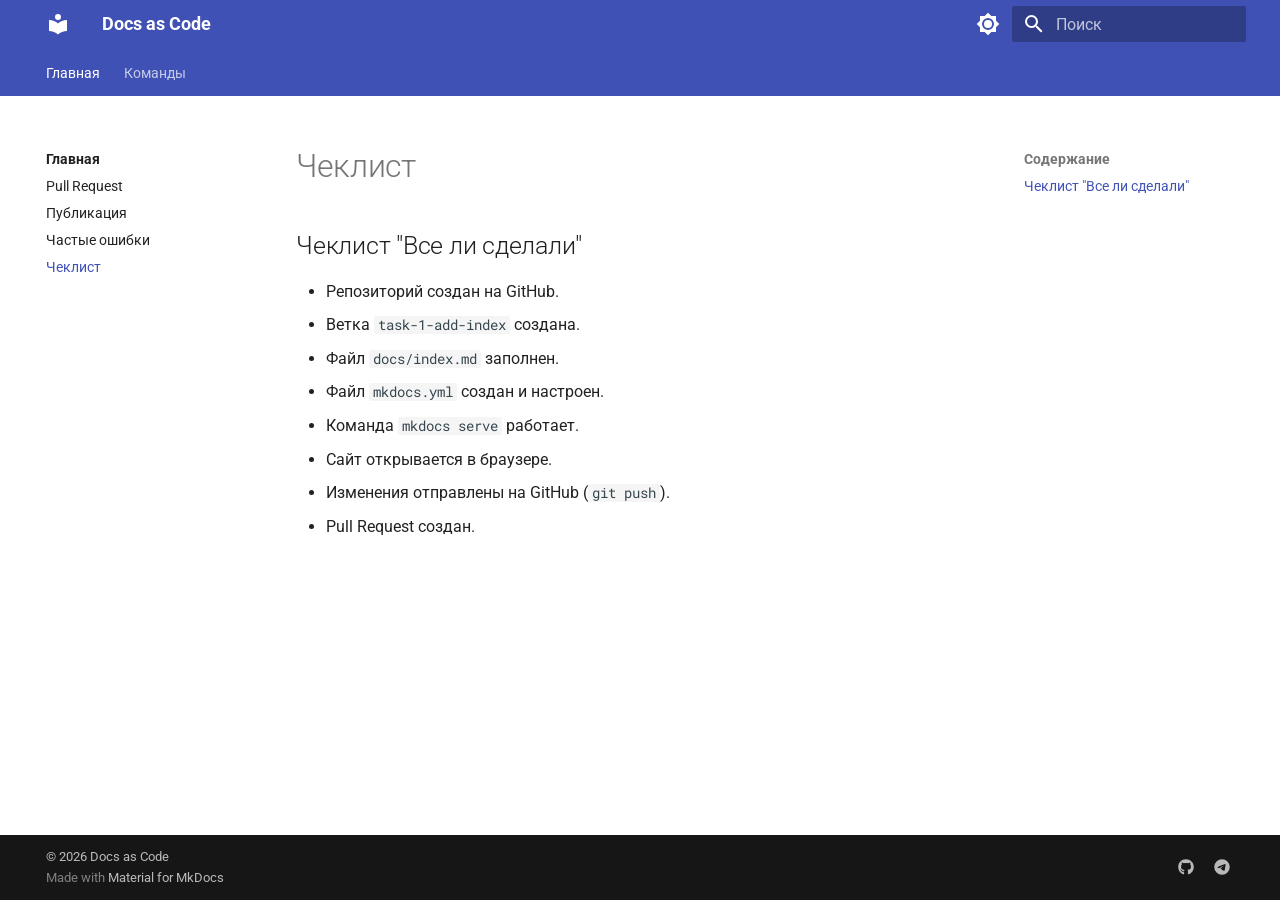
==== checklist/index.html @ 2bb911ba "Deployed bdbad8c with MkDocs version: 1.6.1" ====
<!doctype html>
<html lang="ru" class="no-js">
  <head>
    
      <meta charset="utf-8">
      <meta name="viewport" content="width=device-width,initial-scale=1">
      
        <meta name="description" content="Документация проекта по методологии Docs as Code">
      
      
        <meta name="author" content="Алина">
      
      
      
        <link rel="prev" href="../mistakes/">
      
      
        <link rel="next" href="../commands/">
      
      
        
      
      
      <link rel="icon" href="../assets/images/favicon.png">
      <meta name="generator" content="mkdocs-1.6.1, mkdocs-material-9.7.6">
    
    
      
        <title>Чеклист - Docs as Code</title>
      
    
    
      <link rel="stylesheet" href="../assets/stylesheets/main.484c7ddc.min.css">
      
        
        <link rel="stylesheet" href="../assets/stylesheets/palette.ab4e12ef.min.css">
      
      


    
    
      
    
    
      
        
        
        <link rel="preconnect" href="https://fonts.gstatic.com" crossorigin>
        <link rel="stylesheet" href="https://fonts.googleapis.com/css?family=Roboto:300,300i,400,400i,700,700i%7CRoboto+Mono:400,400i,700,700i&display=fallback">
        <style>:root{--md-text-font:"Roboto";--md-code-font:"Roboto Mono"}</style>
      
    
    
    <script>__md_scope=new URL("..",location),__md_hash=e=>[...e].reduce(((e,_)=>(e<<5)-e+_.charCodeAt(0)),0),__md_get=(e,_=localStorage,t=__md_scope)=>JSON.parse(_.getItem(t.pathname+"."+e)),__md_set=(e,_,t=localStorage,a=__md_scope)=>{try{t.setItem(a.pathname+"."+e,JSON.stringify(_))}catch(e){}}</script>
    
      

    
    
  </head>
  
  
    
    
      
    
    
    
    
    <body dir="ltr" data-md-color-scheme="default" data-md-color-primary="indigo" data-md-color-accent="deep-purple">
  
    
    <input class="md-toggle" data-md-toggle="drawer" type="checkbox" id="__drawer" autocomplete="off">
    <input class="md-toggle" data-md-toggle="search" type="checkbox" id="__search" autocomplete="off">
    <label class="md-overlay" for="__drawer"></label>
    <div data-md-component="skip">
      
        
        <a href="#_1" class="md-skip">
          Перейти к содержанию
        </a>
      
    </div>
    <div data-md-component="announce">
      
    </div>
    
    
      

<header class="md-header" data-md-component="header">
  <nav class="md-header__inner md-grid" aria-label="Верхний колонтитул">
    <a href=".." title="Docs as Code" class="md-header__button md-logo" aria-label="Docs as Code" data-md-component="logo">
      
  
  <svg xmlns="http://www.w3.org/2000/svg" viewBox="0 0 24 24"><path d="M12 8a3 3 0 0 0 3-3 3 3 0 0 0-3-3 3 3 0 0 0-3 3 3 3 0 0 0 3 3m0 3.54C9.64 9.35 6.5 8 3 8v11c3.5 0 6.64 1.35 9 3.54 2.36-2.19 5.5-3.54 9-3.54V8c-3.5 0-6.64 1.35-9 3.54"/></svg>

    </a>
    <label class="md-header__button md-icon" for="__drawer">
      
      <svg xmlns="http://www.w3.org/2000/svg" viewBox="0 0 24 24"><path d="M3 6h18v2H3zm0 5h18v2H3zm0 5h18v2H3z"/></svg>
    </label>
    <div class="md-header__title" data-md-component="header-title">
      <div class="md-header__ellipsis">
        <div class="md-header__topic">
          <span class="md-ellipsis">
            Docs as Code
          </span>
        </div>
        <div class="md-header__topic" data-md-component="header-topic">
          <span class="md-ellipsis">
            
              Чеклист
            
          </span>
        </div>
      </div>
    </div>
    
      
        <form class="md-header__option" data-md-component="palette">
  
    
    
    
    <input class="md-option" data-md-color-media="" data-md-color-scheme="default" data-md-color-primary="indigo" data-md-color-accent="deep-purple"  aria-label="Переключить на темную тему"  type="radio" name="__palette" id="__palette_0">
    
      <label class="md-header__button md-icon" title="Переключить на темную тему" for="__palette_1" hidden>
        <svg xmlns="http://www.w3.org/2000/svg" viewBox="0 0 24 24"><path d="M12 8a4 4 0 0 0-4 4 4 4 0 0 0 4 4 4 4 0 0 0 4-4 4 4 0 0 0-4-4m0 10a6 6 0 0 1-6-6 6 6 0 0 1 6-6 6 6 0 0 1 6 6 6 6 0 0 1-6 6m8-9.31V4h-4.69L12 .69 8.69 4H4v4.69L.69 12 4 15.31V20h4.69L12 23.31 15.31 20H20v-4.69L23.31 12z"/></svg>
      </label>
    
  
    
    
    
    <input class="md-option" data-md-color-media="" data-md-color-scheme="slate" data-md-color-primary="indigo" data-md-color-accent="deep-purple"  aria-label="Переключить на светлую тему"  type="radio" name="__palette" id="__palette_1">
    
      <label class="md-header__button md-icon" title="Переключить на светлую тему" for="__palette_0" hidden>
        <svg xmlns="http://www.w3.org/2000/svg" viewBox="0 0 24 24"><path d="M12 18c-.89 0-1.74-.2-2.5-.55C11.56 16.5 13 14.42 13 12s-1.44-4.5-3.5-5.45C10.26 6.2 11.11 6 12 6a6 6 0 0 1 6 6 6 6 0 0 1-6 6m8-9.31V4h-4.69L12 .69 8.69 4H4v4.69L.69 12 4 15.31V20h4.69L12 23.31 15.31 20H20v-4.69L23.31 12z"/></svg>
      </label>
    
  
</form>
      
    
    
      <script>var palette=__md_get("__palette");if(palette&&palette.color){if("(prefers-color-scheme)"===palette.color.media){var media=matchMedia("(prefers-color-scheme: light)"),input=document.querySelector(media.matches?"[data-md-color-media='(prefers-color-scheme: light)']":"[data-md-color-media='(prefers-color-scheme: dark)']");palette.color.media=input.getAttribute("data-md-color-media"),palette.color.scheme=input.getAttribute("data-md-color-scheme"),palette.color.primary=input.getAttribute("data-md-color-primary"),palette.color.accent=input.getAttribute("data-md-color-accent")}for(var[key,value]of Object.entries(palette.color))document.body.setAttribute("data-md-color-"+key,value)}</script>
    
    
    
      
      
        <label class="md-header__button md-icon" for="__search">
          
          <svg xmlns="http://www.w3.org/2000/svg" viewBox="0 0 24 24"><path d="M9.5 3A6.5 6.5 0 0 1 16 9.5c0 1.61-.59 3.09-1.56 4.23l.27.27h.79l5 5-1.5 1.5-5-5v-.79l-.27-.27A6.52 6.52 0 0 1 9.5 16 6.5 6.5 0 0 1 3 9.5 6.5 6.5 0 0 1 9.5 3m0 2C7 5 5 7 5 9.5S7 14 9.5 14 14 12 14 9.5 12 5 9.5 5"/></svg>
        </label>
        <div class="md-search" data-md-component="search" role="dialog">
  <label class="md-search__overlay" for="__search"></label>
  <div class="md-search__inner" role="search">
    <form class="md-search__form" name="search">
      <input type="text" class="md-search__input" name="query" aria-label="Поиск" placeholder="Поиск" autocapitalize="off" autocorrect="off" autocomplete="off" spellcheck="false" data-md-component="search-query" required>
      <label class="md-search__icon md-icon" for="__search">
        
        <svg xmlns="http://www.w3.org/2000/svg" viewBox="0 0 24 24"><path d="M9.5 3A6.5 6.5 0 0 1 16 9.5c0 1.61-.59 3.09-1.56 4.23l.27.27h.79l5 5-1.5 1.5-5-5v-.79l-.27-.27A6.52 6.52 0 0 1 9.5 16 6.5 6.5 0 0 1 3 9.5 6.5 6.5 0 0 1 9.5 3m0 2C7 5 5 7 5 9.5S7 14 9.5 14 14 12 14 9.5 12 5 9.5 5"/></svg>
        
        <svg xmlns="http://www.w3.org/2000/svg" viewBox="0 0 24 24"><path d="M20 11v2H8l5.5 5.5-1.42 1.42L4.16 12l7.92-7.92L13.5 5.5 8 11z"/></svg>
      </label>
      <nav class="md-search__options" aria-label="Поиск">
        
        <button type="reset" class="md-search__icon md-icon" title="Очистить" aria-label="Очистить" tabindex="-1">
          
          <svg xmlns="http://www.w3.org/2000/svg" viewBox="0 0 24 24"><path d="M19 6.41 17.59 5 12 10.59 6.41 5 5 6.41 10.59 12 5 17.59 6.41 19 12 13.41 17.59 19 19 17.59 13.41 12z"/></svg>
        </button>
      </nav>
      
        <div class="md-search__suggest" data-md-component="search-suggest"></div>
      
    </form>
    <div class="md-search__output">
      <div class="md-search__scrollwrap" tabindex="0" data-md-scrollfix>
        <div class="md-search-result" data-md-component="search-result">
          <div class="md-search-result__meta">
            Инициализация поиска
          </div>
          <ol class="md-search-result__list" role="presentation"></ol>
        </div>
      </div>
    </div>
  </div>
</div>
      
    
    
  </nav>
  
</header>
    
    <div class="md-container" data-md-component="container">
      
      
        
          
            
<nav class="md-tabs" aria-label="Вкладки" data-md-component="tabs">
  <div class="md-grid">
    <ul class="md-tabs__list">
      
        
  
  
  
    
  
  
    
    
      <li class="md-tabs__item md-tabs__item--active">
        <a href=".." class="md-tabs__link">
          
  
  
    
  
  Главная

        </a>
      </li>
    
  

      
        
  
  
  
  
    
    
      <li class="md-tabs__item">
        <a href="../commands/" class="md-tabs__link">
          
  
  
    
  
  Команды

        </a>
      </li>
    
  

      
    </ul>
  </div>
</nav>
          
        
      
      <main class="md-main" data-md-component="main">
        <div class="md-main__inner md-grid">
          
            
              
              <div class="md-sidebar md-sidebar--primary" data-md-component="sidebar" data-md-type="navigation" >
                <div class="md-sidebar__scrollwrap">
                  <div class="md-sidebar__inner">
                    


  


<nav class="md-nav md-nav--primary md-nav--lifted" aria-label="Навигация" data-md-level="0">
  <label class="md-nav__title" for="__drawer">
    <a href=".." title="Docs as Code" class="md-nav__button md-logo" aria-label="Docs as Code" data-md-component="logo">
      
  
  <svg xmlns="http://www.w3.org/2000/svg" viewBox="0 0 24 24"><path d="M12 8a3 3 0 0 0 3-3 3 3 0 0 0-3-3 3 3 0 0 0-3 3 3 3 0 0 0 3 3m0 3.54C9.64 9.35 6.5 8 3 8v11c3.5 0 6.64 1.35 9 3.54 2.36-2.19 5.5-3.54 9-3.54V8c-3.5 0-6.64 1.35-9 3.54"/></svg>

    </a>
    Docs as Code
  </label>
  
  <ul class="md-nav__list" data-md-scrollfix>
    
      
      
  
  
    
  
  
  
    
    
      
        
          
        
      
        
      
        
      
        
      
        
      
    
    
    
      
        
        
      
      
        
      
    
    
    <li class="md-nav__item md-nav__item--active md-nav__item--section md-nav__item--nested">
      
        
        
        <input class="md-nav__toggle md-toggle " type="checkbox" id="__nav_1" checked>
        
          
          <div class="md-nav__link md-nav__container">
            <a href=".." class="md-nav__link ">
              
  
  
  <span class="md-ellipsis">
    
  
    Главная
  

    
  </span>
  
  

            </a>
            
              
              <label class="md-nav__link " for="__nav_1" id="__nav_1_label" tabindex="">
                <span class="md-nav__icon md-icon"></span>
              </label>
            
          </div>
        
        <nav class="md-nav" data-md-level="1" aria-labelledby="__nav_1_label" aria-expanded="true">
          <label class="md-nav__title" for="__nav_1">
            <span class="md-nav__icon md-icon"></span>
            
  
    Главная
  

          </label>
          <ul class="md-nav__list" data-md-scrollfix>
            
              
            
              
                
  
  
  
  
    <li class="md-nav__item">
      <a href="../github-pr/" class="md-nav__link">
        
  
  
  <span class="md-ellipsis">
    
  
    Pull Request
  

    
  </span>
  
  

      </a>
    </li>
  

              
            
              
                
  
  
  
  
    <li class="md-nav__item">
      <a href="../publish/" class="md-nav__link">
        
  
  
  <span class="md-ellipsis">
    
  
    Публикация
  

    
  </span>
  
  

      </a>
    </li>
  

              
            
              
                
  
  
  
  
    <li class="md-nav__item">
      <a href="../mistakes/" class="md-nav__link">
        
  
  
  <span class="md-ellipsis">
    
  
    Частые ошибки
  

    
  </span>
  
  

      </a>
    </li>
  

              
            
              
                
  
  
    
  
  
  
    <li class="md-nav__item md-nav__item--active">
      
      <input class="md-nav__toggle md-toggle" type="checkbox" id="__toc">
      
      
      
        <label class="md-nav__link md-nav__link--active" for="__toc">
          
  
  
  <span class="md-ellipsis">
    
  
    Чеклист
  

    
  </span>
  
  

          <span class="md-nav__icon md-icon"></span>
        </label>
      
      <a href="./" class="md-nav__link md-nav__link--active">
        
  
  
  <span class="md-ellipsis">
    
  
    Чеклист
  

    
  </span>
  
  

      </a>
      
        

<nav class="md-nav md-nav--secondary" aria-label="Содержание">
  
  
  
  
    <label class="md-nav__title" for="__toc">
      <span class="md-nav__icon md-icon"></span>
      Содержание
    </label>
    <ul class="md-nav__list" data-md-component="toc" data-md-scrollfix>
      
        <li class="md-nav__item">
  <a href="#_1" class="md-nav__link">
    <span class="md-ellipsis">
      
        Чеклист "Все ли сделали"
      
    </span>
  </a>
  
</li>
      
    </ul>
  
</nav>
      
    </li>
  

              
            
          </ul>
        </nav>
      
    </li>
  

    
      
      
  
  
  
  
    
    
      
        
      
    
    
    
      
      
        
      
    
    
    <li class="md-nav__item md-nav__item--nested">
      
        
        
        <input class="md-nav__toggle md-toggle " type="checkbox" id="__nav_2" >
        
          
          <label class="md-nav__link" for="__nav_2" id="__nav_2_label" tabindex="0">
            
  
  
  <span class="md-ellipsis">
    
  
    Команды
  

    
  </span>
  
  

            <span class="md-nav__icon md-icon"></span>
          </label>
        
        <nav class="md-nav" data-md-level="1" aria-labelledby="__nav_2_label" aria-expanded="false">
          <label class="md-nav__title" for="__nav_2">
            <span class="md-nav__icon md-icon"></span>
            
  
    Команды
  

          </label>
          <ul class="md-nav__list" data-md-scrollfix>
            
              
                
  
  
  
  
    <li class="md-nav__item">
      <a href="../commands/" class="md-nav__link">
        
  
  
  <span class="md-ellipsis">
    
  
    Основные команды Git
  

    
  </span>
  
  

      </a>
    </li>
  

              
            
          </ul>
        </nav>
      
    </li>
  

    
  </ul>
</nav>
                  </div>
                </div>
              </div>
            
            
              
              <div class="md-sidebar md-sidebar--secondary" data-md-component="sidebar" data-md-type="toc" >
                <div class="md-sidebar__scrollwrap">
                  <div class="md-sidebar__inner">
                    

<nav class="md-nav md-nav--secondary" aria-label="Содержание">
  
  
  
  
    <label class="md-nav__title" for="__toc">
      <span class="md-nav__icon md-icon"></span>
      Содержание
    </label>
    <ul class="md-nav__list" data-md-component="toc" data-md-scrollfix>
      
        <li class="md-nav__item">
  <a href="#_1" class="md-nav__link">
    <span class="md-ellipsis">
      
        Чеклист "Все ли сделали"
      
    </span>
  </a>
  
</li>
      
    </ul>
  
</nav>
                  </div>
                </div>
              </div>
            
          
          
            <div class="md-content" data-md-component="content">
              
                




              
              <article class="md-content__inner md-typeset">
                
                  



  <h1>Чеклист</h1>

<h2 id="_1">Чеклист "Все ли сделали"</h2>
<ul>
<li>Репозиторий создан на GitHub.</li>
<li>Ветка <code>task-1-add-index</code> создана.</li>
<li>Файл <code>docs/index.md</code> заполнен.</li>
<li>Файл <code>mkdocs.yml</code> создан и настроен.</li>
<li>Команда <code>mkdocs serve</code> работает.</li>
<li>Сайт открывается в браузере.</li>
<li>Изменения отправлены на GitHub (<code>git push</code>).</li>
<li>Pull Request создан.</li>
</ul>












                
              </article>
            </div>
          
          
<script>var target=document.getElementById(location.hash.slice(1));target&&target.name&&(target.checked=target.name.startsWith("__tabbed_"))</script>
        </div>
        
          <button type="button" class="md-top md-icon" data-md-component="top" hidden>
  
  <svg xmlns="http://www.w3.org/2000/svg" viewBox="0 0 24 24"><path d="M13 20h-2V8l-5.5 5.5-1.42-1.42L12 4.16l7.92 7.92-1.42 1.42L13 8z"/></svg>
  К началу
</button>
        
      </main>
      
        <footer class="md-footer">
  
  <div class="md-footer-meta md-typeset">
    <div class="md-footer-meta__inner md-grid">
      <div class="md-copyright">
  
    <div class="md-copyright__highlight">
      © 2026 Docs as Code
    </div>
  
  
    Made with
    <a href="https://squidfunk.github.io/mkdocs-material/" target="_blank" rel="noopener">
      Material for MkDocs
    </a>
  
</div>
      
        
<div class="md-social">
  
    
    
    
    
    <a href="https://github.com/AlinARinAtovNa" target="_blank" rel="noopener" title="GitHub" class="md-social__link">
      <svg xmlns="http://www.w3.org/2000/svg" viewBox="0 0 512 512"><!--! Font Awesome Free 7.1.0 by @fontawesome - https://fontawesome.com License - https://fontawesome.com/license/free (Icons: CC BY 4.0, Fonts: SIL OFL 1.1, Code: MIT License) Copyright 2025 Fonticons, Inc.--><path d="M173.9 397.4c0 2-2.3 3.6-5.2 3.6-3.3.3-5.6-1.3-5.6-3.6 0-2 2.3-3.6 5.2-3.6 3-.3 5.6 1.3 5.6 3.6m-31.1-4.5c-.7 2 1.3 4.3 4.3 4.9 2.6 1 5.6 0 6.2-2s-1.3-4.3-4.3-5.2c-2.6-.7-5.5.3-6.2 2.3m44.2-1.7c-2.9.7-4.9 2.6-4.6 4.9.3 2 2.9 3.3 5.9 2.6 2.9-.7 4.9-2.6 4.6-4.6-.3-1.9-3-3.2-5.9-2.9M252.8 8C114.1 8 8 113.3 8 252c0 110.9 69.8 205.8 169.5 239.2 12.8 2.3 17.3-5.6 17.3-12.1 0-6.2-.3-40.4-.3-61.4 0 0-70 15-84.7-29.8 0 0-11.4-29.1-27.8-36.6 0 0-22.9-15.7 1.6-15.4 0 0 24.9 2 38.6 25.8 21.9 38.6 58.6 27.5 72.9 20.9 2.3-16 8.8-27.1 16-33.7-55.9-6.2-112.3-14.3-112.3-110.5 0-27.5 7.6-41.3 23.6-58.9-2.6-6.5-11.1-33.3 2.6-67.9 20.9-6.5 69 27 69 27 20-5.6 41.5-8.5 62.8-8.5s42.8 2.9 62.8 8.5c0 0 48.1-33.6 69-27 13.7 34.7 5.2 61.4 2.6 67.9 16 17.7 25.8 31.5 25.8 58.9 0 96.5-58.9 104.2-114.8 110.5 9.2 7.9 17 22.9 17 46.4 0 33.7-.3 75.4-.3 83.6 0 6.5 4.6 14.4 17.3 12.1C436.2 457.8 504 362.9 504 252 504 113.3 391.5 8 252.8 8M105.2 352.9c-1.3 1-1 3.3.7 5.2 1.6 1.6 3.9 2.3 5.2 1 1.3-1 1-3.3-.7-5.2-1.6-1.6-3.9-2.3-5.2-1m-10.8-8.1c-.7 1.3.3 2.9 2.3 3.9 1.6 1 3.6.7 4.3-.7.7-1.3-.3-2.9-2.3-3.9-2-.6-3.6-.3-4.3.7m32.4 35.6c-1.6 1.3-1 4.3 1.3 6.2 2.3 2.3 5.2 2.6 6.5 1 1.3-1.3.7-4.3-1.3-6.2-2.2-2.3-5.2-2.6-6.5-1m-11.4-14.7c-1.6 1-1.6 3.6 0 5.9s4.3 3.3 5.6 2.3c1.6-1.3 1.6-3.9 0-6.2-1.4-2.3-4-3.3-5.6-2"/></svg>
    </a>
  
    
    
    
    
    <a href="https://t.me/H_AlinaR" target="_blank" rel="noopener" title="Telegram" class="md-social__link">
      <svg xmlns="http://www.w3.org/2000/svg" viewBox="0 0 512 512"><!--! Font Awesome Free 7.1.0 by @fontawesome - https://fontawesome.com License - https://fontawesome.com/license/free (Icons: CC BY 4.0, Fonts: SIL OFL 1.1, Code: MIT License) Copyright 2025 Fonticons, Inc.--><path d="M256 8a248 248 0 1 0 0 496 248 248 0 1 0 0-496m115 168.7c-3.7 39.2-19.9 134.4-28.1 178.3-3.5 18.6-10.3 24.8-16.9 25.4-14.4 1.3-25.3-9.5-39.3-18.7-21.8-14.3-34.2-23.2-55.3-37.2-24.5-16.1-8.6-25 5.3-39.5 3.7-3.8 67.1-61.5 68.3-66.7.2-.7.3-3.1-1.2-4.4s-3.6-.8-5.1-.5c-2.2.5-37.1 23.5-104.6 69.1-9.9 6.8-18.9 10.1-26.9 9.9-8.9-.2-25.9-5-38.6-9.1-15.5-5-27.9-7.7-26.8-16.3.6-4.5 6.7-9 18.4-13.7 72.3-31.5 120.5-52.3 144.6-62.3 68.9-28.6 83.2-33.6 92.5-33.8 2.1 0 6.6.5 9.6 2.9 2 1.7 3.2 4.1 3.5 6.7.5 3.2.6 6.5.4 9.8z"/></svg>
    </a>
  
</div>
      
    </div>
  </div>
</footer>
      
    </div>
    <div class="md-dialog" data-md-component="dialog">
      <div class="md-dialog__inner md-typeset"></div>
    </div>
    
    
    
      
      
      <script id="__config" type="application/json">{"annotate": null, "base": "..", "features": ["navigation.tabs", "navigation.sections", "navigation.top", "navigation.tracking", "navigation.path", "navigation.instant", "navigation.indexes", "search.suggest", "search.highlight", "content.code.copy"], "search": "../assets/javascripts/workers/search.2c215733.min.js", "tags": null, "translations": {"clipboard.copied": "\u0421\u043a\u043e\u043f\u0438\u0440\u043e\u0432\u0430\u043d\u043e \u0432 \u0431\u0443\u0444\u0435\u0440", "clipboard.copy": "\u041a\u043e\u043f\u0438\u0440\u043e\u0432\u0430\u0442\u044c \u0432 \u0431\u0443\u0444\u0435\u0440", "search.result.more.one": "\u0415\u0449\u0451 1 \u043d\u0430 \u044d\u0442\u043e\u0439 \u0441\u0442\u0440\u0430\u043d\u0438\u0446\u0435", "search.result.more.other": "\u0415\u0449\u0451 # \u043d\u0430 \u044d\u0442\u043e\u0439 \u0441\u0442\u0440\u0430\u043d\u0438\u0446\u0435", "search.result.none": "\u0421\u043e\u0432\u043f\u0430\u0434\u0435\u043d\u0438\u0439 \u043d\u0435 \u043d\u0430\u0439\u0434\u0435\u043d\u043e", "search.result.one": "\u041d\u0430\u0439\u0434\u0435\u043d\u043e 1 \u0441\u043e\u0432\u043f\u0430\u0434\u0435\u043d\u0438\u0435", "search.result.other": "\u041d\u0430\u0439\u0434\u0435\u043d\u043e \u0441\u043e\u0432\u043f\u0430\u0434\u0435\u043d\u0438\u0439: #", "search.result.placeholder": "\u041d\u0430\u0447\u043d\u0438\u0442\u0435 \u043f\u0435\u0447\u0430\u0442\u0430\u0442\u044c \u0434\u043b\u044f \u043f\u043e\u0438\u0441\u043a\u0430", "search.result.term.missing": "\u041e\u0442\u0441\u0443\u0442\u0441\u0442\u0432\u0443\u0435\u0442", "select.version": "\u0412\u044b\u0431\u0435\u0440\u0438\u0442\u0435 \u0432\u0435\u0440\u0441\u0438\u044e"}, "version": null}</script>
    
    
      <script src="../assets/javascripts/bundle.79ae519e.min.js"></script>
      
    
  </body>
</html>
---- assets/stylesheets/main.484c7ddc.min.css ----
@charset "UTF-8";html{-webkit-text-size-adjust:none;-moz-text-size-adjust:none;text-size-adjust:none;box-sizing:border-box}*,:after,:before{box-sizing:inherit}@media (prefers-reduced-motion){*,:after,:before{transition:none!important}}body{margin:0}a,button,input,label{-webkit-tap-highlight-color:transparent}a{color:inherit;text-decoration:none}hr{border:0;box-sizing:initial;display:block;height:.05rem;overflow:visible;padding:0}small{font-size:80%}sub,sup{line-height:1em}img{border-style:none}table{border-collapse:initial;border-spacing:0}td,th{font-weight:400;vertical-align:top}button{background:#0000;border:0;font-family:inherit;font-size:inherit;margin:0;padding:0}input{border:0;outline:none}:root{--md-primary-fg-color:#4051b5;--md-primary-fg-color--light:#5d6cc0;--md-primary-fg-color--dark:#303fa1;--md-primary-bg-color:#fff;--md-primary-bg-color--light:#ffffffb3;--md-accent-fg-color:#526cfe;--md-accent-fg-color--transparent:#526cfe1a;--md-accent-bg-color:#fff;--md-accent-bg-color--light:#ffffffb3}[data-md-color-scheme=default]{color-scheme:light}[data-md-color-scheme=default] img[src$="#gh-dark-mode-only"],[data-md-color-scheme=default] img[src$="#only-dark"]{display:none}:root,[data-md-color-scheme=default]{--md-hue:225deg;--md-default-fg-color:#000000de;--md-default-fg-color--light:#0000008a;--md-default-fg-color--lighter:#00000052;--md-default-fg-color--lightest:#00000012;--md-default-bg-color:#fff;--md-default-bg-color--light:#ffffffb3;--md-default-bg-color--lighter:#ffffff4d;--md-default-bg-color--lightest:#ffffff1f;--md-code-fg-color:#36464e;--md-code-bg-color:#f5f5f5;--md-code-bg-color--light:#f5f5f5b3;--md-code-bg-color--lighter:#f5f5f54d;--md-code-hl-color:#4287ff;--md-code-hl-color--light:#4287ff1a;--md-code-hl-number-color:#d52a2a;--md-code-hl-special-color:#db1457;--md-code-hl-function-color:#a846b9;--md-code-hl-constant-color:#6e59d9;--md-code-hl-keyword-color:#3f6ec6;--md-code-hl-string-color:#1c7d4d;--md-code-hl-name-color:var(--md-code-fg-color);--md-code-hl-operator-color:var(--md-default-fg-color--light);--md-code-hl-punctuation-color:var(--md-default-fg-color--light);--md-code-hl-comment-color:var(--md-default-fg-color--light);--md-code-hl-generic-color:var(--md-default-fg-color--light);--md-code-hl-variable-color:var(--md-default-fg-color--light);--md-typeset-color:var(--md-default-fg-color);--md-typeset-a-color:var(--md-primary-fg-color);--md-typeset-del-color:#f5503d26;--md-typeset-ins-color:#0bd57026;--md-typeset-kbd-color:#fafafa;--md-typeset-kbd-accent-color:#fff;--md-typeset-kbd-border-color:#b8b8b8;--md-typeset-mark-color:#ffff0080;--md-typeset-table-color:#0000001f;--md-typeset-table-color--light:rgba(0,0,0,.035);--md-admonition-fg-color:var(--md-default-fg-color);--md-admonition-bg-color:var(--md-default-bg-color);--md-warning-fg-color:#000000de;--md-warning-bg-color:#ff9;--md-footer-fg-color:#fff;--md-footer-fg-color--light:#ffffffb3;--md-footer-fg-color--lighter:#ffffff73;--md-footer-bg-color:#000000de;--md-footer-bg-color--dark:#00000052;--md-shadow-z1:0 0.2rem 0.5rem #0000000d,0 0 0.05rem #0000001a;--md-shadow-z2:0 0.2rem 0.5rem #0000001a,0 0 0.05rem #00000040;--md-shadow-z3:0 0.2rem 0.5rem #0003,0 0 0.05rem #00000059}.md-icon svg{fill:currentcolor;display:block;height:1.2rem;width:1.2rem}body{-webkit-font-smoothing:antialiased;-moz-osx-font-smoothing:grayscale;--md-text-font-family:var(--md-text-font,_),-apple-system,BlinkMacSystemFont,Helvetica,Arial,sans-serif;--md-code-font-family:var(--md-code-font,_),SFMono-Regular,Consolas,Menlo,monospace}aside,body,input{font-feature-settings:"kern","liga";color:var(--md-typeset-color);font-family:var(--md-text-font-family)}code,kbd,pre{font-feature-settings:"kern";font-family:var(--md-code-font-family)}:root{--md-typeset-table-sort-icon:url('data:image/svg+xml;charset=utf-8,<svg xmlns="http://www.w3.org/2000/svg" viewBox="0 0 24 24"><path d="m18 21-4-4h3V7h-3l4-4 4 4h-3v10h3M2 19v-2h10v2M2 13v-2h7v2M2 7V5h4v2z"/></svg>');--md-typeset-table-sort-icon--asc:url('data:image/svg+xml;charset=utf-8,<svg xmlns="http://www.w3.org/2000/svg" viewBox="0 0 24 24"><path d="M19 17h3l-4 4-4-4h3V3h2M2 17h10v2H2M6 5v2H2V5m0 6h7v2H2z"/></svg>');--md-typeset-table-sort-icon--desc:url('data:image/svg+xml;charset=utf-8,<svg xmlns="http://www.w3.org/2000/svg" viewBox="0 0 24 24"><path d="M19 7h3l-4-4-4 4h3v14h2M2 17h10v2H2M6 5v2H2V5m0 6h7v2H2z"/></svg>')}.md-typeset{-webkit-print-color-adjust:exact;color-adjust:exact;font-size:.8rem;line-height:1.6;overflow-wrap:break-word}@media print{.md-typeset{font-size:.68rem}}.md-typeset blockquote,.md-typeset dl,.md-typeset figure,.md-typeset ol,.md-typeset pre,.md-typeset ul{margin-bottom:1em;margin-top:1em}.md-typeset h1{color:var(--md-default-fg-color--light);font-size:2em;line-height:1.3;margin:0 0 1.25em}.md-typeset h1,.md-typeset h2{font-weight:300;letter-spacing:-.01em}.md-typeset h2{font-size:1.5625em;line-height:1.4;margin:1.6em 0 .64em}.md-typeset h3{font-size:1.25em;font-weight:400;letter-spacing:-.01em;line-height:1.5;margin:1.6em 0 .8em}.md-typeset h2+h3{margin-top:.8em}.md-typeset h4{font-weight:700;letter-spacing:-.01em;margin:1em 0}.md-typeset h5,.md-typeset h6{color:var(--md-default-fg-color--light);font-size:.8em;font-weight:700;letter-spacing:-.01em;margin:1.25em 0}.md-typeset h5{text-transform:uppercase}.md-typeset h5 code{text-transform:none}.md-typeset hr{border-bottom:.05rem solid var(--md-default-fg-color--lightest);display:flow-root;margin:1.5em 0}.md-typeset a{color:var(--md-typeset-a-color);word-break:break-word}.md-typeset a,.md-typeset a:before{transition:color 125ms}.md-typeset a:focus,.md-typeset a:hover{color:var(--md-accent-fg-color)}.md-typeset a:focus code,.md-typeset a:hover code{background-color:var(--md-accent-fg-color--transparent);color:var(--md-accent-fg-color)}.md-typeset a code{color:var(--md-typeset-a-color)}.md-typeset a.focus-visible{outline-color:var(--md-accent-fg-color);outline-offset:.2rem}.md-typeset code,.md-typeset kbd,.md-typeset pre{color:var(--md-code-fg-color);direction:ltr;font-variant-ligatures:none;transition:background-color 125ms}@media print{.md-typeset code,.md-typeset kbd,.md-typeset pre{white-space:pre-wrap}}.md-typeset code{background-color:var(--md-code-bg-color);border-radius:.1rem;-webkit-box-decoration-break:clone;box-decoration-break:clone;font-size:.85em;padding:0 .2941176471em;transition:color 125ms,background-color 125ms;word-break:break-word}.md-typeset code:not(.focus-visible){-webkit-tap-highlight-color:transparent;outline:none}.md-typeset pre{display:flow-root;line-height:1.4;position:relative}.md-typeset pre>code{-webkit-box-decoration-break:slice;box-decoration-break:slice;box-shadow:none;display:block;margin:0;outline-color:var(--md-accent-fg-color);overflow:auto;padding:.7720588235em 1.1764705882em;scrollbar-color:var(--md-default-fg-color--lighter) #0000;scrollbar-width:thin;touch-action:auto;word-break:normal}.md-typeset pre>code:hover{scrollbar-color:var(--md-accent-fg-color) #0000}.md-typeset pre>code::-webkit-scrollbar{height:.2rem;width:.2rem}.md-typeset pre>code::-webkit-scrollbar-thumb{background-color:var(--md-default-fg-color--lighter)}.md-typeset pre>code::-webkit-scrollbar-thumb:hover{background-color:var(--md-accent-fg-color)}.md-typeset kbd{background-color:var(--md-typeset-kbd-color);border-radius:.1rem;box-shadow:0 .1rem 0 .05rem var(--md-typeset-kbd-border-color),0 .1rem 0 var(--md-typeset-kbd-border-color),0 -.1rem .2rem var(--md-typeset-kbd-accent-color) inset;color:var(--md-default-fg-color);display:inline-block;font-size:.75em;padding:0 .6666666667em;vertical-align:text-top;word-break:break-word}.md-typeset mark{background-color:var(--md-typeset-mark-color);-webkit-box-decoration-break:clone;box-decoration-break:clone;color:inherit;word-break:break-word}.md-typeset abbr{cursor:help;text-decoration:none}.md-typeset [data-preview],.md-typeset abbr{border-bottom:.05rem dotted var(--md-default-fg-color--light)}.md-typeset small{opacity:.75}[dir=ltr] .md-typeset sub,[dir=ltr] .md-typeset sup{margin-left:.078125em}[dir=rtl] .md-typeset sub,[dir=rtl] .md-typeset sup{margin-right:.078125em}[dir=ltr] .md-typeset blockquote{padding-left:.6rem}[dir=rtl] .md-typeset blockquote{padding-right:.6rem}[dir=ltr] .md-typeset blockquote{border-left:.2rem solid var(--md-default-fg-color--lighter)}[dir=rtl] .md-typeset blockquote{border-right:.2rem solid var(--md-default-fg-color--lighter)}.md-typeset blockquote{color:var(--md-default-fg-color--light);margin-left:0;margin-right:0}.md-typeset ul{list-style-type:disc}.md-typeset ul[type]{list-style-type:revert-layer}[dir=ltr] .md-typeset ol,[dir=ltr] .md-typeset ul{margin-left:.625em}[dir=rtl] .md-typeset ol,[dir=rtl] .md-typeset ul{margin-right:.625em}.md-typeset ol,.md-typeset ul{padding:0}.md-typeset ol:not([hidden]),.md-typeset ul:not([hidden]){display:flow-root}.md-typeset ol ol,.md-typeset ul ol{list-style-type:lower-alpha}.md-typeset ol ol ol,.md-typeset ul ol ol{list-style-type:lower-roman}.md-typeset ol ol ol ol,.md-typeset ul ol ol ol{list-style-type:upper-alpha}.md-typeset ol ol ol ol ol,.md-typeset ul ol ol ol ol{list-style-type:upper-roman}.md-typeset ol[type],.md-typeset ul[type]{list-style-type:revert-layer}[dir=ltr] .md-typeset ol li,[dir=ltr] .md-typeset ul li{margin-left:1.25em}[dir=rtl] .md-typeset ol li,[dir=rtl] .md-typeset ul li{margin-right:1.25em}.md-typeset ol li,.md-typeset ul li{margin-bottom:.5em}.md-typeset ol li blockquote,.md-typeset ol li p,.md-typeset ul li blockquote,.md-typeset ul li p{margin:.5em 0}.md-typeset ol li:last-child,.md-typeset ul li:last-child{margin-bottom:0}[dir=ltr] .md-typeset ol li ol,[dir=ltr] .md-typeset ol li ul,[dir=ltr] .md-typeset ul li ol,[dir=ltr] .md-typeset ul li ul{margin-left:.625em}[dir=rtl] .md-typeset ol li ol,[dir=rtl] .md-typeset ol li ul,[dir=rtl] .md-typeset ul li ol,[dir=rtl] .md-typeset ul li ul{margin-right:.625em}.md-typeset ol li ol,.md-typeset ol li ul,.md-typeset ul li ol,.md-typeset ul li ul{margin-bottom:.5em;margin-top:.5em}[dir=ltr] .md-typeset dd{margin-left:1.875em}[dir=rtl] .md-typeset dd{margin-right:1.875em}.md-typeset dd{margin-bottom:1.5em;margin-top:1em}.md-typeset img,.md-typeset svg,.md-typeset video{height:auto;max-width:100%}.md-typeset img[align=left]{margin:1em 1em 1em 0}.md-typeset img[align=right]{margin:1em 0 1em 1em}.md-typeset img[align]:only-child{margin-top:0}.md-typeset figure{display:flow-root;margin:1em auto;max-width:100%;text-align:center;width:fit-content}.md-typeset figure img{display:block;margin:0 auto}.md-typeset figcaption{font-style:italic;margin:1em auto;max-width:24rem}.md-typeset iframe{max-width:100%}.md-typeset table:not([class]){background-color:var(--md-default-bg-color);border:.05rem solid var(--md-typeset-table-color);border-radius:.1rem;display:inline-block;font-size:.64rem;max-width:100%;overflow:auto;touch-action:auto}@media print{.md-typeset table:not([class]){display:table}}.md-typeset table:not([class])+*{margin-top:1.5em}.md-typeset table:not([class]) td>:first-child,.md-typeset table:not([class]) th>:first-child{margin-top:0}.md-typeset table:not([class]) td>:last-child,.md-typeset table:not([class]) th>:last-child{margin-bottom:0}.md-typeset table:not([class]) td:not([align]),.md-typeset table:not([class]) th:not([align]){text-align:left}[dir=rtl] .md-typeset table:not([class]) td:not([align]),[dir=rtl] .md-typeset table:not([class]) th:not([align]){text-align:right}.md-typeset table:not([class]) th{font-weight:700;min-width:5rem;padding:.9375em 1.25em;vertical-align:top}.md-typeset table:not([class]) td{border-top:.05rem solid var(--md-typeset-table-color);padding:.9375em 1.25em;vertical-align:top}.md-typeset table:not([class]) tbody tr{transition:background-color 125ms}.md-typeset table:not([class]) tbody tr:hover{background-color:var(--md-typeset-table-color--light);box-shadow:0 .05rem 0 var(--md-default-bg-color) inset}.md-typeset table:not([class]) a{word-break:normal}.md-typeset table th[role=columnheader]{cursor:pointer}[dir=ltr] .md-typeset table th[role=columnheader]:after{margin-left:.5em}[dir=rtl] .md-typeset table th[role=columnheader]:after{margin-right:.5em}.md-typeset table th[role=columnheader]:after{content:"";display:inline-block;height:1.2em;-webkit-mask-image:var(--md-typeset-table-sort-icon);mask-image:var(--md-typeset-table-sort-icon);-webkit-mask-repeat:no-repeat;mask-repeat:no-repeat;-webkit-mask-size:contain;mask-size:contain;transition:background-color 125ms;vertical-align:text-bottom;width:1.2em}.md-typeset table th[role=columnheader]:hover:after{background-color:var(--md-default-fg-color--lighter)}.md-typeset table th[role=columnheader][aria-sort=ascending]:after{background-color:var(--md-default-fg-color--light);-webkit-mask-image:var(--md-typeset-table-sort-icon--asc);mask-image:var(--md-typeset-table-sort-icon--asc)}.md-typeset table th[role=columnheader][aria-sort=descending]:after{background-color:var(--md-default-fg-color--light);-webkit-mask-image:var(--md-typeset-table-sort-icon--desc);mask-image:var(--md-typeset-table-sort-icon--desc)}.md-typeset__scrollwrap{margin:1em -.8rem;overflow-x:auto;touch-action:auto}.md-typeset__table{display:inline-block;margin-bottom:.5em;padding:0 .8rem}@media print{.md-typeset__table{display:block}}html .md-typeset__table table{display:table;margin:0;overflow:hidden;width:100%}@media screen and (max-width:44.984375em){.md-content__inner>pre{margin:1em -.8rem}.md-content__inner>pre code{border-radius:0}}.md-typeset .md-author{border-radius:100%;display:block;flex-shrink:0;height:1.6rem;overflow:hidden;position:relative;transition:color 125ms,transform 125ms;width:1.6rem}.md-typeset .md-author img{display:block}.md-typeset .md-author--more{background:var(--md-default-fg-color--lightest);color:var(--md-default-fg-color--lighter);font-size:.6rem;font-weight:700;line-height:1.6rem;text-align:center}.md-typeset .md-author--long{height:2.4rem;width:2.4rem}.md-typeset a.md-author{transform:scale(1)}.md-typeset a.md-author img{border-radius:100%;filter:grayscale(100%) opacity(75%);transition:filter 125ms}.md-typeset a.md-author:focus,.md-typeset a.md-author:hover{transform:scale(1.1);z-index:1}.md-typeset a.md-author:focus img,.md-typeset a.md-author:hover img{filter:grayscale(0)}.md-banner{background-color:var(--md-footer-bg-color);color:var(--md-footer-fg-color);overflow:auto}@media print{.md-banner{display:none}}.md-banner--warning{background-color:var(--md-warning-bg-color);color:var(--md-warning-fg-color)}.md-banner__inner{font-size:.7rem;margin:.6rem auto;padding:0 .8rem}[dir=ltr] .md-banner__button{float:right}[dir=rtl] .md-banner__button{float:left}.md-banner__button{color:inherit;cursor:pointer;transition:opacity .25s}.no-js .md-banner__button{display:none}.md-banner__button:hover{opacity:.7}html{font-size:125%;height:100%;overflow-x:hidden}@media screen and (min-width:100em){html{font-size:137.5%}}@media screen and (min-width:125em){html{font-size:150%}}body{background-color:var(--md-default-bg-color);display:flex;flex-direction:column;font-size:.5rem;min-height:100%;position:relative;width:100%}@media print{body{display:block}}@media screen and (max-width:59.984375em){body[data-md-scrolllock]{position:fixed}}.md-grid{margin-left:auto;margin-right:auto;max-width:61rem}.md-container{display:flex;flex-direction:column;flex-grow:1}@media print{.md-container{display:block}}.md-main{flex-grow:1}.md-main__inner{display:flex;height:100%;margin-top:1.5rem}.md-ellipsis{overflow:hidden;text-overflow:ellipsis}.md-toggle{display:none}.md-option{height:0;opacity:0;position:absolute;width:0}.md-option:checked+label:not([hidden]){display:block}.md-option.focus-visible+label{outline-color:var(--md-accent-fg-color);outline-style:auto}.md-skip{background-color:var(--md-default-fg-color);border-radius:.1rem;color:var(--md-default-bg-color);font-size:.64rem;margin:.5rem;opacity:0;outline-color:var(--md-accent-fg-color);padding:.3rem .5rem;position:fixed;transform:translateY(.4rem);z-index:-1}.md-skip:focus{opacity:1;transform:translateY(0);transition:transform .25s cubic-bezier(.4,0,.2,1),opacity 175ms 75ms;z-index:10}@page{margin:25mm}:root{--md-clipboard-icon:url('data:image/svg+xml;charset=utf-8,<svg xmlns="http://www.w3.org/2000/svg" viewBox="0 0 24 24"><path d="M19 21H8V7h11m0-2H8a2 2 0 0 0-2 2v14a2 2 0 0 0 2 2h11a2 2 0 0 0 2-2V7a2 2 0 0 0-2-2m-3-4H4a2 2 0 0 0-2 2v14h2V3h12z"/></svg>')}.md-clipboard{border-radius:.1rem;color:var(--md-default-fg-color--lightest);cursor:pointer;height:1.5em;outline-color:var(--md-accent-fg-color);outline-offset:.1rem;transition:color .25s;width:1.5em;z-index:1}@media print{.md-clipboard{display:none}}.md-clipboard:not(.focus-visible){-webkit-tap-highlight-color:transparent;outline:none}:hover>.md-clipboard{color:var(--md-default-fg-color--light)}.md-clipboard:focus,.md-clipboard:hover{color:var(--md-accent-fg-color)}.md-clipboard:after{background-color:currentcolor;content:"";display:block;height:1.125em;margin:0 auto;-webkit-mask-image:var(--md-clipboard-icon);mask-image:var(--md-clipboard-icon);-webkit-mask-position:center;mask-position:center;-webkit-mask-repeat:no-repeat;mask-repeat:no-repeat;-webkit-mask-size:contain;mask-size:contain;width:1.125em}.md-clipboard--inline{cursor:pointer}.md-clipboard--inline code{transition:color .25s,background-color .25s}.md-clipboard--inline:focus code,.md-clipboard--inline:hover code{background-color:var(--md-accent-fg-color--transparent);color:var(--md-accent-fg-color)}:root{--md-code-select-icon:url('data:image/svg+xml;charset=utf-8,<svg xmlns="http://www.w3.org/2000/svg" viewBox="0 0 24 24"><path d="M19 19h-4v2h4c1.1 0 2-.9 2-2v-4h-2m0-12h-4v2h4v4h2V5c0-1.1-.9-2-2-2M5 5h4V3H5c-1.1 0-2 .9-2 2v4h2m0 6H3v4c0 1.1.9 2 2 2h4v-2H5zm2-4h2v2H7zm4 0h2v2h-2zm4 0h2v2h-2zM7 7h2v2H7zm4 0h2v2h-2zm4 0h2v2h-2zm-8 8h2v2H7zm4 0h2v2h-2zm4 0h2v2h-2z"/></svg>');--md-code-copy-icon:url('data:image/svg+xml;charset=utf-8,<svg xmlns="http://www.w3.org/2000/svg" viewBox="0 0 24 24"><path d="M19 21H8V7h11m0-2H8a2 2 0 0 0-2 2v14a2 2 0 0 0 2 2h11a2 2 0 0 0 2-2V7a2 2 0 0 0-2-2m-3-4H4a2 2 0 0 0-2 2v14h2V3h12z"/></svg>')}.md-typeset .md-code__content{display:grid}.md-code__nav{background-color:var(--md-code-bg-color--lighter);border-radius:.1rem;display:flex;gap:.2rem;padding:.2rem;position:absolute;right:.25em;top:.25em;transition:background-color .25s;z-index:1}:hover>.md-code__nav{background-color:var(--md-code-bg-color--light)}.md-code__button{color:var(--md-default-fg-color--lightest);cursor:pointer;display:block;height:1.5em;outline-color:var(--md-accent-fg-color);outline-offset:.1rem;transition:color .25s;width:1.5em}:hover>*>.md-code__button{color:var(--md-default-fg-color--light)}.md-code__button.focus-visible,.md-code__button:hover{color:var(--md-accent-fg-color)}.md-code__button--active{color:var(--md-default-fg-color)!important}.md-code__button:after{background-color:currentcolor;content:"";display:block;height:1.125em;margin:0 auto;-webkit-mask-position:center;mask-position:center;-webkit-mask-repeat:no-repeat;mask-repeat:no-repeat;-webkit-mask-size:contain;mask-size:contain;width:1.125em}.md-code__button[data-md-type=select]:after{-webkit-mask-image:var(--md-code-select-icon);mask-image:var(--md-code-select-icon)}.md-code__button[data-md-type=copy]:after{-webkit-mask-image:var(--md-code-copy-icon);mask-image:var(--md-code-copy-icon)}@keyframes consent{0%{opacity:0;transform:translateY(100%)}to{opacity:1;transform:translateY(0)}}@keyframes overlay{0%{opacity:0}to{opacity:1}}.md-consent__overlay{animation:overlay .25s both;-webkit-backdrop-filter:blur(.1rem);backdrop-filter:blur(.1rem);background-color:#0000008a;height:100%;opacity:1;position:fixed;top:0;width:100%;z-index:5}.md-consent__inner{animation:consent .5s cubic-bezier(.1,.7,.1,1) both;background-color:var(--md-default-bg-color);border:0;border-radius:.1rem;bottom:0;box-shadow:0 0 .2rem #0000001a,0 .2rem .4rem #0003;max-height:100%;overflow:auto;padding:0;position:fixed;width:100%;z-index:5}.md-consent__form{padding:.8rem}.md-consent__settings{display:none;margin:1em 0}input:checked+.md-consent__settings{display:block}.md-consent__controls{margin-bottom:.8rem}.md-typeset .md-consent__controls .md-button{display:inline}@media screen and (max-width:44.984375em){.md-typeset .md-consent__controls .md-button{display:block;margin-top:.4rem;text-align:center;width:100%}}.md-consent label{cursor:pointer}.md-content{flex-grow:1;min-width:0}.md-content__inner{margin:0 .8rem 1.2rem;padding-top:.6rem}@media screen and (min-width:76.25em){[dir=ltr] .md-sidebar--primary:not([hidden])~.md-content>.md-content__inner{margin-left:1.2rem}[dir=ltr] .md-sidebar--secondary:not([hidden])~.md-content>.md-content__inner,[dir=rtl] .md-sidebar--primary:not([hidden])~.md-content>.md-content__inner{margin-right:1.2rem}[dir=rtl] .md-sidebar--secondary:not([hidden])~.md-content>.md-content__inner{margin-left:1.2rem}}.md-content__inner:before{content:"";display:block;height:.4rem}.md-content__inner>:last-child{margin-bottom:0}[dir=ltr] .md-content__button{float:right}[dir=rtl] .md-content__button{float:left}[dir=ltr] .md-content__button{margin-left:.4rem}[dir=rtl] .md-content__button{margin-right:.4rem}.md-content__button{margin:.4rem 0;padding:0}@media print{.md-content__button{display:none}}.md-typeset .md-content__button{color:var(--md-default-fg-color--lighter)}.md-content__button svg{display:inline;vertical-align:top}[dir=rtl] .md-content__button svg{transform:scaleX(-1)}[dir=ltr] .md-dialog{right:.8rem}[dir=rtl] .md-dialog{left:.8rem}.md-dialog{background-color:var(--md-default-fg-color);border-radius:.1rem;bottom:.8rem;box-shadow:var(--md-shadow-z3);min-width:11.1rem;opacity:0;padding:.4rem .6rem;pointer-events:none;position:fixed;transform:translateY(100%);transition:transform 0ms .4s,opacity .4s;z-index:4}@media print{.md-dialog{display:none}}.md-dialog--active{opacity:1;pointer-events:auto;transform:translateY(0);transition:transform .4s cubic-bezier(.075,.85,.175,1),opacity .4s}.md-dialog__inner{color:var(--md-default-bg-color);font-size:.7rem}.md-feedback{margin:2em 0 1em;text-align:center}.md-feedback fieldset{border:none;margin:0;padding:0}.md-feedback__title{font-weight:700;margin:1em auto}.md-feedback__inner{position:relative}.md-feedback__list{display:flex;flex-wrap:wrap;place-content:baseline center;position:relative}.md-feedback__list:hover .md-icon:not(:disabled){color:var(--md-default-fg-color--lighter)}:disabled .md-feedback__list{min-height:1.8rem}.md-feedback__icon{color:var(--md-default-fg-color--light);cursor:pointer;flex-shrink:0;margin:0 .1rem;transition:color 125ms}.md-feedback__icon:not(:disabled).md-icon:hover{color:var(--md-accent-fg-color)}.md-feedback__icon:disabled{color:var(--md-default-fg-color--lightest);pointer-events:none}.md-feedback__note{opacity:0;position:relative;transform:translateY(.4rem);transition:transform .4s cubic-bezier(.1,.7,.1,1),opacity .15s}.md-feedback__note>*{margin:0 auto;max-width:16rem}:disabled .md-feedback__note{opacity:1;transform:translateY(0)}@media print{.md-feedback{display:none}}.md-footer{background-color:var(--md-footer-bg-color);color:var(--md-footer-fg-color)}@media print{.md-footer{display:none}}.md-footer__inner{justify-content:space-between;overflow:auto;padding:.2rem}.md-footer__inner:not([hidden]){display:flex}.md-footer__link{align-items:end;display:flex;flex-grow:0.01;margin-bottom:.4rem;margin-top:1rem;max-width:100%;outline-color:var(--md-accent-fg-color);overflow:hidden;transition:opacity .25s}.md-footer__link:focus,.md-footer__link:hover{opacity:.7}[dir=rtl] .md-footer__link svg{transform:scaleX(-1)}@media screen and (max-width:44.984375em){.md-footer__link--prev{flex-shrink:0}.md-footer__link--prev .md-footer__title{display:none}}[dir=ltr] .md-footer__link--next{margin-left:auto}[dir=rtl] .md-footer__link--next{margin-right:auto}.md-footer__link--next{text-align:right}[dir=rtl] .md-footer__link--next{text-align:left}.md-footer__title{flex-grow:1;font-size:.9rem;margin-bottom:.7rem;max-width:calc(100% - 2.4rem);padding:0 1rem;white-space:nowrap}.md-footer__button{margin:.2rem;padding:.4rem}.md-footer__direction{font-size:.64rem;opacity:.7}.md-footer-meta{background-color:var(--md-footer-bg-color--dark)}.md-footer-meta__inner{display:flex;flex-wrap:wrap;justify-content:space-between;padding:.2rem}html .md-footer-meta.md-typeset a{color:var(--md-footer-fg-color--light)}html .md-footer-meta.md-typeset a:focus,html .md-footer-meta.md-typeset a:hover{color:var(--md-footer-fg-color)}.md-copyright{color:var(--md-footer-fg-color--lighter);font-size:.64rem;margin:auto .6rem;padding:.4rem 0;width:100%}@media screen and (min-width:45em){.md-copyright{width:auto}}.md-copyright__highlight{color:var(--md-footer-fg-color--light)}.md-social{display:inline-flex;gap:.2rem;margin:0 .4rem;padding:.2rem 0 .6rem}@media screen and (min-width:45em){.md-social{padding:.6rem 0}}.md-social__link{display:inline-block;height:1.6rem;text-align:center;width:1.6rem}.md-social__link:before{line-height:1.9}.md-social__link svg{fill:currentcolor;max-height:.8rem;vertical-align:-25%}.md-typeset .md-button{border:.1rem solid;border-radius:.1rem;color:var(--md-primary-fg-color);cursor:pointer;display:inline-block;font-weight:700;padding:.625em 2em;transition:color 125ms,background-color 125ms,border-color 125ms}.md-typeset .md-button--primary{background-color:var(--md-primary-fg-color);border-color:var(--md-primary-fg-color);color:var(--md-primary-bg-color)}.md-typeset .md-button:focus,.md-typeset .md-button:hover{background-color:var(--md-accent-fg-color);border-color:var(--md-accent-fg-color);color:var(--md-accent-bg-color)}[dir=ltr] .md-typeset .md-input{border-top-left-radius:.1rem}[dir=ltr] .md-typeset .md-input,[dir=rtl] .md-typeset .md-input{border-top-right-radius:.1rem}[dir=rtl] .md-typeset .md-input{border-top-left-radius:.1rem}.md-typeset .md-input{border-bottom:.1rem solid var(--md-default-fg-color--lighter);box-shadow:var(--md-shadow-z1);font-size:.8rem;height:1.8rem;padding:0 .6rem;transition:border .25s,box-shadow .25s}.md-typeset .md-input:focus,.md-typeset .md-input:hover{border-bottom-color:var(--md-accent-fg-color);box-shadow:var(--md-shadow-z2)}.md-typeset .md-input--stretch{width:100%}.md-header{background-color:var(--md-primary-fg-color);box-shadow:0 0 .2rem #0000,0 .2rem .4rem #0000;color:var(--md-primary-bg-color);display:block;left:0;position:sticky;right:0;top:0;z-index:4}@media print{.md-header{display:none}}.md-header[hidden]{transform:translateY(-100%);transition:transform .25s cubic-bezier(.8,0,.6,1),box-shadow .25s}.md-header--shadow{box-shadow:0 0 .2rem #0000001a,0 .2rem .4rem #0003;transition:transform .25s cubic-bezier(.1,.7,.1,1),box-shadow .25s}.md-header__inner{align-items:center;display:flex;padding:0 .2rem}.md-header__button{color:currentcolor;cursor:pointer;margin:.2rem;outline-color:var(--md-accent-fg-color);padding:.4rem;position:relative;transition:opacity .25s;vertical-align:middle;z-index:1}.md-header__button:hover{opacity:.7}.md-header__button:not([hidden]){display:inline-block}.md-header__button:not(.focus-visible){-webkit-tap-highlight-color:transparent;outline:none}.md-header__button.md-logo{margin:.2rem;padding:.4rem}@media screen and (max-width:76.234375em){.md-header__button.md-logo{display:none}}.md-header__button.md-logo img,.md-header__button.md-logo svg{fill:currentcolor;display:block;height:1.2rem;width:auto}@media screen and (min-width:60em){.md-header__button[for=__search]{display:none}}.no-js .md-header__button[for=__search]{display:none}[dir=rtl] .md-header__button[for=__search] svg{transform:scaleX(-1)}@media screen and (min-width:76.25em){.md-header__button[for=__drawer]{display:none}}.md-header__topic{display:flex;max-width:100%;position:absolute;transition:transform .4s cubic-bezier(.1,.7,.1,1),opacity .15s;white-space:nowrap}.md-header__topic+.md-header__topic{opacity:0;pointer-events:none;transform:translateX(1.25rem);transition:transform .4s cubic-bezier(1,.7,.1,.1),opacity .15s;z-index:-1}[dir=rtl] .md-header__topic+.md-header__topic{transform:translateX(-1.25rem)}.md-header__topic:first-child{font-weight:700}[dir=ltr] .md-header__title{margin-left:1rem;margin-right:.4rem}[dir=rtl] .md-header__title{margin-left:.4rem;margin-right:1rem}.md-header__title{flex-grow:1;font-size:.9rem;height:2.4rem;line-height:2.4rem}.md-header__title--active .md-header__topic{opacity:0;pointer-events:none;transform:translateX(-1.25rem);transition:transform .4s cubic-bezier(1,.7,.1,.1),opacity .15s;z-index:-1}[dir=rtl] .md-header__title--active .md-header__topic{transform:translateX(1.25rem)}.md-header__title--active .md-header__topic+.md-header__topic{opacity:1;pointer-events:auto;transform:translateX(0);transition:transform .4s cubic-bezier(.1,.7,.1,1),opacity .15s;z-index:0}.md-header__title>.md-header__ellipsis{height:100%;position:relative;width:100%}.md-header__option{display:flex;flex-shrink:0;max-width:100%;transition:max-width 0ms .25s,opacity .25s .25s;white-space:nowrap}[data-md-toggle=search]:checked~.md-header .md-header__option{max-width:0;opacity:0;transition:max-width 0ms,opacity 0ms}.md-header__option>input{bottom:0}.md-header__source{display:none}@media screen and (min-width:60em){[dir=ltr] .md-header__source{margin-left:1rem}[dir=rtl] .md-header__source{margin-right:1rem}.md-header__source{display:block;max-width:11.7rem;width:11.7rem}}@media screen and (min-width:76.25em){[dir=ltr] .md-header__source{margin-left:1.4rem}[dir=rtl] .md-header__source{margin-right:1.4rem}}.md-meta{color:var(--md-default-fg-color--light);font-size:.7rem;line-height:1.3}.md-meta__list{display:inline-flex;flex-wrap:wrap;list-style:none;margin:0;padding:0}.md-meta__item:not(:last-child):after{content:"·";margin-left:.2rem;margin-right:.2rem}.md-meta__link{color:var(--md-typeset-a-color)}.md-meta__link:focus,.md-meta__link:hover{color:var(--md-accent-fg-color)}.md-draft{background-color:#ff1744;border-radius:.125em;color:#fff;display:inline-block;font-weight:700;padding-left:.5714285714em;padding-right:.5714285714em}:root{--md-nav-icon--prev:url('data:image/svg+xml;charset=utf-8,<svg xmlns="http://www.w3.org/2000/svg" viewBox="0 0 24 24"><path d="M20 11v2H8l5.5 5.5-1.42 1.42L4.16 12l7.92-7.92L13.5 5.5 8 11z"/></svg>');--md-nav-icon--next:url('data:image/svg+xml;charset=utf-8,<svg xmlns="http://www.w3.org/2000/svg" viewBox="0 0 24 24"><path d="M8.59 16.58 13.17 12 8.59 7.41 10 6l6 6-6 6z"/></svg>');--md-toc-icon:url('data:image/svg+xml;charset=utf-8,<svg xmlns="http://www.w3.org/2000/svg" viewBox="0 0 24 24"><path d="M3 9h14V7H3zm0 4h14v-2H3zm0 4h14v-2H3zm16 0h2v-2h-2zm0-10v2h2V7zm0 6h2v-2h-2z"/></svg>')}.md-nav{font-size:.7rem;line-height:1.3}.md-nav__title{color:var(--md-default-fg-color--light);display:block;font-weight:700;overflow:hidden;padding:0 .6rem;text-overflow:ellipsis}.md-nav__title .md-nav__button{display:none}.md-nav__title .md-nav__button img{height:100%;width:auto}.md-nav__title .md-nav__button.md-logo img,.md-nav__title .md-nav__button.md-logo svg{fill:currentcolor;display:block;height:2.4rem;max-width:100%;object-fit:contain;width:auto}.md-nav__list{list-style:none;margin:0;padding:0}.md-nav__link{align-items:flex-start;display:flex;gap:.4rem;margin-top:.625em;scroll-snap-align:start;transition:color 125ms}.md-nav__link--passed,.md-nav__link--passed code{color:var(--md-default-fg-color--light)}.md-nav__item .md-nav__link--active,.md-nav__item .md-nav__link--active code{color:var(--md-typeset-a-color)}.md-nav__link .md-ellipsis{position:relative}.md-nav__link .md-ellipsis code{word-break:normal}[dir=ltr] .md-nav__link .md-icon:last-child{margin-left:auto}[dir=rtl] .md-nav__link .md-icon:last-child{margin-right:auto}.md-nav__link .md-typeset{font-size:.7rem;line-height:1.3}.md-nav__link svg{fill:currentcolor;flex-shrink:0;height:1.3em;position:relative}.md-nav__link[for]:focus,.md-nav__link[for]:hover,.md-nav__link[href]:focus,.md-nav__link[href]:hover{color:var(--md-accent-fg-color);cursor:pointer}.md-nav__link[for]:focus code,.md-nav__link[for]:hover code,.md-nav__link[href]:focus code,.md-nav__link[href]:hover code{background-color:var(--md-accent-fg-color--transparent);color:var(--md-accent-fg-color)}.md-nav__link.focus-visible{outline-color:var(--md-accent-fg-color);outline-offset:.2rem}.md-nav--primary .md-nav__link[for=__toc]{display:none}.md-nav--primary .md-nav__link[for=__toc] .md-icon:after{background-color:currentcolor;display:block;height:100%;-webkit-mask-image:var(--md-toc-icon);mask-image:var(--md-toc-icon);width:100%}.md-nav--primary .md-nav__link[for=__toc]~.md-nav{display:none}.md-nav__container>.md-nav__link{margin-top:0}.md-nav__container>.md-nav__link:first-child{flex-grow:1;min-width:0}.md-nav__icon{flex-shrink:0}.md-nav__source{display:none}@media screen and (max-width:76.234375em){.md-nav--primary,.md-nav--primary .md-nav{background-color:var(--md-default-bg-color);display:flex;flex-direction:column;height:100%;left:0;position:absolute;right:0;top:0;z-index:1}.md-nav--primary .md-nav__item,.md-nav--primary .md-nav__title{font-size:.8rem;line-height:1.5}.md-nav--primary .md-nav__title{background-color:var(--md-default-fg-color--lightest);color:var(--md-default-fg-color--light);cursor:pointer;height:5.6rem;line-height:2.4rem;padding:3rem .8rem .2rem;position:relative;white-space:nowrap}[dir=ltr] .md-nav--primary .md-nav__title .md-nav__icon{left:.4rem}[dir=rtl] .md-nav--primary .md-nav__title .md-nav__icon{right:.4rem}.md-nav--primary .md-nav__title .md-nav__icon{display:block;height:1.2rem;margin:.2rem;position:absolute;top:.4rem;width:1.2rem}.md-nav--primary .md-nav__title .md-nav__icon:after{background-color:currentcolor;content:"";display:block;height:100%;-webkit-mask-image:var(--md-nav-icon--prev);mask-image:var(--md-nav-icon--prev);-webkit-mask-position:center;mask-position:center;-webkit-mask-repeat:no-repeat;mask-repeat:no-repeat;-webkit-mask-size:contain;mask-size:contain;width:100%}.md-nav--primary .md-nav__title~.md-nav__list{background-color:var(--md-default-bg-color);box-shadow:0 .05rem 0 var(--md-default-fg-color--lightest) inset;overflow-y:auto;scroll-snap-type:y mandatory;touch-action:pan-y}.md-nav--primary .md-nav__title~.md-nav__list>:first-child{border-top:0}.md-nav--primary .md-nav__title[for=__drawer]{background-color:var(--md-primary-fg-color);color:var(--md-primary-bg-color);font-weight:700}.md-nav--primary .md-nav__title .md-logo{display:block;left:.2rem;margin:.2rem;padding:.4rem;position:absolute;right:.2rem;top:.2rem}.md-nav--primary .md-nav__list{flex:1}.md-nav--primary .md-nav__item{border-top:.05rem solid var(--md-default-fg-color--lightest)}.md-nav--primary .md-nav__item--active>.md-nav__link{color:var(--md-typeset-a-color)}.md-nav--primary .md-nav__item--active>.md-nav__link:focus,.md-nav--primary .md-nav__item--active>.md-nav__link:hover{color:var(--md-accent-fg-color)}.md-nav--primary .md-nav__link{margin-top:0;padding:.6rem .8rem}.md-nav--primary .md-nav__link svg{margin-top:.1em}.md-nav--primary .md-nav__link>.md-nav__link{padding:0}[dir=ltr] .md-nav--primary .md-nav__link .md-nav__icon{margin-right:-.2rem}[dir=rtl] .md-nav--primary .md-nav__link .md-nav__icon{margin-left:-.2rem}.md-nav--primary .md-nav__link .md-nav__icon{font-size:1.2rem;height:1.2rem;width:1.2rem}.md-nav--primary .md-nav__link .md-nav__icon:after{background-color:currentcolor;content:"";display:block;height:100%;-webkit-mask-image:var(--md-nav-icon--next);mask-image:var(--md-nav-icon--next);-webkit-mask-position:center;mask-position:center;-webkit-mask-repeat:no-repeat;mask-repeat:no-repeat;-webkit-mask-size:contain;mask-size:contain;width:100%}[dir=rtl] .md-nav--primary .md-nav__icon:after{transform:scale(-1)}.md-nav--primary .md-nav--secondary .md-nav{background-color:initial;position:static}[dir=ltr] .md-nav--primary .md-nav--secondary .md-nav .md-nav__link{padding-left:1.4rem}[dir=rtl] .md-nav--primary .md-nav--secondary .md-nav .md-nav__link{padding-right:1.4rem}[dir=ltr] .md-nav--primary .md-nav--secondary .md-nav .md-nav .md-nav__link{padding-left:2rem}[dir=rtl] .md-nav--primary .md-nav--secondary .md-nav .md-nav .md-nav__link{padding-right:2rem}[dir=ltr] .md-nav--primary .md-nav--secondary .md-nav .md-nav .md-nav .md-nav__link{padding-left:2.6rem}[dir=rtl] .md-nav--primary .md-nav--secondary .md-nav .md-nav .md-nav .md-nav__link{padding-right:2.6rem}[dir=ltr] .md-nav--primary .md-nav--secondary .md-nav .md-nav .md-nav .md-nav .md-nav__link{padding-left:3.2rem}[dir=rtl] .md-nav--primary .md-nav--secondary .md-nav .md-nav .md-nav .md-nav .md-nav__link{padding-right:3.2rem}.md-nav--secondary{background-color:initial}.md-nav__toggle~.md-nav{display:flex;opacity:0;transform:translateX(100%);transition:transform .25s cubic-bezier(.8,0,.6,1),opacity 125ms 50ms}[dir=rtl] .md-nav__toggle~.md-nav{transform:translateX(-100%)}.md-nav__toggle:checked~.md-nav{opacity:1;transform:translateX(0);transition:transform .25s cubic-bezier(.4,0,.2,1),opacity 125ms 125ms}.md-nav__toggle:checked~.md-nav>.md-nav__list{backface-visibility:hidden}}@media screen and (max-width:59.984375em){.md-nav--primary .md-nav__link[for=__toc]{display:flex}.md-nav--primary .md-nav__link[for=__toc] .md-icon:after{content:""}.md-nav--primary .md-nav__link[for=__toc]+.md-nav__link{display:none}.md-nav--primary .md-nav__link[for=__toc]~.md-nav{display:flex}.md-nav__source{background-color:var(--md-primary-fg-color--dark);color:var(--md-primary-bg-color);display:block;padding:0 .2rem}}@media screen and (min-width:60em) and (max-width:76.234375em){.md-nav--integrated .md-nav__link[for=__toc]{display:flex}.md-nav--integrated .md-nav__link[for=__toc] .md-icon:after{content:""}.md-nav--integrated .md-nav__link[for=__toc]+.md-nav__link{display:none}.md-nav--integrated .md-nav__link[for=__toc]~.md-nav{display:flex}}@media screen and (min-width:60em){.md-nav{margin-bottom:-.4rem}.md-nav--secondary .md-nav__title{background:var(--md-default-bg-color);box-shadow:0 0 .4rem .4rem var(--md-default-bg-color);position:sticky;top:0;z-index:1}.md-nav--secondary .md-nav__title[for=__toc]{scroll-snap-align:start}.md-nav--secondary .md-nav__title .md-nav__icon{display:none}[dir=ltr] .md-nav--secondary .md-nav__list{padding-left:.6rem}[dir=rtl] .md-nav--secondary .md-nav__list{padding-right:.6rem}.md-nav--secondary .md-nav__list{padding-bottom:.4rem}[dir=ltr] .md-nav--secondary .md-nav__item>.md-nav__link{margin-right:.4rem}[dir=rtl] .md-nav--secondary .md-nav__item>.md-nav__link{margin-left:.4rem}}@media screen and (min-width:76.25em){.md-nav{margin-bottom:-.4rem;transition:max-height .25s cubic-bezier(.86,0,.07,1)}.md-nav--primary .md-nav__title{background:var(--md-default-bg-color);box-shadow:0 0 .4rem .4rem var(--md-default-bg-color);position:sticky;top:0;z-index:1}.md-nav--primary .md-nav__title[for=__drawer]{scroll-snap-align:start}.md-nav--primary .md-nav__title .md-nav__icon{display:none}[dir=ltr] .md-nav--primary .md-nav__list{padding-left:.6rem}[dir=rtl] .md-nav--primary .md-nav__list{padding-right:.6rem}.md-nav--primary .md-nav__list{padding-bottom:.4rem}[dir=ltr] .md-nav--primary .md-nav__item>.md-nav__link{margin-right:.4rem}[dir=rtl] .md-nav--primary .md-nav__item>.md-nav__link{margin-left:.4rem}.md-nav__toggle~.md-nav{display:grid;grid-template-rows:minmax(.4rem,0fr);opacity:0;transition:grid-template-rows .25s cubic-bezier(.86,0,.07,1),opacity .25s,visibility 0ms .25s;visibility:collapse}.md-nav__toggle~.md-nav>.md-nav__list{overflow:hidden}.md-nav__toggle.md-toggle--indeterminate~.md-nav,.md-nav__toggle:checked~.md-nav{grid-template-rows:minmax(.4rem,1fr);opacity:1;transition:grid-template-rows .25s cubic-bezier(.86,0,.07,1),opacity .15s .1s,visibility 0ms;visibility:visible}.md-nav__toggle.md-toggle--indeterminate~.md-nav{transition:none}.md-nav__item--nested>.md-nav>.md-nav__title{display:none}.md-nav__item--section{display:block;margin:1.25em 0}.md-nav__item--section:last-child{margin-bottom:0}.md-nav__item--section>.md-nav__link{font-weight:700}.md-nav__item--section>.md-nav__link[for]{color:var(--md-default-fg-color--light)}.md-nav__item--section>.md-nav__link:not(.md-nav__container){pointer-events:none}.md-nav__item--section>.md-nav__link .md-icon,.md-nav__item--section>.md-nav__link>[for]{display:none}[dir=ltr] .md-nav__item--section>.md-nav{margin-left:-.6rem}[dir=rtl] .md-nav__item--section>.md-nav{margin-right:-.6rem}.md-nav__item--section>.md-nav{display:block;opacity:1;visibility:visible}.md-nav__item--section>.md-nav>.md-nav__list>.md-nav__item{padding:0}.md-nav__icon{border-radius:100%;height:.9rem;transition:background-color .25s;width:.9rem}.md-nav__icon:hover{background-color:var(--md-accent-fg-color--transparent)}.md-nav__icon:after{background-color:currentcolor;border-radius:100%;content:"";display:inline-block;height:100%;-webkit-mask-image:var(--md-nav-icon--next);mask-image:var(--md-nav-icon--next);-webkit-mask-position:center;mask-position:center;-webkit-mask-repeat:no-repeat;mask-repeat:no-repeat;-webkit-mask-size:contain;mask-size:contain;transition:transform .25s;vertical-align:-.1rem;width:100%}[dir=rtl] .md-nav__icon:after{transform:rotate(180deg)}.md-nav__item--nested .md-nav__toggle:checked~.md-nav__link .md-nav__icon:after,.md-nav__item--nested .md-toggle--indeterminate~.md-nav__link .md-nav__icon:after{transform:rotate(90deg)}.md-nav--lifted>.md-nav__list>.md-nav__item,.md-nav--lifted>.md-nav__title{display:none}.md-nav--lifted>.md-nav__list>.md-nav__item--active{display:block}.md-nav--lifted>.md-nav__list>.md-nav__item--active>.md-nav__link{background:var(--md-default-bg-color);box-shadow:0 0 .4rem .4rem var(--md-default-bg-color);margin-top:0;position:sticky;top:0;z-index:1}.md-nav--lifted>.md-nav__list>.md-nav__item--active>.md-nav__link:not(.md-nav__container){pointer-events:none}.md-nav--lifted>.md-nav__list>.md-nav__item--active.md-nav__item--section{margin:0}[dir=ltr] .md-nav--lifted>.md-nav__list>.md-nav__item>.md-nav:not(.md-nav--secondary){margin-left:-.6rem}[dir=rtl] .md-nav--lifted>.md-nav__list>.md-nav__item>.md-nav:not(.md-nav--secondary){margin-right:-.6rem}.md-nav--lifted>.md-nav__list>.md-nav__item>[for]{color:var(--md-default-fg-color--light)}.md-nav--lifted .md-nav[data-md-level="1"]{grid-template-rows:minmax(.4rem,1fr);opacity:1;visibility:visible}[dir=ltr] .md-nav--integrated>.md-nav__list>.md-nav__item--active .md-nav--secondary{border-left:.05rem solid var(--md-primary-fg-color)}[dir=rtl] .md-nav--integrated>.md-nav__list>.md-nav__item--active .md-nav--secondary{border-right:.05rem solid var(--md-primary-fg-color)}.md-nav--integrated>.md-nav__list>.md-nav__item--active .md-nav--secondary{display:block;margin-bottom:1.25em;opacity:1;visibility:visible}.md-nav--integrated>.md-nav__list>.md-nav__item--active .md-nav--secondary>.md-nav__list{overflow:visible;padding-bottom:0}.md-nav--integrated>.md-nav__list>.md-nav__item--active .md-nav--secondary>.md-nav__title{display:none}}.md-pagination{font-size:.8rem;font-weight:700;gap:.4rem}.md-pagination,.md-pagination>*{align-items:center;display:flex;justify-content:center}.md-pagination>*{border-radius:.2rem;height:1.8rem;min-width:1.8rem;text-align:center}.md-pagination__current{background-color:var(--md-default-fg-color--lightest);color:var(--md-default-fg-color--light)}.md-pagination__link{transition:color 125ms,background-color 125ms}.md-pagination__link:focus,.md-pagination__link:hover{background-color:var(--md-accent-fg-color--transparent);color:var(--md-accent-fg-color)}.md-pagination__link:focus svg,.md-pagination__link:hover svg{color:var(--md-accent-fg-color)}.md-pagination__link.focus-visible{outline-color:var(--md-accent-fg-color);outline-offset:.2rem}.md-pagination__link svg{fill:currentcolor;color:var(--md-default-fg-color--lighter);display:block;max-height:100%;width:1.2rem}:root{--md-path-icon:url('data:image/svg+xml;charset=utf-8,<svg xmlns="http://www.w3.org/2000/svg" viewBox="0 0 24 24"><path d="M8.59 16.58 13.17 12 8.59 7.41 10 6l6 6-6 6z"/></svg>')}.md-path{font-size:.7rem;margin:0 .8rem;overflow:auto;padding-top:1.2rem}.md-path:not([hidden]){display:block}@media screen and (min-width:76.25em){.md-path{margin:0 1.2rem}}.md-path__list{align-items:center;display:flex;gap:.2rem;list-style:none;margin:0;padding:0}.md-path__item:not(:first-child){display:inline-flex;gap:.2rem;white-space:nowrap}.md-path__item:not(:first-child):before{background-color:var(--md-default-fg-color--lighter);content:"";display:inline;height:.8rem;-webkit-mask-image:var(--md-path-icon);mask-image:var(--md-path-icon);width:.8rem}.md-path__link{align-items:center;color:var(--md-default-fg-color--light);display:flex}.md-path__link:focus,.md-path__link:hover{color:var(--md-accent-fg-color)}:root{--md-post-pin-icon:url('data:image/svg+xml;charset=utf-8,<svg xmlns="http://www.w3.org/2000/svg" viewBox="0 0 24 24"><path d="M16 12V4h1V2H7v2h1v8l-2 2v2h5.2v6h1.6v-6H18v-2z"/></svg>')}.md-post__back{border-bottom:.05rem solid var(--md-default-fg-color--lightest);margin-bottom:1.2rem;padding-bottom:1.2rem}@media screen and (max-width:76.234375em){.md-post__back{display:none}}[dir=rtl] .md-post__back svg{transform:scaleX(-1)}.md-post__authors{display:flex;flex-direction:column;gap:.6rem;margin:0 .6rem 1.2rem}.md-post .md-post__meta a{transition:color 125ms}.md-post .md-post__meta a:focus,.md-post .md-post__meta a:hover{color:var(--md-accent-fg-color)}.md-post__title{color:var(--md-default-fg-color--light);font-weight:700}.md-post--excerpt{margin-bottom:3.2rem}.md-post--excerpt .md-post__header{align-items:center;display:flex;gap:.6rem;min-height:1.6rem}.md-post--excerpt .md-post__authors{align-items:center;display:inline-flex;flex-direction:row;gap:.2rem;margin:0;min-height:2.4rem}[dir=ltr] .md-post--excerpt .md-post__meta .md-meta__list{margin-right:.4rem}[dir=rtl] .md-post--excerpt .md-post__meta .md-meta__list{margin-left:.4rem}.md-post--excerpt .md-post__content>:first-child{--md-scroll-margin:6rem;margin-top:0}.md-post>.md-nav--secondary{margin:1em 0}.md-pin{background:var(--md-default-fg-color--lightest);border-radius:1rem;margin-top:-.05rem;padding:.2rem}.md-pin:after{background-color:currentcolor;content:"";display:block;height:.6rem;margin:0 auto;-webkit-mask-image:var(--md-post-pin-icon);mask-image:var(--md-post-pin-icon);-webkit-mask-position:center;mask-position:center;-webkit-mask-repeat:no-repeat;mask-repeat:no-repeat;-webkit-mask-size:contain;mask-size:contain;width:.6rem}.md-profile{align-items:center;display:flex;font-size:.7rem;gap:.6rem;line-height:1.4;width:100%}.md-profile__description{flex-grow:1}.md-content--post{display:flex}@media screen and (max-width:76.234375em){.md-content--post{flex-flow:column-reverse}}.md-content--post>.md-content__inner{flex-grow:1;min-width:0}@media screen and (min-width:76.25em){[dir=ltr] .md-content--post>.md-content__inner{margin-left:1.2rem}[dir=rtl] .md-content--post>.md-content__inner{margin-right:1.2rem}}@media screen and (max-width:76.234375em){.md-sidebar.md-sidebar--post{padding:0;position:static;width:100%}.md-sidebar.md-sidebar--post .md-sidebar__scrollwrap{overflow:visible}.md-sidebar.md-sidebar--post .md-sidebar__inner{padding:0}.md-sidebar.md-sidebar--post .md-post__meta{margin-left:.6rem;margin-right:.6rem}.md-sidebar.md-sidebar--post .md-nav__item{border:none;display:inline}.md-sidebar.md-sidebar--post .md-nav__list{display:inline-flex;flex-wrap:wrap;gap:.6rem;padding-bottom:.6rem;padding-top:.6rem}.md-sidebar.md-sidebar--post .md-nav__link{padding:0}.md-sidebar.md-sidebar--post .md-nav{height:auto;margin-bottom:0;position:static}}:root{--md-progress-value:0;--md-progress-delay:400ms}.md-progress{background:var(--md-primary-bg-color);height:.075rem;opacity:min(clamp(0,var(--md-progress-value),1),clamp(0,100 - var(--md-progress-value),1));position:fixed;top:0;transform:scaleX(calc(var(--md-progress-value)*1%));transform-origin:left;transition:transform .5s cubic-bezier(.19,1,.22,1),opacity .25s var(--md-progress-delay);width:100%;z-index:4}:root{--md-search-result-icon:url('data:image/svg+xml;charset=utf-8,<svg xmlns="http://www.w3.org/2000/svg" viewBox="0 0 24 24"><path d="M14 2H6a2 2 0 0 0-2 2v16a2 2 0 0 0 2 2h7c-.41-.25-.8-.56-1.14-.9-.33-.33-.61-.7-.86-1.1H6V4h7v5h5v1.18c.71.16 1.39.43 2 .82V8zm6.31 16.9c1.33-2.11.69-4.9-1.4-6.22-2.11-1.33-4.91-.68-6.22 1.4-1.34 2.11-.69 4.89 1.4 6.22 1.46.93 3.32.93 4.79.02L22 23.39 23.39 22zm-3.81.1a2.5 2.5 0 0 1-2.5-2.5 2.5 2.5 0 0 1 2.5-2.5 2.5 2.5 0 0 1 2.5 2.5 2.5 2.5 0 0 1-2.5 2.5"/></svg>')}.md-search{position:relative}@media screen and (min-width:60em){.md-search{padding:.2rem 0}}.no-js .md-search{display:none}.md-search__overlay{opacity:0;z-index:1}@media screen and (max-width:59.984375em){[dir=ltr] .md-search__overlay{left:-2.2rem}[dir=rtl] .md-search__overlay{right:-2.2rem}.md-search__overlay{background-color:var(--md-default-bg-color);border-radius:1rem;height:2rem;overflow:hidden;pointer-events:none;position:absolute;top:-1rem;transform-origin:center;transition:transform .3s .1s,opacity .2s .2s;width:2rem}[data-md-toggle=search]:checked~.md-header .md-search__overlay{opacity:1;transition:transform .4s,opacity .1s}}@media screen and (min-width:60em){[dir=ltr] .md-search__overlay{left:0}[dir=rtl] .md-search__overlay{right:0}.md-search__overlay{background-color:#0000008a;cursor:pointer;height:0;position:fixed;top:0;transition:width 0ms .25s,height 0ms .25s,opacity .25s;width:0}[data-md-toggle=search]:checked~.md-header .md-search__overlay{height:200vh;opacity:1;transition:width 0ms,height 0ms,opacity .25s;width:100%}}@media screen and (max-width:29.984375em){[data-md-toggle=search]:checked~.md-header .md-search__overlay{transform:scale(45)}}@media screen and (min-width:30em) and (max-width:44.984375em){[data-md-toggle=search]:checked~.md-header .md-search__overlay{transform:scale(60)}}@media screen and (min-width:45em) and (max-width:59.984375em){[data-md-toggle=search]:checked~.md-header .md-search__overlay{transform:scale(75)}}.md-search__inner{backface-visibility:hidden}@media screen and (max-width:59.984375em){[dir=ltr] .md-search__inner{left:0}[dir=rtl] .md-search__inner{right:0}.md-search__inner{height:0;opacity:0;overflow:hidden;position:fixed;top:0;transform:translateX(5%);transition:width 0ms .3s,height 0ms .3s,transform .15s cubic-bezier(.4,0,.2,1) .15s,opacity .15s .15s;width:0;z-index:2}[dir=rtl] .md-search__inner{transform:translateX(-5%)}[data-md-toggle=search]:checked~.md-header .md-search__inner{height:100%;opacity:1;transform:translateX(0);transition:width 0ms 0ms,height 0ms 0ms,transform .15s cubic-bezier(.1,.7,.1,1) .15s,opacity .15s .15s;width:100%}}@media screen and (min-width:60em){[dir=ltr] .md-search__inner{float:right}[dir=rtl] .md-search__inner{float:left}.md-search__inner{padding:.1rem 0;position:relative;transition:width .25s cubic-bezier(.1,.7,.1,1);width:11.7rem}}@media screen and (min-width:60em) and (max-width:76.234375em){[data-md-toggle=search]:checked~.md-header .md-search__inner{width:23.4rem}}@media screen and (min-width:76.25em){[data-md-toggle=search]:checked~.md-header .md-search__inner{width:34.4rem}}.md-search__form{background-color:var(--md-default-bg-color);box-shadow:0 0 .6rem #0000;height:2.4rem;position:relative;transition:color .25s,background-color .25s;z-index:2}@media screen and (min-width:60em){.md-search__form{background-color:#00000042;border-radius:.1rem;height:1.8rem}.md-search__form:hover{background-color:#ffffff1f}}[data-md-toggle=search]:checked~.md-header .md-search__form{background-color:var(--md-default-bg-color);border-radius:.1rem .1rem 0 0;box-shadow:0 0 .6rem #00000012;color:var(--md-default-fg-color)}[dir=ltr] .md-search__input{padding-left:3.6rem;padding-right:2.2rem}[dir=rtl] .md-search__input{padding-left:2.2rem;padding-right:3.6rem}.md-search__input{background:#0000;font-size:.9rem;height:100%;position:relative;text-overflow:ellipsis;width:100%;z-index:2}.md-search__input::placeholder{transition:color .25s}.md-search__input::placeholder,.md-search__input~.md-search__icon{color:var(--md-default-fg-color--light)}.md-search__input::-ms-clear{display:none}@media screen and (max-width:59.984375em){.md-search__input{font-size:.9rem;height:2.4rem;width:100%}}@media screen and (min-width:60em){[dir=ltr] .md-search__input{padding-left:2.2rem}[dir=rtl] .md-search__input{padding-right:2.2rem}.md-search__input{color:inherit;font-size:.8rem}.md-search__input::placeholder{color:var(--md-primary-bg-color--light)}.md-search__input+.md-search__icon{color:var(--md-primary-bg-color)}[data-md-toggle=search]:checked~.md-header .md-search__input{text-overflow:clip}[data-md-toggle=search]:checked~.md-header .md-search__input+.md-search__icon{color:var(--md-default-fg-color--light)}[data-md-toggle=search]:checked~.md-header .md-search__input::placeholder{color:#0000}}.md-search__icon{cursor:pointer;display:inline-block;height:1.2rem;transition:color .25s,opacity .25s;width:1.2rem}.md-search__icon:hover{opacity:.7}[dir=ltr] .md-search__icon[for=__search]{left:.5rem}[dir=rtl] .md-search__icon[for=__search]{right:.5rem}.md-search__icon[for=__search]{position:absolute;top:.3rem;z-index:2}[dir=rtl] .md-search__icon[for=__search] svg{transform:scaleX(-1)}@media screen and (max-width:59.984375em){[dir=ltr] .md-search__icon[for=__search]{left:.8rem}[dir=rtl] .md-search__icon[for=__search]{right:.8rem}.md-search__icon[for=__search]{top:.6rem}.md-search__icon[for=__search] svg:first-child{display:none}}@media screen and (min-width:60em){.md-search__icon[for=__search]{pointer-events:none}.md-search__icon[for=__search] svg:last-child{display:none}}[dir=ltr] .md-search__options{right:.5rem}[dir=rtl] .md-search__options{left:.5rem}.md-search__options{pointer-events:none;position:absolute;top:.3rem;z-index:2}@media screen and (max-width:59.984375em){[dir=ltr] .md-search__options{right:.8rem}[dir=rtl] .md-search__options{left:.8rem}.md-search__options{top:.6rem}}[dir=ltr] .md-search__options>.md-icon{margin-left:.2rem}[dir=rtl] .md-search__options>.md-icon{margin-right:.2rem}.md-search__options>.md-icon{color:var(--md-default-fg-color--light);opacity:0;transform:scale(.75);transition:transform .15s cubic-bezier(.1,.7,.1,1),opacity .15s}.md-search__options>.md-icon:not(.focus-visible){-webkit-tap-highlight-color:transparent;outline:none}[data-md-toggle=search]:checked~.md-header .md-search__input:valid~.md-search__options>.md-icon{opacity:1;pointer-events:auto;transform:scale(1)}[data-md-toggle=search]:checked~.md-header .md-search__input:valid~.md-search__options>.md-icon:hover{opacity:.7}[dir=ltr] .md-search__suggest{padding-left:3.6rem;padding-right:2.2rem}[dir=rtl] .md-search__suggest{padding-left:2.2rem;padding-right:3.6rem}.md-search__suggest{align-items:center;color:var(--md-default-fg-color--lighter);display:flex;font-size:.9rem;height:100%;opacity:0;position:absolute;top:0;transition:opacity 50ms;white-space:nowrap;width:100%}@media screen and (min-width:60em){[dir=ltr] .md-search__suggest{padding-left:2.2rem}[dir=rtl] .md-search__suggest{padding-right:2.2rem}.md-search__suggest{font-size:.8rem}}[data-md-toggle=search]:checked~.md-header .md-search__suggest{opacity:1;transition:opacity .3s .1s}[dir=ltr] .md-search__output{border-bottom-left-radius:.1rem}[dir=ltr] .md-search__output,[dir=rtl] .md-search__output{border-bottom-right-radius:.1rem}[dir=rtl] .md-search__output{border-bottom-left-radius:.1rem}.md-search__output{overflow:hidden;position:absolute;width:100%;z-index:1}@media screen and (max-width:59.984375em){.md-search__output{bottom:0;top:2.4rem}}@media screen and (min-width:60em){.md-search__output{opacity:0;top:1.9rem;transition:opacity .4s}[data-md-toggle=search]:checked~.md-header .md-search__output{box-shadow:var(--md-shadow-z3);opacity:1}}.md-search__scrollwrap{backface-visibility:hidden;background-color:var(--md-default-bg-color);height:100%;overflow-y:auto;touch-action:pan-y}@media (-webkit-max-device-pixel-ratio:1),(max-resolution:1dppx){.md-search__scrollwrap{transform:translateZ(0)}}@media screen and (min-width:60em) and (max-width:76.234375em){.md-search__scrollwrap{width:23.4rem}}@media screen and (min-width:76.25em){.md-search__scrollwrap{width:34.4rem}}@media screen and (min-width:60em){.md-search__scrollwrap{max-height:0;scrollbar-color:var(--md-default-fg-color--lighter) #0000;scrollbar-width:thin}[data-md-toggle=search]:checked~.md-header .md-search__scrollwrap{max-height:75vh}.md-search__scrollwrap:hover{scrollbar-color:var(--md-accent-fg-color) #0000}.md-search__scrollwrap::-webkit-scrollbar{height:.2rem;width:.2rem}.md-search__scrollwrap::-webkit-scrollbar-thumb{background-color:var(--md-default-fg-color--lighter)}.md-search__scrollwrap::-webkit-scrollbar-thumb:hover{background-color:var(--md-accent-fg-color)}}.md-search-result{color:var(--md-default-fg-color);word-break:break-word}.md-search-result__meta{background-color:var(--md-default-fg-color--lightest);color:var(--md-default-fg-color--light);font-size:.64rem;line-height:1.8rem;padding:0 .8rem;scroll-snap-align:start}@media screen and (min-width:60em){[dir=ltr] .md-search-result__meta{padding-left:2.2rem}[dir=rtl] .md-search-result__meta{padding-right:2.2rem}}.md-search-result__list{list-style:none;margin:0;padding:0;-webkit-user-select:none;user-select:none}.md-search-result__item{box-shadow:0 -.05rem var(--md-default-fg-color--lightest)}.md-search-result__item:first-child{box-shadow:none}.md-search-result__link{display:block;outline:none;scroll-snap-align:start;transition:background-color .25s}.md-search-result__link:focus,.md-search-result__link:hover{background-color:var(--md-accent-fg-color--transparent)}.md-search-result__link:last-child p:last-child{margin-bottom:.6rem}.md-search-result__more>summary{cursor:pointer;display:block;outline:none;position:sticky;scroll-snap-align:start;top:0;z-index:1}.md-search-result__more>summary::marker{display:none}.md-search-result__more>summary::-webkit-details-marker{display:none}.md-search-result__more>summary>div{color:var(--md-typeset-a-color);font-size:.64rem;padding:.75em .8rem;transition:color .25s,background-color .25s}@media screen and (min-width:60em){[dir=ltr] .md-search-result__more>summary>div{padding-left:2.2rem}[dir=rtl] .md-search-result__more>summary>div{padding-right:2.2rem}}.md-search-result__more>summary:focus>div,.md-search-result__more>summary:hover>div{background-color:var(--md-accent-fg-color--transparent);color:var(--md-accent-fg-color)}.md-search-result__more[open]>summary{background-color:var(--md-default-bg-color)}.md-search-result__article{overflow:hidden;padding:0 .8rem;position:relative}@media screen and (min-width:60em){[dir=ltr] .md-search-result__article{padding-left:2.2rem}[dir=rtl] .md-search-result__article{padding-right:2.2rem}}[dir=ltr] .md-search-result__icon{left:0}[dir=rtl] .md-search-result__icon{right:0}.md-search-result__icon{color:var(--md-default-fg-color--light);height:1.2rem;margin:.5rem;position:absolute;width:1.2rem}@media screen and (max-width:59.984375em){.md-search-result__icon{display:none}}.md-search-result__icon:after{background-color:currentcolor;content:"";display:inline-block;height:100%;-webkit-mask-image:var(--md-search-result-icon);mask-image:var(--md-search-result-icon);-webkit-mask-position:center;mask-position:center;-webkit-mask-repeat:no-repeat;mask-repeat:no-repeat;-webkit-mask-size:contain;mask-size:contain;width:100%}[dir=rtl] .md-search-result__icon:after{transform:scaleX(-1)}.md-search-result .md-typeset{color:var(--md-default-fg-color--light);font-size:.64rem;line-height:1.6}.md-search-result .md-typeset h1{color:var(--md-default-fg-color);font-size:.8rem;font-weight:400;line-height:1.4;margin:.55rem 0}.md-search-result .md-typeset h1 mark{text-decoration:none}.md-search-result .md-typeset h2{color:var(--md-default-fg-color);font-size:.64rem;font-weight:700;line-height:1.6;margin:.5em 0}.md-search-result .md-typeset h2 mark{text-decoration:none}.md-search-result__terms{color:var(--md-default-fg-color);display:block;font-size:.64rem;font-style:italic;margin:.5em 0}.md-search-result mark{background-color:initial;color:var(--md-accent-fg-color);text-decoration:underline}.md-select{position:relative;z-index:1}.md-select__inner{background-color:var(--md-default-bg-color);border-radius:.1rem;box-shadow:var(--md-shadow-z2);color:var(--md-default-fg-color);left:50%;margin-top:.2rem;max-height:0;opacity:0;position:absolute;top:calc(100% - .2rem);transform:translate3d(-50%,.3rem,0);transition:transform .25s 375ms,opacity .25s .25s,max-height 0ms .5s}.md-select:focus-within .md-select__inner,.md-select:hover .md-select__inner{max-height:10rem;opacity:1;transform:translate3d(-50%,0,0);transition:transform .25s cubic-bezier(.1,.7,.1,1),opacity .25s,max-height 0ms}.md-select__inner:after{border-bottom:.2rem solid #0000;border-bottom-color:var(--md-default-bg-color);border-left:.2rem solid #0000;border-right:.2rem solid #0000;border-top:0;content:"";height:0;left:50%;margin-left:-.2rem;margin-top:-.2rem;position:absolute;top:0;width:0}.md-select__list{border-radius:.1rem;font-size:.8rem;list-style-type:none;margin:0;max-height:inherit;overflow:auto;padding:0}.md-select__item{line-height:1.8rem}[dir=ltr] .md-select__link{padding-left:.6rem;padding-right:1.2rem}[dir=rtl] .md-select__link{padding-left:1.2rem;padding-right:.6rem}.md-select__link{cursor:pointer;display:block;outline:none;scroll-snap-align:start;transition:background-color .25s,color .25s;width:100%}.md-select__link:focus,.md-select__link:hover{color:var(--md-accent-fg-color)}.md-select__link:focus{background-color:var(--md-default-fg-color--lightest)}.md-sidebar{align-self:flex-start;flex-shrink:0;padding:1.2rem 0;position:sticky;top:2.4rem;width:12.1rem}@media print{.md-sidebar{display:none}}@media screen and (max-width:76.234375em){[dir=ltr] .md-sidebar--primary{left:-12.1rem}[dir=rtl] .md-sidebar--primary{right:-12.1rem}.md-sidebar--primary{background-color:var(--md-default-bg-color);display:block;height:100%;position:fixed;top:0;transform:translateX(0);transition:transform .25s cubic-bezier(.4,0,.2,1),box-shadow .25s;width:12.1rem;z-index:5}[data-md-toggle=drawer]:checked~.md-container .md-sidebar--primary{box-shadow:var(--md-shadow-z3);transform:translateX(12.1rem)}[dir=rtl] [data-md-toggle=drawer]:checked~.md-container .md-sidebar--primary{transform:translateX(-12.1rem)}.md-sidebar--primary .md-sidebar__scrollwrap{bottom:0;left:0;margin:0;overflow:hidden;position:absolute;right:0;scroll-snap-type:none;top:0}}@media screen and (min-width:76.25em){.md-sidebar{height:0}.no-js .md-sidebar{height:auto}.md-header--lifted~.md-container .md-sidebar{top:4.8rem}}.md-sidebar--secondary{display:none;order:2}@media screen and (min-width:60em){.md-sidebar--secondary{height:0}.no-js .md-sidebar--secondary{height:auto}.md-sidebar--secondary:not([hidden]){display:block}.md-sidebar--secondary .md-sidebar__scrollwrap{touch-action:pan-y}}.md-sidebar__scrollwrap{backface-visibility:hidden;margin:0 .2rem;overflow-y:auto;scrollbar-color:var(--md-default-fg-color--lighter) #0000}@media screen and (min-width:60em){.md-sidebar__scrollwrap{scrollbar-gutter:stable;scrollbar-width:thin}}.md-sidebar__scrollwrap::-webkit-scrollbar{height:.2rem;width:.2rem}.md-sidebar__scrollwrap:focus-within,.md-sidebar__scrollwrap:hover{scrollbar-color:var(--md-accent-fg-color) #0000}.md-sidebar__scrollwrap:focus-within::-webkit-scrollbar-thumb,.md-sidebar__scrollwrap:hover::-webkit-scrollbar-thumb{background-color:var(--md-default-fg-color--lighter)}.md-sidebar__scrollwrap:focus-within::-webkit-scrollbar-thumb:hover,.md-sidebar__scrollwrap:hover::-webkit-scrollbar-thumb:hover{background-color:var(--md-accent-fg-color)}@supports selector(::-webkit-scrollbar){.md-sidebar__scrollwrap{scrollbar-gutter:auto}[dir=ltr] .md-sidebar__inner{padding-right:calc(100% - 11.5rem)}[dir=rtl] .md-sidebar__inner{padding-left:calc(100% - 11.5rem)}}@media screen and (max-width:76.234375em){.md-overlay{background-color:#0000008a;height:0;opacity:0;position:fixed;top:0;transition:width 0ms .25s,height 0ms .25s,opacity .25s;width:0;z-index:5}[data-md-toggle=drawer]:checked~.md-overlay{height:100%;opacity:1;transition:width 0ms,height 0ms,opacity .25s;width:100%}}@keyframes facts{0%{height:0}to{height:.65rem}}@keyframes fact{0%{opacity:0;transform:translateY(100%)}50%{opacity:0}to{opacity:1;transform:translateY(0)}}:root{--md-source-forks-icon:url('data:image/svg+xml;charset=utf-8,<svg xmlns="http://www.w3.org/2000/svg" viewBox="0 0 16 16"><path d="M5 5.372v.878c0 .414.336.75.75.75h4.5a.75.75 0 0 0 .75-.75v-.878a2.25 2.25 0 1 1 1.5 0v.878a2.25 2.25 0 0 1-2.25 2.25h-1.5v2.128a2.251 2.251 0 1 1-1.5 0V8.5h-1.5A2.25 2.25 0 0 1 3.5 6.25v-.878a2.25 2.25 0 1 1 1.5 0M5 3.25a.75.75 0 1 0-1.5 0 .75.75 0 0 0 1.5 0m6.75.75a.75.75 0 1 0 0-1.5.75.75 0 0 0 0 1.5m-3 8.75a.75.75 0 1 0-1.5 0 .75.75 0 0 0 1.5 0"/></svg>');--md-source-repositories-icon:url('data:image/svg+xml;charset=utf-8,<svg xmlns="http://www.w3.org/2000/svg" viewBox="0 0 16 16"><path d="M2 2.5A2.5 2.5 0 0 1 4.5 0h8.75a.75.75 0 0 1 .75.75v12.5a.75.75 0 0 1-.75.75h-2.5a.75.75 0 0 1 0-1.5h1.75v-2h-8a1 1 0 0 0-.714 1.7.75.75 0 1 1-1.072 1.05A2.5 2.5 0 0 1 2 11.5Zm10.5-1h-8a1 1 0 0 0-1 1v6.708A2.5 2.5 0 0 1 4.5 9h8ZM5 12.25a.25.25 0 0 1 .25-.25h3.5a.25.25 0 0 1 .25.25v3.25a.25.25 0 0 1-.4.2l-1.45-1.087a.25.25 0 0 0-.3 0L5.4 15.7a.25.25 0 0 1-.4-.2Z"/></svg>');--md-source-stars-icon:url('data:image/svg+xml;charset=utf-8,<svg xmlns="http://www.w3.org/2000/svg" viewBox="0 0 16 16"><path d="M8 .25a.75.75 0 0 1 .673.418l1.882 3.815 4.21.612a.75.75 0 0 1 .416 1.279l-3.046 2.97.719 4.192a.751.751 0 0 1-1.088.791L8 12.347l-3.766 1.98a.75.75 0 0 1-1.088-.79l.72-4.194L.818 6.374a.75.75 0 0 1 .416-1.28l4.21-.611L7.327.668A.75.75 0 0 1 8 .25m0 2.445L6.615 5.5a.75.75 0 0 1-.564.41l-3.097.45 2.24 2.184a.75.75 0 0 1 .216.664l-.528 3.084 2.769-1.456a.75.75 0 0 1 .698 0l2.77 1.456-.53-3.084a.75.75 0 0 1 .216-.664l2.24-2.183-3.096-.45a.75.75 0 0 1-.564-.41z"/></svg>');--md-source-version-icon:url('data:image/svg+xml;charset=utf-8,<svg xmlns="http://www.w3.org/2000/svg" viewBox="0 0 16 16"><path d="M1 7.775V2.75C1 1.784 1.784 1 2.75 1h5.025c.464 0 .91.184 1.238.513l6.25 6.25a1.75 1.75 0 0 1 0 2.474l-5.026 5.026a1.75 1.75 0 0 1-2.474 0l-6.25-6.25A1.75 1.75 0 0 1 1 7.775m1.5 0c0 .066.026.13.073.177l6.25 6.25a.25.25 0 0 0 .354 0l5.025-5.025a.25.25 0 0 0 0-.354l-6.25-6.25a.25.25 0 0 0-.177-.073H2.75a.25.25 0 0 0-.25.25ZM6 5a1 1 0 1 1 0 2 1 1 0 0 1 0-2"/></svg>')}.md-source{backface-visibility:hidden;display:block;font-size:.65rem;line-height:1.2;outline-color:var(--md-accent-fg-color);transition:opacity .25s;white-space:nowrap}.md-source:hover{opacity:.7}.md-source__icon{display:inline-block;height:2.4rem;vertical-align:middle;width:2rem}[dir=ltr] .md-source__icon svg{margin-left:.6rem}[dir=rtl] .md-source__icon svg{margin-right:.6rem}.md-source__icon svg{margin-top:.6rem}[dir=ltr] .md-source__icon+.md-source__repository{padding-left:2rem}[dir=rtl] .md-source__icon+.md-source__repository{padding-right:2rem}[dir=ltr] .md-source__icon+.md-source__repository{margin-left:-2rem}[dir=rtl] .md-source__icon+.md-source__repository{margin-right:-2rem}[dir=ltr] .md-source__repository{margin-left:.6rem}[dir=rtl] .md-source__repository{margin-right:.6rem}.md-source__repository{display:inline-block;max-width:calc(100% - 1.2rem);overflow:hidden;text-overflow:ellipsis;vertical-align:middle}.md-source__facts{display:flex;font-size:.55rem;gap:.4rem;list-style-type:none;margin:.1rem 0 0;opacity:.75;overflow:hidden;padding:0;width:100%}.md-source__repository--active .md-source__facts{animation:facts .25s ease-in}.md-source__fact{overflow:hidden;text-overflow:ellipsis}.md-source__repository--active .md-source__fact{animation:fact .4s ease-out}[dir=ltr] .md-source__fact:before{margin-right:.1rem}[dir=rtl] .md-source__fact:before{margin-left:.1rem}.md-source__fact:before{background-color:currentcolor;content:"";display:inline-block;height:.6rem;-webkit-mask-position:center;mask-position:center;-webkit-mask-repeat:no-repeat;mask-repeat:no-repeat;-webkit-mask-size:contain;mask-size:contain;vertical-align:text-top;width:.6rem}.md-source__fact:nth-child(1n+2){flex-shrink:0}.md-source__fact--version:before{-webkit-mask-image:var(--md-source-version-icon);mask-image:var(--md-source-version-icon)}.md-source__fact--stars:before{-webkit-mask-image:var(--md-source-stars-icon);mask-image:var(--md-source-stars-icon)}.md-source__fact--forks:before{-webkit-mask-image:var(--md-source-forks-icon);mask-image:var(--md-source-forks-icon)}.md-source__fact--repositories:before{-webkit-mask-image:var(--md-source-repositories-icon);mask-image:var(--md-source-repositories-icon)}.md-source-file{margin:1em 0}[dir=ltr] .md-source-file__fact{margin-right:.6rem}[dir=rtl] .md-source-file__fact{margin-left:.6rem}.md-source-file__fact{align-items:center;color:var(--md-default-fg-color--light);display:inline-flex;font-size:.68rem;gap:.3rem}.md-source-file__fact .md-icon{flex-shrink:0;margin-bottom:.05rem}[dir=ltr] .md-source-file__fact .md-author{float:left}[dir=rtl] .md-source-file__fact .md-author{float:right}.md-source-file__fact .md-author{margin-right:.2rem}.md-source-file__fact svg{width:.9rem}:root{--md-status:url('data:image/svg+xml;charset=utf-8,<svg xmlns="http://www.w3.org/2000/svg" viewBox="0 0 24 24"><path d="M11 9h2V7h-2m1 13c-4.41 0-8-3.59-8-8s3.59-8 8-8 8 3.59 8 8-3.59 8-8 8m0-18A10 10 0 0 0 2 12a10 10 0 0 0 10 10 10 10 0 0 0 10-10A10 10 0 0 0 12 2m-1 15h2v-6h-2z"/></svg>');--md-status--new:url('data:image/svg+xml;charset=utf-8,<svg xmlns="http://www.w3.org/2000/svg" viewBox="0 0 24 24"><path d="m23 12-2.44-2.78.34-3.68-3.61-.82-1.89-3.18L12 3 8.6 1.54 6.71 4.72l-3.61.81.34 3.68L1 12l2.44 2.78-.34 3.69 3.61.82 1.89 3.18L12 21l3.4 1.46 1.89-3.18 3.61-.82-.34-3.68zm-10 5h-2v-2h2zm0-4h-2V7h2z"/></svg>');--md-status--deprecated:url('data:image/svg+xml;charset=utf-8,<svg xmlns="http://www.w3.org/2000/svg" viewBox="0 0 24 24"><path d="M9 3v1H4v2h1v13a2 2 0 0 0 2 2h10a2 2 0 0 0 2-2V6h1V4h-5V3zm0 5h2v9H9zm4 0h2v9h-2z"/></svg>');--md-status--encrypted:url('data:image/svg+xml;charset=utf-8,<svg xmlns="http://www.w3.org/2000/svg" viewBox="0 0 24 24"><path d="M12 1 3 5v6c0 5.55 3.84 10.74 9 12 5.16-1.26 9-6.45 9-12V5zm0 6c1.4 0 2.8 1.1 2.8 2.5V11c.6 0 1.2.6 1.2 1.3v3.5c0 .6-.6 1.2-1.3 1.2H9.2c-.6 0-1.2-.6-1.2-1.3v-3.5c0-.6.6-1.2 1.2-1.2V9.5C9.2 8.1 10.6 7 12 7m0 1.2c-.8 0-1.5.5-1.5 1.3V11h3V9.5c0-.8-.7-1.3-1.5-1.3"/></svg>')}.md-status:after{background-color:var(--md-default-fg-color--light);content:"";display:inline-block;height:1.125em;-webkit-mask-image:var(--md-status);mask-image:var(--md-status);-webkit-mask-position:center;mask-position:center;-webkit-mask-repeat:no-repeat;mask-repeat:no-repeat;-webkit-mask-size:contain;mask-size:contain;vertical-align:text-bottom;width:1.125em}.md-status:hover:after{background-color:currentcolor}.md-status--new:after{-webkit-mask-image:var(--md-status--new);mask-image:var(--md-status--new)}.md-status--deprecated:after{-webkit-mask-image:var(--md-status--deprecated);mask-image:var(--md-status--deprecated)}.md-status--encrypted:after{-webkit-mask-image:var(--md-status--encrypted);mask-image:var(--md-status--encrypted)}.md-tabs{background-color:var(--md-primary-fg-color);color:var(--md-primary-bg-color);display:block;line-height:1.3;overflow:auto;width:100%;z-index:3}@media print{.md-tabs{display:none}}@media screen and (max-width:76.234375em){.md-tabs{display:none}}.md-tabs[hidden]{pointer-events:none}[dir=ltr] .md-tabs__list{margin-left:.2rem}[dir=rtl] .md-tabs__list{margin-right:.2rem}.md-tabs__list{contain:content;display:flex;list-style:none;margin:0;overflow:auto;padding:0;scrollbar-width:none;white-space:nowrap}.md-tabs__list::-webkit-scrollbar{display:none}.md-tabs__item{height:2.4rem;padding-left:.6rem;padding-right:.6rem}.md-tabs__item--active .md-tabs__link{color:inherit;opacity:1}.md-tabs__link{backface-visibility:hidden;display:flex;font-size:.7rem;margin-top:.8rem;opacity:.7;outline-color:var(--md-accent-fg-color);outline-offset:.2rem;transition:transform .4s cubic-bezier(.1,.7,.1,1),opacity .25s}.md-tabs__link:focus,.md-tabs__link:hover{color:inherit;opacity:1}[dir=ltr] .md-tabs__link svg{margin-right:.4rem}[dir=rtl] .md-tabs__link svg{margin-left:.4rem}.md-tabs__link svg{fill:currentcolor;height:1.3em}.md-tabs__item:nth-child(2) .md-tabs__link{transition-delay:20ms}.md-tabs__item:nth-child(3) .md-tabs__link{transition-delay:40ms}.md-tabs__item:nth-child(4) .md-tabs__link{transition-delay:60ms}.md-tabs__item:nth-child(5) .md-tabs__link{transition-delay:80ms}.md-tabs__item:nth-child(6) .md-tabs__link{transition-delay:.1s}.md-tabs__item:nth-child(7) .md-tabs__link{transition-delay:.12s}.md-tabs__item:nth-child(8) .md-tabs__link{transition-delay:.14s}.md-tabs__item:nth-child(9) .md-tabs__link{transition-delay:.16s}.md-tabs__item:nth-child(10) .md-tabs__link{transition-delay:.18s}.md-tabs__item:nth-child(11) .md-tabs__link{transition-delay:.2s}.md-tabs__item:nth-child(12) .md-tabs__link{transition-delay:.22s}.md-tabs__item:nth-child(13) .md-tabs__link{transition-delay:.24s}.md-tabs__item:nth-child(14) .md-tabs__link{transition-delay:.26s}.md-tabs__item:nth-child(15) .md-tabs__link{transition-delay:.28s}.md-tabs__item:nth-child(16) .md-tabs__link{transition-delay:.3s}.md-tabs[hidden] .md-tabs__link{opacity:0;transform:translateY(50%);transition:transform 0ms .1s,opacity .1s}:root{--md-tag-icon:url('data:image/svg+xml;charset=utf-8,<svg xmlns="http://www.w3.org/2000/svg" viewBox="0 0 24 24"><path d="m5.41 21 .71-4h-4l.35-2h4l1.06-6h-4l.35-2h4l.71-4h2l-.71 4h6l.71-4h2l-.71 4h4l-.35 2h-4l-1.06 6h4l-.35 2h-4l-.71 4h-2l.71-4h-6l-.71 4zM9.53 9l-1.06 6h6l1.06-6z"/></svg>')}.md-typeset .md-tags:not([hidden]){display:inline-flex;flex-wrap:wrap;gap:.5em;margin-bottom:.75em;margin-top:-.125em}.md-typeset .md-tag{align-items:center;background:var(--md-default-fg-color--lightest);border-radius:2.4rem;display:inline-flex;font-size:.64rem;font-size:min(.8em,.64rem);font-weight:700;gap:.5em;letter-spacing:normal;line-height:1.6;padding:.3125em .78125em}.md-typeset .md-tag[href]{-webkit-tap-highlight-color:transparent;color:inherit;outline:none;transition:color 125ms,background-color 125ms}.md-typeset .md-tag[href]:focus,.md-typeset .md-tag[href]:hover{background-color:var(--md-accent-fg-color);color:var(--md-accent-bg-color)}[id]>.md-typeset .md-tag{vertical-align:text-top}.md-typeset .md-tag-shadow{opacity:.5}.md-typeset .md-tag-icon:before{background-color:var(--md-default-fg-color--lighter);content:"";display:inline-block;height:1.2em;-webkit-mask-image:var(--md-tag-icon);mask-image:var(--md-tag-icon);-webkit-mask-position:center;mask-position:center;-webkit-mask-repeat:no-repeat;mask-repeat:no-repeat;-webkit-mask-size:contain;mask-size:contain;transition:background-color 125ms;vertical-align:text-bottom;width:1.2em}.md-typeset .md-tag-icon[href]:focus:before,.md-typeset .md-tag-icon[href]:hover:before{background-color:var(--md-accent-bg-color)}@keyframes pulse{0%{transform:scale(.95)}75%{transform:scale(1)}to{transform:scale(.95)}}:root{--md-annotation-bg-icon:url('data:image/svg+xml;charset=utf-8,<svg xmlns="http://www.w3.org/2000/svg" viewBox="0 0 24 24"><path d="M12 2A10 10 0 0 0 2 12a10 10 0 0 0 10 10 10 10 0 0 0 10-10A10 10 0 0 0 12 2"/></svg>');--md-annotation-icon:url('data:image/svg+xml;charset=utf-8,<svg xmlns="http://www.w3.org/2000/svg" viewBox="0 0 24 24"><path d="M17 13h-4v4h-2v-4H7v-2h4V7h2v4h4m-5-9A10 10 0 0 0 2 12a10 10 0 0 0 10 10 10 10 0 0 0 10-10A10 10 0 0 0 12 2"/></svg>')}.md-tooltip{backface-visibility:hidden;background-color:var(--md-default-bg-color);border-radius:.1rem;box-shadow:var(--md-shadow-z2);color:var(--md-default-fg-color);font-family:var(--md-text-font-family);left:clamp(var(--md-tooltip-0,0rem) + .8rem,var(--md-tooltip-x),100vw + var(--md-tooltip-0,0rem) + .8rem - var(--md-tooltip-width) - 2 * .8rem);max-width:calc(100vw - 1.6rem);opacity:0;position:absolute;top:var(--md-tooltip-y);transform:translateY(-.4rem);transition:transform 0ms .25s,opacity .25s,z-index .25s;width:var(--md-tooltip-width);z-index:0}.md-tooltip--active{opacity:1;transform:translateY(0);transition:transform .25s cubic-bezier(.1,.7,.1,1),opacity .25s,z-index 0ms;z-index:2}.md-tooltip--inline{font-weight:700;-webkit-user-select:none;user-select:none;width:auto}.md-tooltip--inline:not(.md-tooltip--active){transform:translateY(.2rem) scale(.9)}.md-tooltip--inline .md-tooltip__inner{font-size:.5rem;padding:.2rem .4rem}[hidden]+.md-tooltip--inline{display:none}.focus-visible>.md-tooltip,.md-tooltip:target{outline:var(--md-accent-fg-color) auto}.md-tooltip__inner{font-size:.64rem;padding:.8rem}.md-tooltip__inner.md-typeset>:first-child{margin-top:0}.md-tooltip__inner.md-typeset>:last-child{margin-bottom:0}.md-annotation{font-style:normal;font-weight:400;outline:none;text-align:initial;vertical-align:text-bottom;white-space:normal}[dir=rtl] .md-annotation{direction:rtl}code .md-annotation{font-family:var(--md-code-font-family);font-size:inherit}.md-annotation:not([hidden]){display:inline-block;line-height:1.25}.md-annotation__index{border-radius:.01px;cursor:pointer;display:inline-block;margin-left:.4ch;margin-right:.4ch;outline:none;overflow:hidden;position:relative;-webkit-user-select:none;user-select:none;vertical-align:text-top;z-index:0}.md-annotation .md-annotation__index{transition:z-index .25s}@media screen{.md-annotation__index{width:2.2ch}[data-md-visible]>.md-annotation__index{animation:pulse 2s infinite}.md-annotation__index:before{background:var(--md-default-bg-color);-webkit-mask-image:var(--md-annotation-bg-icon);mask-image:var(--md-annotation-bg-icon)}.md-annotation__index:after,.md-annotation__index:before{content:"";height:2.2ch;-webkit-mask-position:center;mask-position:center;-webkit-mask-repeat:no-repeat;mask-repeat:no-repeat;-webkit-mask-size:contain;mask-size:contain;position:absolute;top:-.1ch;width:2.2ch;z-index:-1}.md-annotation__index:after{background-color:var(--md-default-fg-color--lighter);-webkit-mask-image:var(--md-annotation-icon);mask-image:var(--md-annotation-icon);transform:scale(1.0001);transition:background-color .25s,transform .25s}.md-tooltip--active+.md-annotation__index:after{transform:rotate(45deg)}.md-tooltip--active+.md-annotation__index:after,:hover>.md-annotation__index:after{background-color:var(--md-accent-fg-color)}}.md-tooltip--active+.md-annotation__index{animation-play-state:paused;transition-duration:0ms;z-index:2}.md-annotation__index [data-md-annotation-id]{display:inline-block}@media print{.md-annotation__index [data-md-annotation-id]{background:var(--md-default-fg-color--lighter);border-radius:2ch;color:var(--md-default-bg-color);font-weight:700;padding:0 .6ch;white-space:nowrap}.md-annotation__index [data-md-annotation-id]:after{content:attr(data-md-annotation-id)}}.md-typeset .md-annotation-list{counter-reset:annotation;list-style:none!important}.md-typeset .md-annotation-list li{position:relative}[dir=ltr] .md-typeset .md-annotation-list li:before{left:-2.125em}[dir=rtl] .md-typeset .md-annotation-list li:before{right:-2.125em}.md-typeset .md-annotation-list li:before{background:var(--md-default-fg-color--lighter);border-radius:2ch;color:var(--md-default-bg-color);content:counter(annotation);counter-increment:annotation;font-size:.8875em;font-weight:700;height:2ch;line-height:1.25;min-width:2ch;padding:0 .6ch;position:absolute;text-align:center;top:.25em}:root{--md-tooltip-width:20rem;--md-tooltip-tail:0.3rem}.md-tooltip2{backface-visibility:hidden;color:var(--md-default-fg-color);font-family:var(--md-text-font-family);opacity:0;pointer-events:none;position:absolute;top:calc(var(--md-tooltip-host-y) + var(--md-tooltip-y));transform:translateY(-.4rem);transform-origin:calc(var(--md-tooltip-host-x) + var(--md-tooltip-x)) 0;transition:transform 0ms .25s,opacity .25s,z-index .25s;width:100%;z-index:0}.md-tooltip2:before{border-left:var(--md-tooltip-tail) solid #0000;border-right:var(--md-tooltip-tail) solid #0000;content:"";display:block;left:clamp(1.5 * .8rem,var(--md-tooltip-host-x) + var(--md-tooltip-x) - var(--md-tooltip-tail),100vw - 2 * var(--md-tooltip-tail) - 1.5 * .8rem);position:absolute;z-index:1}.md-tooltip2--top:before{border-top:var(--md-tooltip-tail) solid var(--md-default-bg-color);bottom:calc(var(--md-tooltip-tail)*-1 + .025rem);filter:drop-shadow(0 1px 0 hsla(0,0%,0%,.05))}.md-tooltip2--bottom:before{border-bottom:var(--md-tooltip-tail) solid var(--md-default-bg-color);filter:drop-shadow(0 -1px 0 hsla(0,0%,0%,.05));top:calc(var(--md-tooltip-tail)*-1 + .025rem)}.md-tooltip2--active{opacity:1;transform:translateY(0);transition:transform .4s cubic-bezier(0,1,.5,1),opacity .25s,z-index 0ms;z-index:2}.md-tooltip2__inner{scrollbar-gutter:stable;background-color:var(--md-default-bg-color);border-radius:.1rem;box-shadow:var(--md-shadow-z2);left:clamp(.8rem,var(--md-tooltip-host-x) - .8rem,100vw - var(--md-tooltip-width) - .8rem);max-height:40vh;max-width:calc(100vw - 1.6rem);position:relative;scrollbar-width:thin}.md-tooltip2__inner::-webkit-scrollbar{height:.2rem;width:.2rem}.md-tooltip2__inner::-webkit-scrollbar-thumb{background-color:var(--md-default-fg-color--lighter)}.md-tooltip2__inner::-webkit-scrollbar-thumb:hover{background-color:var(--md-accent-fg-color)}[role=dialog]>.md-tooltip2__inner{font-size:.64rem;overflow:auto;padding:0 .8rem;pointer-events:auto;width:var(--md-tooltip-width)}[role=dialog]>.md-tooltip2__inner:after,[role=dialog]>.md-tooltip2__inner:before{content:"";display:block;height:.8rem;position:sticky;width:100%;z-index:10}[role=dialog]>.md-tooltip2__inner:before{background:linear-gradient(var(--md-default-bg-color),#0000 75%);top:0}[role=dialog]>.md-tooltip2__inner:after{background:linear-gradient(#0000,var(--md-default-bg-color) 75%);bottom:0}[role=tooltip]>.md-tooltip2__inner{font-size:.5rem;font-weight:700;left:clamp(.8rem,var(--md-tooltip-host-x) + var(--md-tooltip-x) - var(--md-tooltip-width)/2,100vw - var(--md-tooltip-width) - .8rem);max-width:min(100vw - 2 * .8rem,400px);padding:.2rem .4rem;-webkit-user-select:none;user-select:none;width:fit-content}.md-tooltip2__inner.md-typeset>:first-child{margin-top:0}.md-tooltip2__inner.md-typeset>:last-child{margin-bottom:0}[dir=ltr] .md-top{margin-left:50%}[dir=rtl] .md-top{margin-right:50%}.md-top{background-color:var(--md-default-bg-color);border-radius:1.6rem;box-shadow:var(--md-shadow-z2);color:var(--md-default-fg-color--light);cursor:pointer;display:block;font-size:.7rem;outline:none;padding:.4rem .8rem;position:fixed;top:3.2rem;transform:translate(-50%);transition:color 125ms,background-color 125ms,transform 125ms cubic-bezier(.4,0,.2,1),opacity 125ms;z-index:2}@media print{.md-top{display:none}}[dir=rtl] .md-top{transform:translate(50%)}.md-top[hidden]{opacity:0;pointer-events:none;transform:translate(-50%,.2rem);transition-duration:0ms}[dir=rtl] .md-top[hidden]{transform:translate(50%,.2rem)}.md-top:focus,.md-top:hover{background-color:var(--md-accent-fg-color);color:var(--md-accent-bg-color)}.md-top svg{display:inline-block;vertical-align:-.5em}@keyframes hoverfix{0%{pointer-events:none}}:root{--md-version-icon:url('data:image/svg+xml;charset=utf-8,<svg xmlns="http://www.w3.org/2000/svg" viewBox="0 0 320 512"><!--! Font Awesome Free 7.1.0 by @fontawesome - https://fontawesome.com License - https://fontawesome.com/license/free (Icons: CC BY 4.0, Fonts: SIL OFL 1.1, Code: MIT License) Copyright 2025 Fonticons, Inc.--><path d="M140.3 376.8c12.6 10.2 31.1 9.5 42.8-2.2l128-128c9.2-9.2 11.9-22.9 6.9-34.9S301.4 192 288.5 192h-256c-12.9 0-24.6 7.8-29.6 19.8s-2.2 25.7 7 34.8l128 128z"/></svg>')}.md-version{flex-shrink:0;font-size:.8rem;height:2.4rem}[dir=ltr] .md-version__current{margin-left:1.4rem;margin-right:.4rem}[dir=rtl] .md-version__current{margin-left:.4rem;margin-right:1.4rem}.md-version__current{color:inherit;cursor:pointer;outline:none;position:relative;top:.05rem}[dir=ltr] .md-version__current:after{margin-left:.4rem}[dir=rtl] .md-version__current:after{margin-right:.4rem}.md-version__current:after{background-color:currentcolor;content:"";display:inline-block;height:.6rem;-webkit-mask-image:var(--md-version-icon);mask-image:var(--md-version-icon);-webkit-mask-position:center;mask-position:center;-webkit-mask-repeat:no-repeat;mask-repeat:no-repeat;-webkit-mask-size:contain;mask-size:contain;width:.4rem}.md-version__alias{margin-left:.3rem;opacity:.7}.md-version__list{background-color:var(--md-default-bg-color);border-radius:.1rem;box-shadow:var(--md-shadow-z2);color:var(--md-default-fg-color);list-style-type:none;margin:.2rem .8rem;max-height:0;opacity:0;overflow:auto;padding:0;position:absolute;scroll-snap-type:y mandatory;top:.15rem;transition:max-height 0ms .5s,opacity .25s .25s;z-index:3}.md-version:focus-within .md-version__list,.md-version:hover .md-version__list{max-height:10rem;opacity:1;transition:max-height 0ms,opacity .25s}@media (hover:none),(pointer:coarse){.md-version:hover .md-version__list{animation:hoverfix .25s forwards}.md-version:focus-within .md-version__list{animation:none}}.md-version__item{line-height:1.8rem}[dir=ltr] .md-version__link{padding-left:.6rem;padding-right:1.2rem}[dir=rtl] .md-version__link{padding-left:1.2rem;padding-right:.6rem}.md-version__link{cursor:pointer;display:block;outline:none;scroll-snap-align:start;transition:color .25s,background-color .25s;white-space:nowrap;width:100%}.md-version__link:focus,.md-version__link:hover{color:var(--md-accent-fg-color)}.md-version__link:focus{background-color:var(--md-default-fg-color--lightest)}:root{--md-admonition-icon--note:url('data:image/svg+xml;charset=utf-8,<svg xmlns="http://www.w3.org/2000/svg" viewBox="0 0 24 24"><path d="M12 2C6.47 2 2 6.47 2 12s4.47 10 10 10 10-4.47 10-10S17.53 2 12 2m3.1 5.07c.14 0 .28.05.4.16l1.27 1.27c.23.22.23.57 0 .78l-1 1-2.05-2.05 1-1c.1-.11.24-.16.38-.16m-1.97 1.74 2.06 2.06-6.06 6.06H7.07v-2.06z"/></svg>');--md-admonition-icon--abstract:url('data:image/svg+xml;charset=utf-8,<svg xmlns="http://www.w3.org/2000/svg" viewBox="0 0 24 24"><path d="M17 9H7V7h10m0 6H7v-2h10m-3 6H7v-2h7M12 3a1 1 0 0 1 1 1 1 1 0 0 1-1 1 1 1 0 0 1-1-1 1 1 0 0 1 1-1m7 0h-4.18C14.4 1.84 13.3 1 12 1s-2.4.84-2.82 2H5a2 2 0 0 0-2 2v14a2 2 0 0 0 2 2h14a2 2 0 0 0 2-2V5a2 2 0 0 0-2-2"/></svg>');--md-admonition-icon--info:url('data:image/svg+xml;charset=utf-8,<svg xmlns="http://www.w3.org/2000/svg" viewBox="0 0 24 24"><path d="M13 9h-2V7h2m0 10h-2v-6h2m-1-9A10 10 0 0 0 2 12a10 10 0 0 0 10 10 10 10 0 0 0 10-10A10 10 0 0 0 12 2"/></svg>');--md-admonition-icon--tip:url('data:image/svg+xml;charset=utf-8,<svg xmlns="http://www.w3.org/2000/svg" viewBox="0 0 24 24"><path d="M17.66 11.2c-.23-.3-.51-.56-.77-.82-.67-.6-1.43-1.03-2.07-1.66C13.33 7.26 13 4.85 13.95 3c-.95.23-1.78.75-2.49 1.32-2.59 2.08-3.61 5.75-2.39 8.9.04.1.08.2.08.33 0 .22-.15.42-.35.5-.23.1-.47.04-.66-.12a.6.6 0 0 1-.14-.17c-1.13-1.43-1.31-3.48-.55-5.12C5.78 10 4.87 12.3 5 14.47c.06.5.12 1 .29 1.5.14.6.41 1.2.71 1.73 1.08 1.73 2.95 2.97 4.96 3.22 2.14.27 4.43-.12 6.07-1.6 1.83-1.66 2.47-4.32 1.53-6.6l-.13-.26c-.21-.46-.77-1.26-.77-1.26m-3.16 6.3c-.28.24-.74.5-1.1.6-1.12.4-2.24-.16-2.9-.82 1.19-.28 1.9-1.16 2.11-2.05.17-.8-.15-1.46-.28-2.23-.12-.74-.1-1.37.17-2.06.19.38.39.76.63 1.06.77 1 1.98 1.44 2.24 2.8.04.14.06.28.06.43.03.82-.33 1.72-.93 2.27"/></svg>');--md-admonition-icon--success:url('data:image/svg+xml;charset=utf-8,<svg xmlns="http://www.w3.org/2000/svg" viewBox="0 0 24 24"><path d="M21 7 9 19l-5.5-5.5 1.41-1.41L9 16.17 19.59 5.59z"/></svg>');--md-admonition-icon--question:url('data:image/svg+xml;charset=utf-8,<svg xmlns="http://www.w3.org/2000/svg" viewBox="0 0 24 24"><path d="m15.07 11.25-.9.92C13.45 12.89 13 13.5 13 15h-2v-.5c0-1.11.45-2.11 1.17-2.83l1.24-1.26c.37-.36.59-.86.59-1.41a2 2 0 0 0-2-2 2 2 0 0 0-2 2H8a4 4 0 0 1 4-4 4 4 0 0 1 4 4 3.2 3.2 0 0 1-.93 2.25M13 19h-2v-2h2M12 2A10 10 0 0 0 2 12a10 10 0 0 0 10 10 10 10 0 0 0 10-10c0-5.53-4.5-10-10-10"/></svg>');--md-admonition-icon--warning:url('data:image/svg+xml;charset=utf-8,<svg xmlns="http://www.w3.org/2000/svg" viewBox="0 0 24 24"><path d="M13 14h-2V9h2m0 9h-2v-2h2M1 21h22L12 2z"/></svg>');--md-admonition-icon--failure:url('data:image/svg+xml;charset=utf-8,<svg xmlns="http://www.w3.org/2000/svg" viewBox="0 0 24 24"><path d="M19 6.41 17.59 5 12 10.59 6.41 5 5 6.41 10.59 12 5 17.59 6.41 19 12 13.41 17.59 19 19 17.59 13.41 12z"/></svg>');--md-admonition-icon--danger:url('data:image/svg+xml;charset=utf-8,<svg xmlns="http://www.w3.org/2000/svg" viewBox="0 0 24 24"><path d="m11.5 20 4.86-9.73H13V4l-5 9.73h3.5zM12 2c2.75 0 5.1 1 7.05 2.95S22 9.25 22 12s-1 5.1-2.95 7.05S14.75 22 12 22s-5.1-1-7.05-2.95S2 14.75 2 12s1-5.1 2.95-7.05S9.25 2 12 2"/></svg>');--md-admonition-icon--bug:url('data:image/svg+xml;charset=utf-8,<svg xmlns="http://www.w3.org/2000/svg" viewBox="0 0 24 24"><path d="M11 13h2v1h-2zm10-8v6c0 5.5-3.8 10.7-9 12-5.2-1.3-9-6.5-9-12V5l9-4zm-4 5h-2.2c-.2-.6-.6-1.1-1.1-1.5l1.2-1.2-.7-.7L12.8 8H12c-.2 0-.5 0-.7.1L9.9 6.6l-.8.8 1.2 1.2c-.5.3-.9.8-1.1 1.4H7v1h2v1H7v1h2v1H7v1h2.2c.4 1.2 1.5 2 2.8 2s2.4-.8 2.8-2H17v-1h-2v-1h2v-1h-2v-1h2zm-6 2h2v-1h-2z"/></svg>');--md-admonition-icon--example:url('data:image/svg+xml;charset=utf-8,<svg xmlns="http://www.w3.org/2000/svg" viewBox="0 0 24 24"><path d="M7 2v2h1v14a4 4 0 0 0 4 4 4 4 0 0 0 4-4V4h1V2zm4 14c-.6 0-1-.4-1-1s.4-1 1-1 1 .4 1 1-.4 1-1 1m2-4c-.6 0-1-.4-1-1s.4-1 1-1 1 .4 1 1-.4 1-1 1m1-5h-4V4h4z"/></svg>');--md-admonition-icon--quote:url('data:image/svg+xml;charset=utf-8,<svg xmlns="http://www.w3.org/2000/svg" viewBox="0 0 24 24"><path d="M14 17h3l2-4V7h-6v6h3M6 17h3l2-4V7H5v6h3z"/></svg>')}.md-typeset .admonition,.md-typeset details{background-color:var(--md-admonition-bg-color);border:.075rem solid #448aff;border-radius:.2rem;box-shadow:var(--md-shadow-z1);color:var(--md-admonition-fg-color);display:flow-root;font-size:.64rem;margin:1.5625em 0;padding:0 .6rem;page-break-inside:avoid;transition:box-shadow 125ms}@media print{.md-typeset .admonition,.md-typeset details{box-shadow:none}}.md-typeset .admonition:focus-within,.md-typeset details:focus-within{box-shadow:0 0 0 .2rem #448aff1a}.md-typeset .admonition>*,.md-typeset details>*{box-sizing:border-box}.md-typeset .admonition .admonition,.md-typeset .admonition details,.md-typeset details .admonition,.md-typeset details details{margin-bottom:1em;margin-top:1em}.md-typeset .admonition .md-typeset__scrollwrap,.md-typeset details .md-typeset__scrollwrap{margin:1em -.6rem}.md-typeset .admonition .md-typeset__table,.md-typeset details .md-typeset__table{padding:0 .6rem}.md-typeset .admonition>.tabbed-set:only-child,.md-typeset details>.tabbed-set:only-child{margin-top:0}html .md-typeset .admonition>:last-child,html .md-typeset details>:last-child{margin-bottom:.6rem}[dir=ltr] .md-typeset .admonition-title,[dir=ltr] .md-typeset summary{padding-left:2rem;padding-right:.6rem}[dir=rtl] .md-typeset .admonition-title,[dir=rtl] .md-typeset summary{padding-left:.6rem;padding-right:2rem}[dir=ltr] .md-typeset .admonition-title,[dir=ltr] .md-typeset summary{border-left-width:.2rem}[dir=rtl] .md-typeset .admonition-title,[dir=rtl] .md-typeset summary{border-right-width:.2rem}[dir=ltr] .md-typeset .admonition-title,[dir=ltr] .md-typeset summary{border-top-left-radius:.1rem}[dir=ltr] .md-typeset .admonition-title,[dir=ltr] .md-typeset summary,[dir=rtl] .md-typeset .admonition-title,[dir=rtl] .md-typeset summary{border-top-right-radius:.1rem}[dir=rtl] .md-typeset .admonition-title,[dir=rtl] .md-typeset summary{border-top-left-radius:.1rem}.md-typeset .admonition-title,.md-typeset summary{background-color:#448aff1a;border:none;font-weight:700;margin:0 -.6rem;padding-bottom:.4rem;padding-top:.4rem;position:relative}html .md-typeset .admonition-title:last-child,html .md-typeset summary:last-child{margin-bottom:0}[dir=ltr] .md-typeset .admonition-title:before,[dir=ltr] .md-typeset summary:before{left:.6rem}[dir=rtl] .md-typeset .admonition-title:before,[dir=rtl] .md-typeset summary:before{right:.6rem}.md-typeset .admonition-title:before,.md-typeset summary:before{background-color:#448aff;content:"";height:1rem;-webkit-mask-image:var(--md-admonition-icon--note);mask-image:var(--md-admonition-icon--note);-webkit-mask-position:center;mask-position:center;-webkit-mask-repeat:no-repeat;mask-repeat:no-repeat;-webkit-mask-size:contain;mask-size:contain;position:absolute;top:.625em;width:1rem}.md-typeset .admonition-title code,.md-typeset summary code{box-shadow:0 0 0 .05rem var(--md-default-fg-color--lightest)}.md-typeset .admonition.note,.md-typeset details.note{border-color:#448aff}.md-typeset .admonition.note:focus-within,.md-typeset details.note:focus-within{box-shadow:0 0 0 .2rem #448aff1a}.md-typeset .note>.admonition-title,.md-typeset .note>summary{background-color:#448aff1a}.md-typeset .note>.admonition-title:before,.md-typeset .note>summary:before{background-color:#448aff;-webkit-mask-image:var(--md-admonition-icon--note);mask-image:var(--md-admonition-icon--note)}.md-typeset .note>.admonition-title:after,.md-typeset .note>summary:after{color:#448aff}.md-typeset .admonition.abstract,.md-typeset details.abstract{border-color:#00b0ff}.md-typeset .admonition.abstract:focus-within,.md-typeset details.abstract:focus-within{box-shadow:0 0 0 .2rem #00b0ff1a}.md-typeset .abstract>.admonition-title,.md-typeset .abstract>summary{background-color:#00b0ff1a}.md-typeset .abstract>.admonition-title:before,.md-typeset .abstract>summary:before{background-color:#00b0ff;-webkit-mask-image:var(--md-admonition-icon--abstract);mask-image:var(--md-admonition-icon--abstract)}.md-typeset .abstract>.admonition-title:after,.md-typeset .abstract>summary:after{color:#00b0ff}.md-typeset .admonition.info,.md-typeset details.info{border-color:#00b8d4}.md-typeset .admonition.info:focus-within,.md-typeset details.info:focus-within{box-shadow:0 0 0 .2rem #00b8d41a}.md-typeset .info>.admonition-title,.md-typeset .info>summary{background-color:#00b8d41a}.md-typeset .info>.admonition-title:before,.md-typeset .info>summary:before{background-color:#00b8d4;-webkit-mask-image:var(--md-admonition-icon--info);mask-image:var(--md-admonition-icon--info)}.md-typeset .info>.admonition-title:after,.md-typeset .info>summary:after{color:#00b8d4}.md-typeset .admonition.tip,.md-typeset details.tip{border-color:#00bfa5}.md-typeset .admonition.tip:focus-within,.md-typeset details.tip:focus-within{box-shadow:0 0 0 .2rem #00bfa51a}.md-typeset .tip>.admonition-title,.md-typeset .tip>summary{background-color:#00bfa51a}.md-typeset .tip>.admonition-title:before,.md-typeset .tip>summary:before{background-color:#00bfa5;-webkit-mask-image:var(--md-admonition-icon--tip);mask-image:var(--md-admonition-icon--tip)}.md-typeset .tip>.admonition-title:after,.md-typeset .tip>summary:after{color:#00bfa5}.md-typeset .admonition.success,.md-typeset details.success{border-color:#00c853}.md-typeset .admonition.success:focus-within,.md-typeset details.success:focus-within{box-shadow:0 0 0 .2rem #00c8531a}.md-typeset .success>.admonition-title,.md-typeset .success>summary{background-color:#00c8531a}.md-typeset .success>.admonition-title:before,.md-typeset .success>summary:before{background-color:#00c853;-webkit-mask-image:var(--md-admonition-icon--success);mask-image:var(--md-admonition-icon--success)}.md-typeset .success>.admonition-title:after,.md-typeset .success>summary:after{color:#00c853}.md-typeset .admonition.question,.md-typeset details.question{border-color:#64dd17}.md-typeset .admonition.question:focus-within,.md-typeset details.question:focus-within{box-shadow:0 0 0 .2rem #64dd171a}.md-typeset .question>.admonition-title,.md-typeset .question>summary{background-color:#64dd171a}.md-typeset .question>.admonition-title:before,.md-typeset .question>summary:before{background-color:#64dd17;-webkit-mask-image:var(--md-admonition-icon--question);mask-image:var(--md-admonition-icon--question)}.md-typeset .question>.admonition-title:after,.md-typeset .question>summary:after{color:#64dd17}.md-typeset .admonition.warning,.md-typeset details.warning{border-color:#ff9100}.md-typeset .admonition.warning:focus-within,.md-typeset details.warning:focus-within{box-shadow:0 0 0 .2rem #ff91001a}.md-typeset .warning>.admonition-title,.md-typeset .warning>summary{background-color:#ff91001a}.md-typeset .warning>.admonition-title:before,.md-typeset .warning>summary:before{background-color:#ff9100;-webkit-mask-image:var(--md-admonition-icon--warning);mask-image:var(--md-admonition-icon--warning)}.md-typeset .warning>.admonition-title:after,.md-typeset .warning>summary:after{color:#ff9100}.md-typeset .admonition.failure,.md-typeset details.failure{border-color:#ff5252}.md-typeset .admonition.failure:focus-within,.md-typeset details.failure:focus-within{box-shadow:0 0 0 .2rem #ff52521a}.md-typeset .failure>.admonition-title,.md-typeset .failure>summary{background-color:#ff52521a}.md-typeset .failure>.admonition-title:before,.md-typeset .failure>summary:before{background-color:#ff5252;-webkit-mask-image:var(--md-admonition-icon--failure);mask-image:var(--md-admonition-icon--failure)}.md-typeset .failure>.admonition-title:after,.md-typeset .failure>summary:after{color:#ff5252}.md-typeset .admonition.danger,.md-typeset details.danger{border-color:#ff1744}.md-typeset .admonition.danger:focus-within,.md-typeset details.danger:focus-within{box-shadow:0 0 0 .2rem #ff17441a}.md-typeset .danger>.admonition-title,.md-typeset .danger>summary{background-color:#ff17441a}.md-typeset .danger>.admonition-title:before,.md-typeset .danger>summary:before{background-color:#ff1744;-webkit-mask-image:var(--md-admonition-icon--danger);mask-image:var(--md-admonition-icon--danger)}.md-typeset .danger>.admonition-title:after,.md-typeset .danger>summary:after{color:#ff1744}.md-typeset .admonition.bug,.md-typeset details.bug{border-color:#f50057}.md-typeset .admonition.bug:focus-within,.md-typeset details.bug:focus-within{box-shadow:0 0 0 .2rem #f500571a}.md-typeset .bug>.admonition-title,.md-typeset .bug>summary{background-color:#f500571a}.md-typeset .bug>.admonition-title:before,.md-typeset .bug>summary:before{background-color:#f50057;-webkit-mask-image:var(--md-admonition-icon--bug);mask-image:var(--md-admonition-icon--bug)}.md-typeset .bug>.admonition-title:after,.md-typeset .bug>summary:after{color:#f50057}.md-typeset .admonition.example,.md-typeset details.example{border-color:#7c4dff}.md-typeset .admonition.example:focus-within,.md-typeset details.example:focus-within{box-shadow:0 0 0 .2rem #7c4dff1a}.md-typeset .example>.admonition-title,.md-typeset .example>summary{background-color:#7c4dff1a}.md-typeset .example>.admonition-title:before,.md-typeset .example>summary:before{background-color:#7c4dff;-webkit-mask-image:var(--md-admonition-icon--example);mask-image:var(--md-admonition-icon--example)}.md-typeset .example>.admonition-title:after,.md-typeset .example>summary:after{color:#7c4dff}.md-typeset .admonition.quote,.md-typeset details.quote{border-color:#9e9e9e}.md-typeset .admonition.quote:focus-within,.md-typeset details.quote:focus-within{box-shadow:0 0 0 .2rem #9e9e9e1a}.md-typeset .quote>.admonition-title,.md-typeset .quote>summary{background-color:#9e9e9e1a}.md-typeset .quote>.admonition-title:before,.md-typeset .quote>summary:before{background-color:#9e9e9e;-webkit-mask-image:var(--md-admonition-icon--quote);mask-image:var(--md-admonition-icon--quote)}.md-typeset .quote>.admonition-title:after,.md-typeset .quote>summary:after{color:#9e9e9e}:root{--md-footnotes-icon:url('data:image/svg+xml;charset=utf-8,<svg xmlns="http://www.w3.org/2000/svg" viewBox="0 0 24 24"><path d="M19 7v4H5.83l3.58-3.59L8 6l-6 6 6 6 1.41-1.42L5.83 13H21V7z"/></svg>')}.md-typeset .footnote{color:var(--md-default-fg-color--light);font-size:.64rem}[dir=ltr] .md-typeset .footnote>ol{margin-left:0}[dir=rtl] .md-typeset .footnote>ol{margin-right:0}.md-typeset .footnote>ol>li{transition:color 125ms}.md-typeset .footnote>ol>li:target{color:var(--md-default-fg-color)}.md-typeset .footnote>ol>li:focus-within .footnote-backref{opacity:1;transform:translateX(0);transition:none}.md-typeset .footnote>ol>li:hover .footnote-backref,.md-typeset .footnote>ol>li:target .footnote-backref{opacity:1;transform:translateX(0)}.md-typeset .footnote>ol>li>:first-child{margin-top:0}.md-typeset .footnote-ref{font-size:.75em;font-weight:700}html .md-typeset .footnote-ref{outline-offset:.1rem}.md-typeset [id^="fnref:"]:target>.footnote-ref{outline:auto}.md-typeset .footnote-backref{color:var(--md-typeset-a-color);display:inline-block;font-size:0;opacity:0;transform:translateX(.25rem);transition:color .25s,transform .25s .25s,opacity 125ms .25s;vertical-align:text-bottom}@media print{.md-typeset .footnote-backref{color:var(--md-typeset-a-color);opacity:1;transform:translateX(0)}}[dir=rtl] .md-typeset .footnote-backref{transform:translateX(-.25rem)}.md-typeset .footnote-backref:hover{color:var(--md-accent-fg-color)}.md-typeset .footnote-backref:before{background-color:currentcolor;content:"";display:inline-block;height:.8rem;-webkit-mask-image:var(--md-footnotes-icon);mask-image:var(--md-footnotes-icon);-webkit-mask-position:center;mask-position:center;-webkit-mask-repeat:no-repeat;mask-repeat:no-repeat;-webkit-mask-size:contain;mask-size:contain;width:.8rem}[dir=rtl] .md-typeset .footnote-backref:before{transform:scaleX(-1)}[dir=ltr] .md-typeset .headerlink{margin-left:.5rem}[dir=rtl] .md-typeset .headerlink{margin-right:.5rem}.md-typeset .headerlink{color:var(--md-default-fg-color--lighter);display:inline-block;opacity:0;transition:color .25s,opacity 125ms}@media print{.md-typeset .headerlink{display:none}}.md-typeset .headerlink:focus,.md-typeset :hover>.headerlink,.md-typeset :target>.headerlink{opacity:1;transition:color .25s,opacity 125ms}.md-typeset .headerlink:focus,.md-typeset .headerlink:hover,.md-typeset :target>.headerlink{color:var(--md-accent-fg-color)}.md-typeset :target{--md-scroll-margin:3.6rem;--md-scroll-offset:0rem;scroll-margin-top:calc(var(--md-scroll-margin) - var(--md-scroll-offset))}@media screen and (min-width:76.25em){.md-header--lifted~.md-container .md-typeset :target{--md-scroll-margin:6rem}}.md-typeset h1:target,.md-typeset h2:target,.md-typeset h3:target{--md-scroll-offset:0.2rem}.md-typeset h4:target{--md-scroll-offset:0.15rem}.md-typeset div.arithmatex{overflow:auto}@media screen and (max-width:44.984375em){.md-typeset div.arithmatex{margin:0 -.8rem}.md-typeset div.arithmatex>*{width:min-content}}.md-typeset div.arithmatex>*{margin-left:auto!important;margin-right:auto!important;padding:0 .8rem;touch-action:auto}.md-typeset div.arithmatex>* mjx-container{margin:0!important}.md-typeset div.arithmatex mjx-assistive-mml{height:0}.md-typeset .katex-html svg{max-width:revert}.md-typeset del.critic{background-color:var(--md-typeset-del-color)}.md-typeset del.critic,.md-typeset ins.critic{-webkit-box-decoration-break:clone;box-decoration-break:clone}.md-typeset ins.critic{background-color:var(--md-typeset-ins-color)}.md-typeset .critic.comment{-webkit-box-decoration-break:clone;box-decoration-break:clone;color:var(--md-code-hl-comment-color)}.md-typeset .critic.comment:before{content:"/* "}.md-typeset .critic.comment:after{content:" */"}.md-typeset .critic.block{box-shadow:none;display:block;margin:1em 0;overflow:auto;padding-left:.8rem;padding-right:.8rem}.md-typeset .critic.block>:first-child{margin-top:.5em}.md-typeset .critic.block>:last-child{margin-bottom:.5em}:root{--md-details-icon:url('data:image/svg+xml;charset=utf-8,<svg xmlns="http://www.w3.org/2000/svg" viewBox="0 0 24 24"><path d="M8.59 16.58 13.17 12 8.59 7.41 10 6l6 6-6 6z"/></svg>')}.md-typeset details{display:flow-root;overflow:visible;padding-top:0}.md-typeset details[open]>summary:after{transform:rotate(90deg)}.md-typeset details:not([open]){box-shadow:none;padding-bottom:0}.md-typeset details:not([open])>summary{border-radius:.1rem}[dir=ltr] .md-typeset summary{padding-right:1.8rem}[dir=rtl] .md-typeset summary{padding-left:1.8rem}[dir=ltr] .md-typeset summary{border-top-left-radius:.1rem}[dir=ltr] .md-typeset summary,[dir=rtl] .md-typeset summary{border-top-right-radius:.1rem}[dir=rtl] .md-typeset summary{border-top-left-radius:.1rem}.md-typeset summary{cursor:pointer;display:block;min-height:1rem;overflow:hidden}.md-typeset summary.focus-visible{outline-color:var(--md-accent-fg-color);outline-offset:.2rem}.md-typeset summary:not(.focus-visible){-webkit-tap-highlight-color:transparent;outline:none}[dir=ltr] .md-typeset summary:after{right:.4rem}[dir=rtl] .md-typeset summary:after{left:.4rem}.md-typeset summary:after{background-color:currentcolor;content:"";height:1rem;-webkit-mask-image:var(--md-details-icon);mask-image:var(--md-details-icon);-webkit-mask-position:center;mask-position:center;-webkit-mask-repeat:no-repeat;mask-repeat:no-repeat;-webkit-mask-size:contain;mask-size:contain;position:absolute;top:.625em;transform:rotate(0deg);transition:transform .25s;width:1rem}[dir=rtl] .md-typeset summary:after{transform:rotate(180deg)}.md-typeset summary::marker{display:none}.md-typeset summary::-webkit-details-marker{display:none}.md-typeset .emojione,.md-typeset .gemoji,.md-typeset .twemoji{--md-icon-size:1.125em;display:inline-flex;height:var(--md-icon-size);vertical-align:text-top}.md-typeset .emojione svg,.md-typeset .gemoji svg,.md-typeset .twemoji svg{fill:currentcolor;max-height:100%;width:var(--md-icon-size)}.md-typeset .lg,.md-typeset .xl,.md-typeset .xxl,.md-typeset .xxxl{vertical-align:text-bottom}.md-typeset .middle{vertical-align:middle}.md-typeset .lg{--md-icon-size:1.5em}.md-typeset .xl{--md-icon-size:2.25em}.md-typeset .xxl{--md-icon-size:3em}.md-typeset .xxxl{--md-icon-size:4em}.highlight .o,.highlight .ow{color:var(--md-code-hl-operator-color)}.highlight .p{color:var(--md-code-hl-punctuation-color)}.highlight .cpf,.highlight .l,.highlight .s,.highlight .s1,.highlight .s2,.highlight .sb,.highlight .sc,.highlight .si,.highlight .ss{color:var(--md-code-hl-string-color)}.highlight .cp,.highlight .se,.highlight .sh,.highlight .sr,.highlight .sx{color:var(--md-code-hl-special-color)}.highlight .il,.highlight .m,.highlight .mb,.highlight .mf,.highlight .mh,.highlight .mi,.highlight .mo{color:var(--md-code-hl-number-color)}.highlight .k,.highlight .kd,.highlight .kn,.highlight .kp,.highlight .kr,.highlight .kt{color:var(--md-code-hl-keyword-color)}.highlight .kc,.highlight .n{color:var(--md-code-hl-name-color)}.highlight .bp,.highlight .nb,.highlight .no{color:var(--md-code-hl-constant-color)}.highlight .nc,.highlight .ne,.highlight .nf,.highlight .nn{color:var(--md-code-hl-function-color)}.highlight .nd,.highlight .ni,.highlight .nl,.highlight .nt{color:var(--md-code-hl-keyword-color)}.highlight .c,.highlight .c1,.highlight .ch,.highlight .cm,.highlight .cs,.highlight .sd{color:var(--md-code-hl-comment-color)}.highlight .na,.highlight .nv,.highlight .vc,.highlight .vg,.highlight .vi{color:var(--md-code-hl-variable-color)}.highlight .ge,.highlight .gh,.highlight .go,.highlight .gp,.highlight .gr,.highlight .gs,.highlight .gt,.highlight .gu{color:var(--md-code-hl-generic-color)}.highlight .gd,.highlight .gi{border-radius:.1rem;margin:0 -.125em;padding:0 .125em}.highlight .gd{background-color:var(--md-typeset-del-color)}.highlight .gi{background-color:var(--md-typeset-ins-color)}.highlight .hll{background-color:var(--md-code-hl-color--light);box-shadow:2px 0 0 0 var(--md-code-hl-color) inset;display:block;margin:0 -1.1764705882em;padding:0 1.1764705882em}.highlight span.filename{background-color:var(--md-code-bg-color);border-bottom:.05rem solid var(--md-default-fg-color--lightest);border-top-left-radius:.1rem;border-top-right-radius:.1rem;display:flow-root;font-size:.85em;font-weight:700;margin-top:1em;padding:.6617647059em 1.1764705882em;position:relative}.highlight span.filename+pre{margin-top:0}.highlight span.filename+pre>code{border-top-left-radius:0;border-top-right-radius:0}.highlight [data-linenos]:before{background-color:var(--md-code-bg-color);box-shadow:-.05rem 0 var(--md-default-fg-color--lightest) inset;color:var(--md-default-fg-color--light);content:attr(data-linenos);float:left;left:-1.1764705882em;margin-left:-1.1764705882em;margin-right:1.1764705882em;padding-left:1.1764705882em;position:sticky;-webkit-user-select:none;user-select:none;z-index:3}.highlight code a[id]{position:absolute;visibility:hidden}.highlight code[data-md-copying]{display:initial}.highlight code[data-md-copying] .hll{display:contents}.highlight code[data-md-copying] .md-annotation{display:none}.highlighttable{display:flow-root}.highlighttable tbody,.highlighttable td{display:block;padding:0}.highlighttable tr{display:flex}.highlighttable pre{margin:0}.highlighttable th.filename{flex-grow:1;padding:0;text-align:left}.highlighttable th.filename span.filename{margin-top:0}.highlighttable .linenos{background-color:var(--md-code-bg-color);border-bottom-left-radius:.1rem;border-top-left-radius:.1rem;font-size:.85em;padding:.7720588235em 0 .7720588235em 1.1764705882em;-webkit-user-select:none;user-select:none}.highlighttable .linenodiv{box-shadow:-.05rem 0 var(--md-default-fg-color--lightest) inset}.highlighttable .linenodiv pre{color:var(--md-default-fg-color--light);text-align:right}.highlighttable .linenodiv span[class]{padding-right:.5882352941em}.highlighttable .code{flex:1;min-width:0}.linenodiv a{color:inherit}.md-typeset .highlighttable{direction:ltr;margin:1em 0}.md-typeset .highlighttable>tbody>tr>.code>div>pre>code{border-bottom-left-radius:0;border-top-left-radius:0}.md-typeset .highlight+.result{border:.05rem solid var(--md-code-bg-color);border-bottom-left-radius:.1rem;border-bottom-right-radius:.1rem;border-top-width:.1rem;margin-top:-1.125em;overflow:visible;padding:0 1em}.md-typeset .highlight+.result:after{clear:both;content:"";display:block}@media screen and (max-width:44.984375em){.md-content__inner>.highlight{margin:1em -.8rem}.md-content__inner>.highlight>.filename,.md-content__inner>.highlight>.highlighttable>tbody>tr>.code>div>pre>code,.md-content__inner>.highlight>.highlighttable>tbody>tr>.filename span.filename,.md-content__inner>.highlight>.highlighttable>tbody>tr>.linenos,.md-content__inner>.highlight>pre>code{border-radius:0}.md-content__inner>.highlight+.result{border-left-width:0;border-radius:0;border-right-width:0;margin-left:-.8rem;margin-right:-.8rem}}.md-typeset .keys kbd:after,.md-typeset .keys kbd:before{-moz-osx-font-smoothing:initial;-webkit-font-smoothing:initial;color:inherit;margin:0;position:relative}.md-typeset .keys span{color:var(--md-default-fg-color--light);padding:0 .2em}.md-typeset .keys .key-alt:before,.md-typeset .keys .key-left-alt:before,.md-typeset .keys .key-right-alt:before{content:"⎇";padding-right:.4em}.md-typeset .keys .key-command:before,.md-typeset .keys .key-left-command:before,.md-typeset .keys .key-right-command:before{content:"⌘";padding-right:.4em}.md-typeset .keys .key-control:before,.md-typeset .keys .key-left-control:before,.md-typeset .keys .key-right-control:before{content:"⌃";padding-right:.4em}.md-typeset .keys .key-left-meta:before,.md-typeset .keys .key-meta:before,.md-typeset .keys .key-right-meta:before{content:"◆";padding-right:.4em}.md-typeset .keys .key-left-option:before,.md-typeset .keys .key-option:before,.md-typeset .keys .key-right-option:before{content:"⌥";padding-right:.4em}.md-typeset .keys .key-left-shift:before,.md-typeset .keys .key-right-shift:before,.md-typeset .keys .key-shift:before{content:"⇧";padding-right:.4em}.md-typeset .keys .key-left-super:before,.md-typeset .keys .key-right-super:before,.md-typeset .keys .key-super:before{content:"❖";padding-right:.4em}.md-typeset .keys .key-left-windows:before,.md-typeset .keys .key-right-windows:before,.md-typeset .keys .key-windows:before{content:"⊞";padding-right:.4em}.md-typeset .keys .key-arrow-down:before{content:"↓";padding-right:.4em}.md-typeset .keys .key-arrow-left:before{content:"←";padding-right:.4em}.md-typeset .keys .key-arrow-right:before{content:"→";padding-right:.4em}.md-typeset .keys .key-arrow-up:before{content:"↑";padding-right:.4em}.md-typeset .keys .key-backspace:before{content:"⌫";padding-right:.4em}.md-typeset .keys .key-backtab:before{content:"⇤";padding-right:.4em}.md-typeset .keys .key-caps-lock:before{content:"⇪";padding-right:.4em}.md-typeset .keys .key-clear:before{content:"⌧";padding-right:.4em}.md-typeset .keys .key-context-menu:before{content:"☰";padding-right:.4em}.md-typeset .keys .key-delete:before{content:"⌦";padding-right:.4em}.md-typeset .keys .key-eject:before{content:"⏏";padding-right:.4em}.md-typeset .keys .key-end:before{content:"⤓";padding-right:.4em}.md-typeset .keys .key-escape:before{content:"⎋";padding-right:.4em}.md-typeset .keys .key-home:before{content:"⤒";padding-right:.4em}.md-typeset .keys .key-insert:before{content:"⎀";padding-right:.4em}.md-typeset .keys .key-page-down:before{content:"⇟";padding-right:.4em}.md-typeset .keys .key-page-up:before{content:"⇞";padding-right:.4em}.md-typeset .keys .key-print-screen:before{content:"⎙";padding-right:.4em}.md-typeset .keys .key-tab:after{content:"⇥";padding-left:.4em}.md-typeset .keys .key-num-enter:after{content:"⌤";padding-left:.4em}.md-typeset .keys .key-enter:after{content:"⏎";padding-left:.4em}:root{--md-tabbed-icon--prev:url('data:image/svg+xml;charset=utf-8,<svg xmlns="http://www.w3.org/2000/svg" viewBox="0 0 24 24"><path d="M15.41 16.58 10.83 12l4.58-4.59L14 6l-6 6 6 6z"/></svg>');--md-tabbed-icon--next:url('data:image/svg+xml;charset=utf-8,<svg xmlns="http://www.w3.org/2000/svg" viewBox="0 0 24 24"><path d="M8.59 16.58 13.17 12 8.59 7.41 10 6l6 6-6 6z"/></svg>')}.md-typeset .tabbed-set{border-radius:.1rem;display:flex;flex-flow:column wrap;margin:1em 0;position:relative}.md-typeset .tabbed-set>input{height:0;opacity:0;position:absolute;width:0}.md-typeset .tabbed-set>input:target{--md-scroll-offset:0.625em}.md-typeset .tabbed-set>input.focus-visible~.tabbed-labels:before{background-color:var(--md-accent-fg-color)}.md-typeset .tabbed-labels{-ms-overflow-style:none;box-shadow:0 -.05rem var(--md-default-fg-color--lightest) inset;display:flex;max-width:100%;overflow:auto;scrollbar-width:none}@media print{.md-typeset .tabbed-labels{display:contents}}@media screen{.js .md-typeset .tabbed-labels{position:relative}.js .md-typeset .tabbed-labels:before{background:var(--md-default-fg-color);bottom:0;content:"";display:block;height:2px;left:0;position:absolute;transform:translateX(var(--md-indicator-x));transition:width 225ms,background-color .25s,transform .25s;transition-timing-function:cubic-bezier(.4,0,.2,1);width:var(--md-indicator-width)}}.md-typeset .tabbed-labels::-webkit-scrollbar{display:none}.md-typeset .tabbed-labels>label{border-bottom:.1rem solid #0000;border-radius:.1rem .1rem 0 0;color:var(--md-default-fg-color--light);cursor:pointer;flex-shrink:0;font-size:.64rem;font-weight:700;padding:.78125em 1.25em .625em;scroll-margin-inline-start:1rem;transition:background-color .25s,color .25s;white-space:nowrap;width:auto}@media print{.md-typeset .tabbed-labels>label:first-child{order:1}.md-typeset .tabbed-labels>label:nth-child(2){order:2}.md-typeset .tabbed-labels>label:nth-child(3){order:3}.md-typeset .tabbed-labels>label:nth-child(4){order:4}.md-typeset .tabbed-labels>label:nth-child(5){order:5}.md-typeset .tabbed-labels>label:nth-child(6){order:6}.md-typeset .tabbed-labels>label:nth-child(7){order:7}.md-typeset .tabbed-labels>label:nth-child(8){order:8}.md-typeset .tabbed-labels>label:nth-child(9){order:9}.md-typeset .tabbed-labels>label:nth-child(10){order:10}.md-typeset .tabbed-labels>label:nth-child(11){order:11}.md-typeset .tabbed-labels>label:nth-child(12){order:12}.md-typeset .tabbed-labels>label:nth-child(13){order:13}.md-typeset .tabbed-labels>label:nth-child(14){order:14}.md-typeset .tabbed-labels>label:nth-child(15){order:15}.md-typeset .tabbed-labels>label:nth-child(16){order:16}.md-typeset .tabbed-labels>label:nth-child(17){order:17}.md-typeset .tabbed-labels>label:nth-child(18){order:18}.md-typeset .tabbed-labels>label:nth-child(19){order:19}.md-typeset .tabbed-labels>label:nth-child(20){order:20}}.md-typeset .tabbed-labels>label:hover{color:var(--md-default-fg-color)}.md-typeset .tabbed-labels>label>[href]:first-child{color:inherit}.md-typeset .tabbed-labels--linked>label{padding:0}.md-typeset .tabbed-labels--linked>label>a{display:block;padding:.78125em 1.25em .625em}.md-typeset .tabbed-content{width:100%}@media print{.md-typeset .tabbed-content{display:contents}}.md-typeset .tabbed-block{display:none}@media print{.md-typeset .tabbed-block{display:block}.md-typeset .tabbed-block:first-child{order:1}.md-typeset .tabbed-block:nth-child(2){order:2}.md-typeset .tabbed-block:nth-child(3){order:3}.md-typeset .tabbed-block:nth-child(4){order:4}.md-typeset .tabbed-block:nth-child(5){order:5}.md-typeset .tabbed-block:nth-child(6){order:6}.md-typeset .tabbed-block:nth-child(7){order:7}.md-typeset .tabbed-block:nth-child(8){order:8}.md-typeset .tabbed-block:nth-child(9){order:9}.md-typeset .tabbed-block:nth-child(10){order:10}.md-typeset .tabbed-block:nth-child(11){order:11}.md-typeset .tabbed-block:nth-child(12){order:12}.md-typeset .tabbed-block:nth-child(13){order:13}.md-typeset .tabbed-block:nth-child(14){order:14}.md-typeset .tabbed-block:nth-child(15){order:15}.md-typeset .tabbed-block:nth-child(16){order:16}.md-typeset .tabbed-block:nth-child(17){order:17}.md-typeset .tabbed-block:nth-child(18){order:18}.md-typeset .tabbed-block:nth-child(19){order:19}.md-typeset .tabbed-block:nth-child(20){order:20}}.md-typeset .tabbed-block>.highlight:first-child>pre,.md-typeset .tabbed-block>pre:first-child{margin:0}.md-typeset .tabbed-block>.highlight:first-child>pre>code,.md-typeset .tabbed-block>pre:first-child>code{border-top-left-radius:0;border-top-right-radius:0}.md-typeset .tabbed-block>.highlight:first-child>.filename{border-top-left-radius:0;border-top-right-radius:0;margin:0}.md-typeset .tabbed-block>.highlight:first-child>.highlighttable{margin:0}.md-typeset .tabbed-block>.highlight:first-child>.highlighttable>tbody>tr>.filename span.filename,.md-typeset .tabbed-block>.highlight:first-child>.highlighttable>tbody>tr>.linenos{border-top-left-radius:0;border-top-right-radius:0;margin:0}.md-typeset .tabbed-block>.highlight:first-child>.highlighttable>tbody>tr>.code>div>pre>code{border-top-left-radius:0;border-top-right-radius:0}.md-typeset .tabbed-block>.highlight:first-child+.result{margin-top:-.125em}.md-typeset .tabbed-block>.tabbed-set{margin:0}.md-typeset .tabbed-button{align-self:center;border-radius:100%;color:var(--md-default-fg-color--light);cursor:pointer;display:block;height:.9rem;margin-top:.1rem;pointer-events:auto;transition:background-color .25s;width:.9rem}.md-typeset .tabbed-button:hover{background-color:var(--md-accent-fg-color--transparent);color:var(--md-accent-fg-color)}.md-typeset .tabbed-button:after{background-color:currentcolor;content:"";display:block;height:100%;-webkit-mask-image:var(--md-tabbed-icon--prev);mask-image:var(--md-tabbed-icon--prev);-webkit-mask-position:center;mask-position:center;-webkit-mask-repeat:no-repeat;mask-repeat:no-repeat;-webkit-mask-size:contain;mask-size:contain;transition:background-color .25s,transform .25s;width:100%}.md-typeset .tabbed-control{background:linear-gradient(to right,var(--md-default-bg-color) 60%,#0000);display:flex;height:1.9rem;justify-content:start;pointer-events:none;position:absolute;transition:opacity 125ms;width:1.2rem}[dir=rtl] .md-typeset .tabbed-control{transform:rotate(180deg)}.md-typeset .tabbed-control[hidden]{opacity:0}.md-typeset .tabbed-control--next{background:linear-gradient(to left,var(--md-default-bg-color) 60%,#0000);justify-content:end;right:0}.md-typeset .tabbed-control--next .tabbed-button:after{-webkit-mask-image:var(--md-tabbed-icon--next);mask-image:var(--md-tabbed-icon--next)}@media screen and (max-width:44.984375em){[dir=ltr] .md-content__inner>.tabbed-set .tabbed-labels{padding-left:.8rem}[dir=rtl] .md-content__inner>.tabbed-set .tabbed-labels{padding-right:.8rem}.md-content__inner>.tabbed-set .tabbed-labels{margin:0 -.8rem;max-width:100vw;scroll-padding-inline-start:.8rem}[dir=ltr] .md-content__inner>.tabbed-set .tabbed-labels:after{padding-right:.8rem}[dir=rtl] .md-content__inner>.tabbed-set .tabbed-labels:after{padding-left:.8rem}.md-content__inner>.tabbed-set .tabbed-labels:after{content:""}[dir=ltr] .md-content__inner>.tabbed-set .tabbed-labels~.tabbed-control--prev{padding-left:.8rem}[dir=rtl] .md-content__inner>.tabbed-set .tabbed-labels~.tabbed-control--prev{padding-right:.8rem}[dir=ltr] .md-content__inner>.tabbed-set .tabbed-labels~.tabbed-control--prev{margin-left:-.8rem}[dir=rtl] .md-content__inner>.tabbed-set .tabbed-labels~.tabbed-control--prev{margin-right:-.8rem}.md-content__inner>.tabbed-set .tabbed-labels~.tabbed-control--prev{width:2rem}[dir=ltr] .md-content__inner>.tabbed-set .tabbed-labels~.tabbed-control--next{padding-right:.8rem}[dir=rtl] .md-content__inner>.tabbed-set .tabbed-labels~.tabbed-control--next{padding-left:.8rem}[dir=ltr] .md-content__inner>.tabbed-set .tabbed-labels~.tabbed-control--next{margin-right:-.8rem}[dir=rtl] .md-content__inner>.tabbed-set .tabbed-labels~.tabbed-control--next{margin-left:-.8rem}.md-content__inner>.tabbed-set .tabbed-labels~.tabbed-control--next{width:2rem}}@media screen{.md-typeset .tabbed-set>input:first-child:checked~.tabbed-labels>:first-child,.md-typeset .tabbed-set>input:nth-child(10):checked~.tabbed-labels>:nth-child(10),.md-typeset .tabbed-set>input:nth-child(11):checked~.tabbed-labels>:nth-child(11),.md-typeset .tabbed-set>input:nth-child(12):checked~.tabbed-labels>:nth-child(12),.md-typeset .tabbed-set>input:nth-child(13):checked~.tabbed-labels>:nth-child(13),.md-typeset .tabbed-set>input:nth-child(14):checked~.tabbed-labels>:nth-child(14),.md-typeset .tabbed-set>input:nth-child(15):checked~.tabbed-labels>:nth-child(15),.md-typeset .tabbed-set>input:nth-child(16):checked~.tabbed-labels>:nth-child(16),.md-typeset .tabbed-set>input:nth-child(17):checked~.tabbed-labels>:nth-child(17),.md-typeset .tabbed-set>input:nth-child(18):checked~.tabbed-labels>:nth-child(18),.md-typeset .tabbed-set>input:nth-child(19):checked~.tabbed-labels>:nth-child(19),.md-typeset .tabbed-set>input:nth-child(2):checked~.tabbed-labels>:nth-child(2),.md-typeset .tabbed-set>input:nth-child(20):checked~.tabbed-labels>:nth-child(20),.md-typeset .tabbed-set>input:nth-child(3):checked~.tabbed-labels>:nth-child(3),.md-typeset .tabbed-set>input:nth-child(4):checked~.tabbed-labels>:nth-child(4),.md-typeset .tabbed-set>input:nth-child(5):checked~.tabbed-labels>:nth-child(5),.md-typeset .tabbed-set>input:nth-child(6):checked~.tabbed-labels>:nth-child(6),.md-typeset .tabbed-set>input:nth-child(7):checked~.tabbed-labels>:nth-child(7),.md-typeset .tabbed-set>input:nth-child(8):checked~.tabbed-labels>:nth-child(8),.md-typeset .tabbed-set>input:nth-child(9):checked~.tabbed-labels>:nth-child(9){color:var(--md-default-fg-color)}.md-typeset .no-js .tabbed-set>input:first-child:checked~.tabbed-labels>:first-child,.md-typeset .no-js .tabbed-set>input:nth-child(10):checked~.tabbed-labels>:nth-child(10),.md-typeset .no-js .tabbed-set>input:nth-child(11):checked~.tabbed-labels>:nth-child(11),.md-typeset .no-js .tabbed-set>input:nth-child(12):checked~.tabbed-labels>:nth-child(12),.md-typeset .no-js .tabbed-set>input:nth-child(13):checked~.tabbed-labels>:nth-child(13),.md-typeset .no-js .tabbed-set>input:nth-child(14):checked~.tabbed-labels>:nth-child(14),.md-typeset .no-js .tabbed-set>input:nth-child(15):checked~.tabbed-labels>:nth-child(15),.md-typeset .no-js .tabbed-set>input:nth-child(16):checked~.tabbed-labels>:nth-child(16),.md-typeset .no-js .tabbed-set>input:nth-child(17):checked~.tabbed-labels>:nth-child(17),.md-typeset .no-js .tabbed-set>input:nth-child(18):checked~.tabbed-labels>:nth-child(18),.md-typeset .no-js .tabbed-set>input:nth-child(19):checked~.tabbed-labels>:nth-child(19),.md-typeset .no-js .tabbed-set>input:nth-child(2):checked~.tabbed-labels>:nth-child(2),.md-typeset .no-js .tabbed-set>input:nth-child(20):checked~.tabbed-labels>:nth-child(20),.md-typeset .no-js .tabbed-set>input:nth-child(3):checked~.tabbed-labels>:nth-child(3),.md-typeset .no-js .tabbed-set>input:nth-child(4):checked~.tabbed-labels>:nth-child(4),.md-typeset .no-js .tabbed-set>input:nth-child(5):checked~.tabbed-labels>:nth-child(5),.md-typeset .no-js .tabbed-set>input:nth-child(6):checked~.tabbed-labels>:nth-child(6),.md-typeset .no-js .tabbed-set>input:nth-child(7):checked~.tabbed-labels>:nth-child(7),.md-typeset .no-js .tabbed-set>input:nth-child(8):checked~.tabbed-labels>:nth-child(8),.md-typeset .no-js .tabbed-set>input:nth-child(9):checked~.tabbed-labels>:nth-child(9),.md-typeset [role=dialog] .tabbed-set>input:first-child:checked~.tabbed-labels>:first-child,.md-typeset [role=dialog] .tabbed-set>input:nth-child(10):checked~.tabbed-labels>:nth-child(10),.md-typeset [role=dialog] .tabbed-set>input:nth-child(11):checked~.tabbed-labels>:nth-child(11),.md-typeset [role=dialog] .tabbed-set>input:nth-child(12):checked~.tabbed-labels>:nth-child(12),.md-typeset [role=dialog] .tabbed-set>input:nth-child(13):checked~.tabbed-labels>:nth-child(13),.md-typeset [role=dialog] .tabbed-set>input:nth-child(14):checked~.tabbed-labels>:nth-child(14),.md-typeset [role=dialog] .tabbed-set>input:nth-child(15):checked~.tabbed-labels>:nth-child(15),.md-typeset [role=dialog] .tabbed-set>input:nth-child(16):checked~.tabbed-labels>:nth-child(16),.md-typeset [role=dialog] .tabbed-set>input:nth-child(17):checked~.tabbed-labels>:nth-child(17),.md-typeset [role=dialog] .tabbed-set>input:nth-child(18):checked~.tabbed-labels>:nth-child(18),.md-typeset [role=dialog] .tabbed-set>input:nth-child(19):checked~.tabbed-labels>:nth-child(19),.md-typeset [role=dialog] .tabbed-set>input:nth-child(2):checked~.tabbed-labels>:nth-child(2),.md-typeset [role=dialog] .tabbed-set>input:nth-child(20):checked~.tabbed-labels>:nth-child(20),.md-typeset [role=dialog] .tabbed-set>input:nth-child(3):checked~.tabbed-labels>:nth-child(3),.md-typeset [role=dialog] .tabbed-set>input:nth-child(4):checked~.tabbed-labels>:nth-child(4),.md-typeset [role=dialog] .tabbed-set>input:nth-child(5):checked~.tabbed-labels>:nth-child(5),.md-typeset [role=dialog] .tabbed-set>input:nth-child(6):checked~.tabbed-labels>:nth-child(6),.md-typeset [role=dialog] .tabbed-set>input:nth-child(7):checked~.tabbed-labels>:nth-child(7),.md-typeset [role=dialog] .tabbed-set>input:nth-child(8):checked~.tabbed-labels>:nth-child(8),.md-typeset [role=dialog] .tabbed-set>input:nth-child(9):checked~.tabbed-labels>:nth-child(9),.no-js .md-typeset .tabbed-set>input:first-child:checked~.tabbed-labels>:first-child,.no-js .md-typeset .tabbed-set>input:nth-child(10):checked~.tabbed-labels>:nth-child(10),.no-js .md-typeset .tabbed-set>input:nth-child(11):checked~.tabbed-labels>:nth-child(11),.no-js .md-typeset .tabbed-set>input:nth-child(12):checked~.tabbed-labels>:nth-child(12),.no-js .md-typeset .tabbed-set>input:nth-child(13):checked~.tabbed-labels>:nth-child(13),.no-js .md-typeset .tabbed-set>input:nth-child(14):checked~.tabbed-labels>:nth-child(14),.no-js .md-typeset .tabbed-set>input:nth-child(15):checked~.tabbed-labels>:nth-child(15),.no-js .md-typeset .tabbed-set>input:nth-child(16):checked~.tabbed-labels>:nth-child(16),.no-js .md-typeset .tabbed-set>input:nth-child(17):checked~.tabbed-labels>:nth-child(17),.no-js .md-typeset .tabbed-set>input:nth-child(18):checked~.tabbed-labels>:nth-child(18),.no-js .md-typeset .tabbed-set>input:nth-child(19):checked~.tabbed-labels>:nth-child(19),.no-js .md-typeset .tabbed-set>input:nth-child(2):checked~.tabbed-labels>:nth-child(2),.no-js .md-typeset .tabbed-set>input:nth-child(20):checked~.tabbed-labels>:nth-child(20),.no-js .md-typeset .tabbed-set>input:nth-child(3):checked~.tabbed-labels>:nth-child(3),.no-js .md-typeset .tabbed-set>input:nth-child(4):checked~.tabbed-labels>:nth-child(4),.no-js .md-typeset .tabbed-set>input:nth-child(5):checked~.tabbed-labels>:nth-child(5),.no-js .md-typeset .tabbed-set>input:nth-child(6):checked~.tabbed-labels>:nth-child(6),.no-js .md-typeset .tabbed-set>input:nth-child(7):checked~.tabbed-labels>:nth-child(7),.no-js .md-typeset .tabbed-set>input:nth-child(8):checked~.tabbed-labels>:nth-child(8),.no-js .md-typeset .tabbed-set>input:nth-child(9):checked~.tabbed-labels>:nth-child(9),[role=dialog] .md-typeset .tabbed-set>input:first-child:checked~.tabbed-labels>:first-child,[role=dialog] .md-typeset .tabbed-set>input:nth-child(10):checked~.tabbed-labels>:nth-child(10),[role=dialog] .md-typeset .tabbed-set>input:nth-child(11):checked~.tabbed-labels>:nth-child(11),[role=dialog] .md-typeset .tabbed-set>input:nth-child(12):checked~.tabbed-labels>:nth-child(12),[role=dialog] .md-typeset .tabbed-set>input:nth-child(13):checked~.tabbed-labels>:nth-child(13),[role=dialog] .md-typeset .tabbed-set>input:nth-child(14):checked~.tabbed-labels>:nth-child(14),[role=dialog] .md-typeset .tabbed-set>input:nth-child(15):checked~.tabbed-labels>:nth-child(15),[role=dialog] .md-typeset .tabbed-set>input:nth-child(16):checked~.tabbed-labels>:nth-child(16),[role=dialog] .md-typeset .tabbed-set>input:nth-child(17):checked~.tabbed-labels>:nth-child(17),[role=dialog] .md-typeset .tabbed-set>input:nth-child(18):checked~.tabbed-labels>:nth-child(18),[role=dialog] .md-typeset .tabbed-set>input:nth-child(19):checked~.tabbed-labels>:nth-child(19),[role=dialog] .md-typeset .tabbed-set>input:nth-child(2):checked~.tabbed-labels>:nth-child(2),[role=dialog] .md-typeset .tabbed-set>input:nth-child(20):checked~.tabbed-labels>:nth-child(20),[role=dialog] .md-typeset .tabbed-set>input:nth-child(3):checked~.tabbed-labels>:nth-child(3),[role=dialog] .md-typeset .tabbed-set>input:nth-child(4):checked~.tabbed-labels>:nth-child(4),[role=dialog] .md-typeset .tabbed-set>input:nth-child(5):checked~.tabbed-labels>:nth-child(5),[role=dialog] .md-typeset .tabbed-set>input:nth-child(6):checked~.tabbed-labels>:nth-child(6),[role=dialog] .md-typeset .tabbed-set>input:nth-child(7):checked~.tabbed-labels>:nth-child(7),[role=dialog] .md-typeset .tabbed-set>input:nth-child(8):checked~.tabbed-labels>:nth-child(8),[role=dialog] .md-typeset .tabbed-set>input:nth-child(9):checked~.tabbed-labels>:nth-child(9){border-color:var(--md-default-fg-color)}}.md-typeset .tabbed-set>input:first-child.focus-visible~.tabbed-labels>:first-child,.md-typeset .tabbed-set>input:nth-child(10).focus-visible~.tabbed-labels>:nth-child(10),.md-typeset .tabbed-set>input:nth-child(11).focus-visible~.tabbed-labels>:nth-child(11),.md-typeset .tabbed-set>input:nth-child(12).focus-visible~.tabbed-labels>:nth-child(12),.md-typeset .tabbed-set>input:nth-child(13).focus-visible~.tabbed-labels>:nth-child(13),.md-typeset .tabbed-set>input:nth-child(14).focus-visible~.tabbed-labels>:nth-child(14),.md-typeset .tabbed-set>input:nth-child(15).focus-visible~.tabbed-labels>:nth-child(15),.md-typeset .tabbed-set>input:nth-child(16).focus-visible~.tabbed-labels>:nth-child(16),.md-typeset .tabbed-set>input:nth-child(17).focus-visible~.tabbed-labels>:nth-child(17),.md-typeset .tabbed-set>input:nth-child(18).focus-visible~.tabbed-labels>:nth-child(18),.md-typeset .tabbed-set>input:nth-child(19).focus-visible~.tabbed-labels>:nth-child(19),.md-typeset .tabbed-set>input:nth-child(2).focus-visible~.tabbed-labels>:nth-child(2),.md-typeset .tabbed-set>input:nth-child(20).focus-visible~.tabbed-labels>:nth-child(20),.md-typeset .tabbed-set>input:nth-child(3).focus-visible~.tabbed-labels>:nth-child(3),.md-typeset .tabbed-set>input:nth-child(4).focus-visible~.tabbed-labels>:nth-child(4),.md-typeset .tabbed-set>input:nth-child(5).focus-visible~.tabbed-labels>:nth-child(5),.md-typeset .tabbed-set>input:nth-child(6).focus-visible~.tabbed-labels>:nth-child(6),.md-typeset .tabbed-set>input:nth-child(7).focus-visible~.tabbed-labels>:nth-child(7),.md-typeset .tabbed-set>input:nth-child(8).focus-visible~.tabbed-labels>:nth-child(8),.md-typeset .tabbed-set>input:nth-child(9).focus-visible~.tabbed-labels>:nth-child(9){color:var(--md-accent-fg-color)}.md-typeset .tabbed-set>input:first-child:checked~.tabbed-content>:first-child,.md-typeset .tabbed-set>input:nth-child(10):checked~.tabbed-content>:nth-child(10),.md-typeset .tabbed-set>input:nth-child(11):checked~.tabbed-content>:nth-child(11),.md-typeset .tabbed-set>input:nth-child(12):checked~.tabbed-content>:nth-child(12),.md-typeset .tabbed-set>input:nth-child(13):checked~.tabbed-content>:nth-child(13),.md-typeset .tabbed-set>input:nth-child(14):checked~.tabbed-content>:nth-child(14),.md-typeset .tabbed-set>input:nth-child(15):checked~.tabbed-content>:nth-child(15),.md-typeset .tabbed-set>input:nth-child(16):checked~.tabbed-content>:nth-child(16),.md-typeset .tabbed-set>input:nth-child(17):checked~.tabbed-content>:nth-child(17),.md-typeset .tabbed-set>input:nth-child(18):checked~.tabbed-content>:nth-child(18),.md-typeset .tabbed-set>input:nth-child(19):checked~.tabbed-content>:nth-child(19),.md-typeset .tabbed-set>input:nth-child(2):checked~.tabbed-content>:nth-child(2),.md-typeset .tabbed-set>input:nth-child(20):checked~.tabbed-content>:nth-child(20),.md-typeset .tabbed-set>input:nth-child(3):checked~.tabbed-content>:nth-child(3),.md-typeset .tabbed-set>input:nth-child(4):checked~.tabbed-content>:nth-child(4),.md-typeset .tabbed-set>input:nth-child(5):checked~.tabbed-content>:nth-child(5),.md-typeset .tabbed-set>input:nth-child(6):checked~.tabbed-content>:nth-child(6),.md-typeset .tabbed-set>input:nth-child(7):checked~.tabbed-content>:nth-child(7),.md-typeset .tabbed-set>input:nth-child(8):checked~.tabbed-content>:nth-child(8),.md-typeset .tabbed-set>input:nth-child(9):checked~.tabbed-content>:nth-child(9){display:block}:root{--md-tasklist-icon:url('data:image/svg+xml;charset=utf-8,<svg xmlns="http://www.w3.org/2000/svg" viewBox="0 0 24 24"><path d="M1 12C1 5.925 5.925 1 12 1s11 4.925 11 11-4.925 11-11 11S1 18.075 1 12m16.28-2.72a.75.75 0 0 0-.018-1.042.75.75 0 0 0-1.042-.018l-5.97 5.97-2.47-2.47a.75.75 0 0 0-1.042.018.75.75 0 0 0-.018 1.042l3 3a.75.75 0 0 0 1.06 0Z"/></svg>');--md-tasklist-icon--checked:url('data:image/svg+xml;charset=utf-8,<svg xmlns="http://www.w3.org/2000/svg" viewBox="0 0 24 24"><path d="M1 12C1 5.925 5.925 1 12 1s11 4.925 11 11-4.925 11-11 11S1 18.075 1 12m16.28-2.72a.75.75 0 0 0-.018-1.042.75.75 0 0 0-1.042-.018l-5.97 5.97-2.47-2.47a.75.75 0 0 0-1.042.018.75.75 0 0 0-.018 1.042l3 3a.75.75 0 0 0 1.06 0Z"/></svg>')}.md-typeset .task-list-item{list-style-type:none;position:relative}[dir=ltr] .md-typeset .task-list-item [type=checkbox]{left:-2em}[dir=rtl] .md-typeset .task-list-item [type=checkbox]{right:-2em}.md-typeset .task-list-item [type=checkbox]{position:absolute;top:.45em}.md-typeset .task-list-control [type=checkbox]{opacity:0;z-index:-1}[dir=ltr] .md-typeset .task-list-indicator:before{left:-1.5em}[dir=rtl] .md-typeset .task-list-indicator:before{right:-1.5em}.md-typeset .task-list-indicator:before{background-color:var(--md-default-fg-color--lightest);content:"";height:1.25em;-webkit-mask-image:var(--md-tasklist-icon);mask-image:var(--md-tasklist-icon);-webkit-mask-position:center;mask-position:center;-webkit-mask-repeat:no-repeat;mask-repeat:no-repeat;-webkit-mask-size:contain;mask-size:contain;position:absolute;top:.15em;width:1.25em}.md-typeset [type=checkbox]:checked+.task-list-indicator:before{background-color:#00e676;-webkit-mask-image:var(--md-tasklist-icon--checked);mask-image:var(--md-tasklist-icon--checked)}@media print{.giscus,[id=__comments]{display:none}}:root>*{--md-mermaid-font-family:var(--md-text-font-family),sans-serif;--md-mermaid-edge-color:var(--md-code-fg-color);--md-mermaid-node-bg-color:var(--md-accent-fg-color--transparent);--md-mermaid-node-fg-color:var(--md-accent-fg-color);--md-mermaid-label-bg-color:var(--md-default-bg-color);--md-mermaid-label-fg-color:var(--md-code-fg-color);--md-mermaid-sequence-actor-bg-color:var(--md-mermaid-label-bg-color);--md-mermaid-sequence-actor-fg-color:var(--md-mermaid-label-fg-color);--md-mermaid-sequence-actor-border-color:var(--md-mermaid-node-fg-color);--md-mermaid-sequence-actor-line-color:var(--md-default-fg-color--lighter);--md-mermaid-sequence-actorman-bg-color:var(--md-mermaid-label-bg-color);--md-mermaid-sequence-actorman-line-color:var(--md-mermaid-node-fg-color);--md-mermaid-sequence-box-bg-color:var(--md-mermaid-node-bg-color);--md-mermaid-sequence-box-fg-color:var(--md-mermaid-edge-color);--md-mermaid-sequence-label-bg-color:var(--md-mermaid-node-bg-color);--md-mermaid-sequence-label-fg-color:var(--md-mermaid-node-fg-color);--md-mermaid-sequence-loop-bg-color:var(--md-mermaid-node-bg-color);--md-mermaid-sequence-loop-fg-color:var(--md-mermaid-edge-color);--md-mermaid-sequence-loop-border-color:var(--md-mermaid-node-fg-color);--md-mermaid-sequence-message-fg-color:var(--md-mermaid-edge-color);--md-mermaid-sequence-message-line-color:var(--md-mermaid-edge-color);--md-mermaid-sequence-note-bg-color:var(--md-mermaid-label-bg-color);--md-mermaid-sequence-note-fg-color:var(--md-mermaid-edge-color);--md-mermaid-sequence-note-border-color:var(--md-mermaid-label-fg-color);--md-mermaid-sequence-number-bg-color:var(--md-mermaid-node-fg-color);--md-mermaid-sequence-number-fg-color:var(--md-accent-bg-color)}.mermaid{line-height:normal;margin:1em 0}.md-typeset .grid{grid-gap:.4rem;display:grid;grid-template-columns:repeat(auto-fit,minmax(min(100%,16rem),1fr));margin:1em 0}.md-typeset .grid.cards>ol,.md-typeset .grid.cards>ul{display:contents}.md-typeset .grid.cards>ol>li,.md-typeset .grid.cards>ul>li,.md-typeset .grid>.card{border:.05rem solid var(--md-default-fg-color--lightest);border-radius:.1rem;display:block;margin:0;padding:.8rem;transition:border .25s,box-shadow .25s}.md-typeset .grid.cards>ol>li:focus-within,.md-typeset .grid.cards>ol>li:hover,.md-typeset .grid.cards>ul>li:focus-within,.md-typeset .grid.cards>ul>li:hover,.md-typeset .grid>.card:focus-within,.md-typeset .grid>.card:hover{border-color:#0000;box-shadow:var(--md-shadow-z2)}.md-typeset .grid.cards>ol>li>hr,.md-typeset .grid.cards>ul>li>hr,.md-typeset .grid>.card>hr{margin-bottom:1em;margin-top:1em}.md-typeset .grid.cards>ol>li>:first-child,.md-typeset .grid.cards>ul>li>:first-child,.md-typeset .grid>.card>:first-child{margin-top:0}.md-typeset .grid.cards>ol>li>:last-child,.md-typeset .grid.cards>ul>li>:last-child,.md-typeset .grid>.card>:last-child{margin-bottom:0}.md-typeset .grid>*,.md-typeset .grid>.admonition,.md-typeset .grid>.highlight>*,.md-typeset .grid>.highlighttable,.md-typeset .grid>.md-typeset details,.md-typeset .grid>details,.md-typeset .grid>pre{margin-bottom:0;margin-top:0}.md-typeset .grid>.highlight>pre:only-child,.md-typeset .grid>.highlight>pre>code,.md-typeset .grid>.highlighttable,.md-typeset .grid>.highlighttable>tbody,.md-typeset .grid>.highlighttable>tbody>tr,.md-typeset .grid>.highlighttable>tbody>tr>.code,.md-typeset .grid>.highlighttable>tbody>tr>.code>.highlight,.md-typeset .grid>.highlighttable>tbody>tr>.code>.highlight>pre,.md-typeset .grid>.highlighttable>tbody>tr>.code>.highlight>pre>code{height:100%}.md-typeset .grid>.tabbed-set{margin-bottom:0;margin-top:0}@media screen and (min-width:45em){[dir=ltr] .md-typeset .inline{float:left}[dir=rtl] .md-typeset .inline{float:right}[dir=ltr] .md-typeset .inline{margin-right:.8rem}[dir=rtl] .md-typeset .inline{margin-left:.8rem}.md-typeset .inline{margin-bottom:.8rem;margin-top:0;width:11.7rem}[dir=ltr] .md-typeset .inline.end{float:right}[dir=rtl] .md-typeset .inline.end{float:left}[dir=ltr] .md-typeset .inline.end{margin-left:.8rem;margin-right:0}[dir=rtl] .md-typeset .inline.end{margin-left:0;margin-right:.8rem}}
---- assets/stylesheets/palette.ab4e12ef.min.css ----
@media screen{[data-md-color-scheme=slate]{--md-default-fg-color:hsla(var(--md-hue),15%,90%,0.82);--md-default-fg-color--light:hsla(var(--md-hue),15%,90%,0.56);--md-default-fg-color--lighter:hsla(var(--md-hue),15%,90%,0.32);--md-default-fg-color--lightest:hsla(var(--md-hue),15%,90%,0.12);--md-default-bg-color:hsla(var(--md-hue),15%,14%,1);--md-default-bg-color--light:hsla(var(--md-hue),15%,14%,0.54);--md-default-bg-color--lighter:hsla(var(--md-hue),15%,14%,0.26);--md-default-bg-color--lightest:hsla(var(--md-hue),15%,14%,0.07);--md-code-fg-color:hsla(var(--md-hue),18%,86%,0.82);--md-code-bg-color:hsla(var(--md-hue),15%,18%,1);--md-code-bg-color--light:hsla(var(--md-hue),15%,18%,0.9);--md-code-bg-color--lighter:hsla(var(--md-hue),15%,18%,0.54);--md-code-hl-color:#2977ff;--md-code-hl-color--light:#2977ff1a;--md-code-hl-number-color:#e6695b;--md-code-hl-special-color:#f06090;--md-code-hl-function-color:#c973d9;--md-code-hl-constant-color:#9383e2;--md-code-hl-keyword-color:#6791e0;--md-code-hl-string-color:#2fb170;--md-code-hl-name-color:var(--md-code-fg-color);--md-code-hl-operator-color:var(--md-default-fg-color--light);--md-code-hl-punctuation-color:var(--md-default-fg-color--light);--md-code-hl-comment-color:var(--md-default-fg-color--light);--md-code-hl-generic-color:var(--md-default-fg-color--light);--md-code-hl-variable-color:var(--md-default-fg-color--light);--md-typeset-color:var(--md-default-fg-color);--md-typeset-a-color:var(--md-primary-fg-color);--md-typeset-kbd-color:hsla(var(--md-hue),15%,90%,0.12);--md-typeset-kbd-accent-color:hsla(var(--md-hue),15%,90%,0.2);--md-typeset-kbd-border-color:hsla(var(--md-hue),15%,14%,1);--md-typeset-mark-color:#4287ff4d;--md-typeset-table-color:hsla(var(--md-hue),15%,95%,0.12);--md-typeset-table-color--light:hsla(var(--md-hue),15%,95%,0.035);--md-admonition-fg-color:var(--md-default-fg-color);--md-admonition-bg-color:var(--md-default-bg-color);--md-footer-bg-color:hsla(var(--md-hue),15%,10%,0.87);--md-footer-bg-color--dark:hsla(var(--md-hue),15%,8%,1);--md-shadow-z1:0 0.2rem 0.5rem #0000000d,0 0 0.05rem #0000001a;--md-shadow-z2:0 0.2rem 0.5rem #00000040,0 0 0.05rem #00000040;--md-shadow-z3:0 0.2rem 0.5rem #0006,0 0 0.05rem #00000059;color-scheme:dark}[data-md-color-scheme=slate] img[src$="#gh-light-mode-only"],[data-md-color-scheme=slate] img[src$="#only-light"]{display:none}[data-md-color-scheme=slate][data-md-color-primary=pink]{--md-typeset-a-color:#ed5487}[data-md-color-scheme=slate][data-md-color-primary=purple]{--md-typeset-a-color:#c46fd3}[data-md-color-scheme=slate][data-md-color-primary=deep-purple]{--md-typeset-a-color:#a47bea}[data-md-color-scheme=slate][data-md-color-primary=indigo]{--md-typeset-a-color:#5488e8}[data-md-color-scheme=slate][data-md-color-primary=teal]{--md-typeset-a-color:#00ccb8}[data-md-color-scheme=slate][data-md-color-primary=green]{--md-typeset-a-color:#71c174}[data-md-color-scheme=slate][data-md-color-primary=deep-orange]{--md-typeset-a-color:#ff764d}[data-md-color-scheme=slate][data-md-color-primary=brown]{--md-typeset-a-color:#c1775c}[data-md-color-scheme=slate][data-md-color-primary=black],[data-md-color-scheme=slate][data-md-color-primary=blue-grey],[data-md-color-scheme=slate][data-md-color-primary=grey],[data-md-color-scheme=slate][data-md-color-primary=white]{--md-typeset-a-color:#5e8bde}[data-md-color-switching] *,[data-md-color-switching] :after,[data-md-color-switching] :before{transition-duration:0ms!important}}[data-md-color-accent=red]{--md-accent-fg-color:#ff1947;--md-accent-fg-color--transparent:#ff19471a;--md-accent-bg-color:#fff;--md-accent-bg-color--light:#ffffffb3}[data-md-color-accent=pink]{--md-accent-fg-color:#f50056;--md-accent-fg-color--transparent:#f500561a;--md-accent-bg-color:#fff;--md-accent-bg-color--light:#ffffffb3}[data-md-color-accent=purple]{--md-accent-fg-color:#df41fb;--md-accent-fg-color--transparent:#df41fb1a;--md-accent-bg-color:#fff;--md-accent-bg-color--light:#ffffffb3}[data-md-color-accent=deep-purple]{--md-accent-fg-color:#7c4dff;--md-accent-fg-color--transparent:#7c4dff1a;--md-accent-bg-color:#fff;--md-accent-bg-color--light:#ffffffb3}[data-md-color-accent=indigo]{--md-accent-fg-color:#526cfe;--md-accent-fg-color--transparent:#526cfe1a;--md-accent-bg-color:#fff;--md-accent-bg-color--light:#ffffffb3}[data-md-color-accent=blue]{--md-accent-fg-color:#4287ff;--md-accent-fg-color--transparent:#4287ff1a;--md-accent-bg-color:#fff;--md-accent-bg-color--light:#ffffffb3}[data-md-color-accent=light-blue]{--md-accent-fg-color:#0091eb;--md-accent-fg-color--transparent:#0091eb1a;--md-accent-bg-color:#fff;--md-accent-bg-color--light:#ffffffb3}[data-md-color-accent=cyan]{--md-accent-fg-color:#00bad6;--md-accent-fg-color--transparent:#00bad61a;--md-accent-bg-color:#fff;--md-accent-bg-color--light:#ffffffb3}[data-md-color-accent=teal]{--md-accent-fg-color:#00bda4;--md-accent-fg-color--transparent:#00bda41a;--md-accent-bg-color:#fff;--md-accent-bg-color--light:#ffffffb3}[data-md-color-accent=green]{--md-accent-fg-color:#00c753;--md-accent-fg-color--transparent:#00c7531a;--md-accent-bg-color:#fff;--md-accent-bg-color--light:#ffffffb3}[data-md-color-accent=light-green]{--md-accent-fg-color:#63de17;--md-accent-fg-color--transparent:#63de171a;--md-accent-bg-color:#fff;--md-accent-bg-color--light:#ffffffb3}[data-md-color-accent=lime]{--md-accent-fg-color:#b0eb00;--md-accent-fg-color--transparent:#b0eb001a;--md-accent-bg-color:#000000de;--md-accent-bg-color--light:#0000008a}[data-md-color-accent=yellow]{--md-accent-fg-color:#ffd500;--md-accent-fg-color--transparent:#ffd5001a;--md-accent-bg-color:#000000de;--md-accent-bg-color--light:#0000008a}[data-md-color-accent=amber]{--md-accent-fg-color:#fa0;--md-accent-fg-color--transparent:#ffaa001a;--md-accent-bg-color:#000000de;--md-accent-bg-color--light:#0000008a}[data-md-color-accent=orange]{--md-accent-fg-color:#ff9100;--md-accent-fg-color--transparent:#ff91001a;--md-accent-bg-color:#000000de;--md-accent-bg-color--light:#0000008a}[data-md-color-accent=deep-orange]{--md-accent-fg-color:#ff6e42;--md-accent-fg-color--transparent:#ff6e421a;--md-accent-bg-color:#fff;--md-accent-bg-color--light:#ffffffb3}[data-md-color-primary=red]{--md-primary-fg-color:#ef5552;--md-primary-fg-color--light:#e57171;--md-primary-fg-color--dark:#e53734;--md-primary-bg-color:#fff;--md-primary-bg-color--light:#ffffffb3}[data-md-color-primary=pink]{--md-primary-fg-color:#e92063;--md-primary-fg-color--light:#ec417a;--md-primary-fg-color--dark:#c3185d;--md-primary-bg-color:#fff;--md-primary-bg-color--light:#ffffffb3}[data-md-color-primary=purple]{--md-primary-fg-color:#ab47bd;--md-primary-fg-color--light:#bb69c9;--md-primary-fg-color--dark:#8c24a8;--md-primary-bg-color:#fff;--md-primary-bg-color--light:#ffffffb3}[data-md-color-primary=deep-purple]{--md-primary-fg-color:#7e56c2;--md-primary-fg-color--light:#9574cd;--md-primary-fg-color--dark:#673ab6;--md-primary-bg-color:#fff;--md-primary-bg-color--light:#ffffffb3}[data-md-color-primary=indigo]{--md-primary-fg-color:#4051b5;--md-primary-fg-color--light:#5d6cc0;--md-primary-fg-color--dark:#303fa1;--md-primary-bg-color:#fff;--md-primary-bg-color--light:#ffffffb3}[data-md-color-primary=blue]{--md-primary-fg-color:#2094f3;--md-primary-fg-color--light:#42a5f5;--md-primary-fg-color--dark:#1975d2;--md-primary-bg-color:#fff;--md-primary-bg-color--light:#ffffffb3}[data-md-color-primary=light-blue]{--md-primary-fg-color:#02a6f2;--md-primary-fg-color--light:#28b5f6;--md-primary-fg-color--dark:#0287cf;--md-primary-bg-color:#fff;--md-primary-bg-color--light:#ffffffb3}[data-md-color-primary=cyan]{--md-primary-fg-color:#00bdd6;--md-primary-fg-color--light:#25c5da;--md-primary-fg-color--dark:#0097a8;--md-primary-bg-color:#fff;--md-primary-bg-color--light:#ffffffb3}[data-md-color-primary=teal]{--md-primary-fg-color:#009485;--md-primary-fg-color--light:#26a699;--md-primary-fg-color--dark:#007a6c;--md-primary-bg-color:#fff;--md-primary-bg-color--light:#ffffffb3}[data-md-color-primary=green]{--md-primary-fg-color:#4cae4f;--md-primary-fg-color--light:#68bb6c;--md-primary-fg-color--dark:#398e3d;--md-primary-bg-color:#fff;--md-primary-bg-color--light:#ffffffb3}[data-md-color-primary=light-green]{--md-primary-fg-color:#8bc34b;--md-primary-fg-color--light:#9ccc66;--md-primary-fg-color--dark:#689f38;--md-primary-bg-color:#fff;--md-primary-bg-color--light:#ffffffb3}[data-md-color-primary=lime]{--md-primary-fg-color:#cbdc38;--md-primary-fg-color--light:#d3e156;--md-primary-fg-color--dark:#b0b52c;--md-primary-bg-color:#000000de;--md-primary-bg-color--light:#0000008a}[data-md-color-primary=yellow]{--md-primary-fg-color:#ffec3d;--md-primary-fg-color--light:#ffee57;--md-primary-fg-color--dark:#fbc02d;--md-primary-bg-color:#000000de;--md-primary-bg-color--light:#0000008a}[data-md-color-primary=amber]{--md-primary-fg-color:#ffc105;--md-primary-fg-color--light:#ffc929;--md-primary-fg-color--dark:#ffa200;--md-primary-bg-color:#000000de;--md-primary-bg-color--light:#0000008a}[data-md-color-primary=orange]{--md-primary-fg-color:#ffa724;--md-primary-fg-color--light:#ffa724;--md-primary-fg-color--dark:#fa8900;--md-primary-bg-color:#000000de;--md-primary-bg-color--light:#0000008a}[data-md-color-primary=deep-orange]{--md-primary-fg-color:#ff6e42;--md-primary-fg-color--light:#ff8a66;--md-primary-fg-color--dark:#f4511f;--md-primary-bg-color:#fff;--md-primary-bg-color--light:#ffffffb3}[data-md-color-primary=brown]{--md-primary-fg-color:#795649;--md-primary-fg-color--light:#8d6e62;--md-primary-fg-color--dark:#5d4037;--md-primary-bg-color:#fff;--md-primary-bg-color--light:#ffffffb3}[data-md-color-primary=grey]{--md-primary-fg-color:#757575;--md-primary-fg-color--light:#9e9e9e;--md-primary-fg-color--dark:#616161;--md-primary-bg-color:#fff;--md-primary-bg-color--light:#ffffffb3;--md-typeset-a-color:#4051b5}[data-md-color-primary=blue-grey]{--md-primary-fg-color:#546d78;--md-primary-fg-color--light:#607c8a;--md-primary-fg-color--dark:#455a63;--md-primary-bg-color:#fff;--md-primary-bg-color--light:#ffffffb3;--md-typeset-a-color:#4051b5}[data-md-color-primary=light-green]:not([data-md-color-scheme=slate]){--md-typeset-a-color:#72ad2e}[data-md-color-primary=lime]:not([data-md-color-scheme=slate]){--md-typeset-a-color:#8b990a}[data-md-color-primary=yellow]:not([data-md-color-scheme=slate]){--md-typeset-a-color:#b8a500}[data-md-color-primary=amber]:not([data-md-color-scheme=slate]){--md-typeset-a-color:#d19d00}[data-md-color-primary=orange]:not([data-md-color-scheme=slate]){--md-typeset-a-color:#e68a00}[data-md-color-primary=white]{--md-primary-fg-color:hsla(var(--md-hue),0%,100%,1);--md-primary-fg-color--light:hsla(var(--md-hue),0%,100%,0.7);--md-primary-fg-color--dark:hsla(var(--md-hue),0%,0%,0.07);--md-primary-bg-color:hsla(var(--md-hue),0%,0%,0.87);--md-primary-bg-color--light:hsla(var(--md-hue),0%,0%,0.54);--md-typeset-a-color:#4051b5}[data-md-color-primary=white] .md-button{color:var(--md-typeset-a-color)}[data-md-color-primary=white] .md-button--primary{background-color:var(--md-typeset-a-color);border-color:var(--md-typeset-a-color);color:hsla(var(--md-hue),0%,100%,1)}@media screen and (min-width:60em){[data-md-color-primary=white] .md-search__form{background-color:hsla(var(--md-hue),0%,0%,.07)}[data-md-color-primary=white] .md-search__form:hover{background-color:hsla(var(--md-hue),0%,0%,.32)}[data-md-color-primary=white] .md-search__input+.md-search__icon{color:hsla(var(--md-hue),0%,0%,.87)}}@media screen and (min-width:76.25em){[data-md-color-primary=white] .md-tabs{border-bottom:.05rem solid #00000012}}[data-md-color-primary=black]{--md-primary-fg-color:hsla(var(--md-hue),15%,9%,1);--md-primary-fg-color--light:hsla(var(--md-hue),15%,9%,0.54);--md-primary-fg-color--dark:hsla(var(--md-hue),15%,9%,1);--md-primary-bg-color:hsla(var(--md-hue),15%,100%,1);--md-primary-bg-color--light:hsla(var(--md-hue),15%,100%,0.7);--md-typeset-a-color:#4051b5}[data-md-color-primary=black] .md-button{color:var(--md-typeset-a-color)}[data-md-color-primary=black] .md-button--primary{background-color:var(--md-typeset-a-color);border-color:var(--md-typeset-a-color);color:hsla(var(--md-hue),0%,100%,1)}[data-md-color-primary=black] .md-header{background-color:hsla(var(--md-hue),15%,9%,1)}@media screen and (max-width:59.984375em){[data-md-color-primary=black] .md-nav__source{background-color:hsla(var(--md-hue),15%,11%,.87)}}@media screen and (max-width:76.234375em){html [data-md-color-primary=black] .md-nav--primary .md-nav__title[for=__drawer]{background-color:hsla(var(--md-hue),15%,9%,1)}}@media screen and (min-width:76.25em){[data-md-color-primary=black] .md-tabs{background-color:hsla(var(--md-hue),15%,9%,1)}}
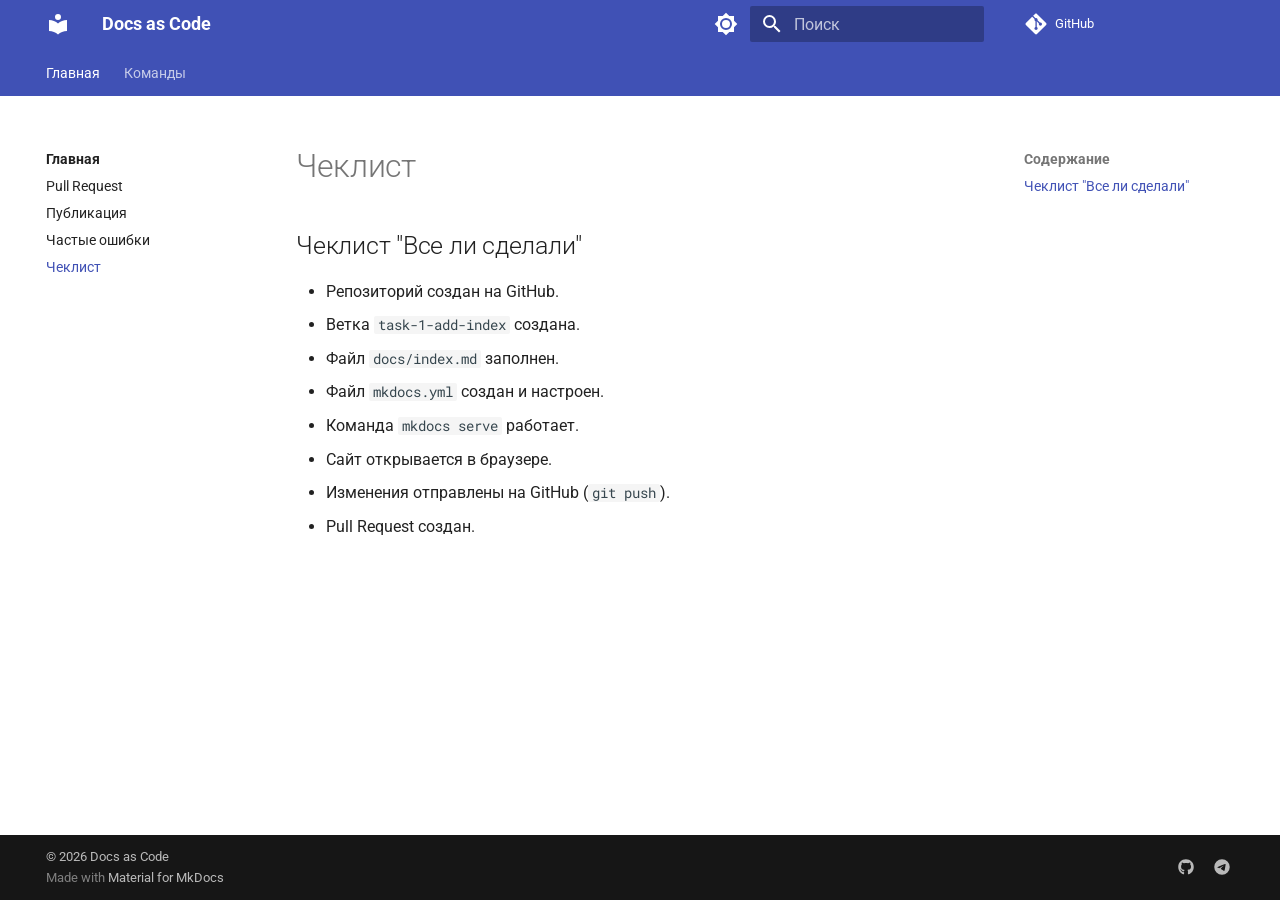
==== commit a7afa214: "Deployed 378c4e8 with MkDocs version: 1.6.1" ====
--- a/checklist/index.html
+++ b/checklist/index.html
@@ -11,6 +11,8 @@
       
         <meta name="author" content="Алина">
       
+      
+        <link rel="canonical" href="https://AlinARinAtovNa.github.io/manual/checklist/">
       
       
         <link rel="prev" href="../mistakes/">
@@ -193,6 +195,18 @@
       
     
     
+      <div class="md-header__source">
+        <a href="https://github.com/AlinARinAtovNa/manual" title="Перейти к репозиторию" class="md-source" data-md-component="source">
+  <div class="md-source__icon md-icon">
+    
+    <svg xmlns="http://www.w3.org/2000/svg" viewBox="0 0 448 512"><!--! Font Awesome Free 7.1.0 by @fontawesome - https://fontawesome.com License - https://fontawesome.com/license/free (Icons: CC BY 4.0, Fonts: SIL OFL 1.1, Code: MIT License) Copyright 2025 Fonticons, Inc.--><path d="M439.6 236.1 244 40.5c-5.4-5.5-12.8-8.5-20.4-8.5s-15 3-20.4 8.4L162.5 81l51.5 51.5c27.1-9.1 52.7 16.8 43.4 43.7l49.7 49.7c34.2-11.8 61.2 31 35.5 56.7-26.5 26.5-70.2-2.9-56-37.3L240.3 199v121.9c25.3 12.5 22.3 41.8 9.1 55-6.4 6.4-15.2 10.1-24.3 10.1s-17.8-3.6-24.3-10.1c-17.6-17.6-11.1-46.9 11.2-56v-123c-20.8-8.5-24.6-30.7-18.6-45L142.6 101 8.5 235.1C3 240.6 0 247.9 0 255.5s3 15 8.5 20.4l195.6 195.7c5.4 5.4 12.7 8.4 20.4 8.4s15-3 20.4-8.4l194.7-194.7c5.4-5.4 8.4-12.8 8.4-20.4s-3-15-8.4-20.4"/></svg>
+  </div>
+  <div class="md-source__repository">
+    GitHub
+  </div>
+</a>
+      </div>
+    
   </nav>
   
 </header>
@@ -283,6 +297,18 @@
     </a>
     Docs as Code
   </label>
+  
+    <div class="md-nav__source">
+      <a href="https://github.com/AlinARinAtovNa/manual" title="Перейти к репозиторию" class="md-source" data-md-component="source">
+  <div class="md-source__icon md-icon">
+    
+    <svg xmlns="http://www.w3.org/2000/svg" viewBox="0 0 448 512"><!--! Font Awesome Free 7.1.0 by @fontawesome - https://fontawesome.com License - https://fontawesome.com/license/free (Icons: CC BY 4.0, Fonts: SIL OFL 1.1, Code: MIT License) Copyright 2025 Fonticons, Inc.--><path d="M439.6 236.1 244 40.5c-5.4-5.5-12.8-8.5-20.4-8.5s-15 3-20.4 8.4L162.5 81l51.5 51.5c27.1-9.1 52.7 16.8 43.4 43.7l49.7 49.7c34.2-11.8 61.2 31 35.5 56.7-26.5 26.5-70.2-2.9-56-37.3L240.3 199v121.9c25.3 12.5 22.3 41.8 9.1 55-6.4 6.4-15.2 10.1-24.3 10.1s-17.8-3.6-24.3-10.1c-17.6-17.6-11.1-46.9 11.2-56v-123c-20.8-8.5-24.6-30.7-18.6-45L142.6 101 8.5 235.1C3 240.6 0 247.9 0 255.5s3 15 8.5 20.4l195.6 195.7c5.4 5.4 12.7 8.4 20.4 8.4s15-3 20.4-8.4l194.7-194.7c5.4-5.4 8.4-12.8 8.4-20.4s-3-15-8.4-20.4"/></svg>
+  </div>
+  <div class="md-source__repository">
+    GitHub
+  </div>
+</a>
+    </div>
   
   <ul class="md-nav__list" data-md-scrollfix>
     
@@ -686,6 +712,9 @@
                 
                   
 
+
+  
+  
 
 
   <h1>Чеклист</h1>
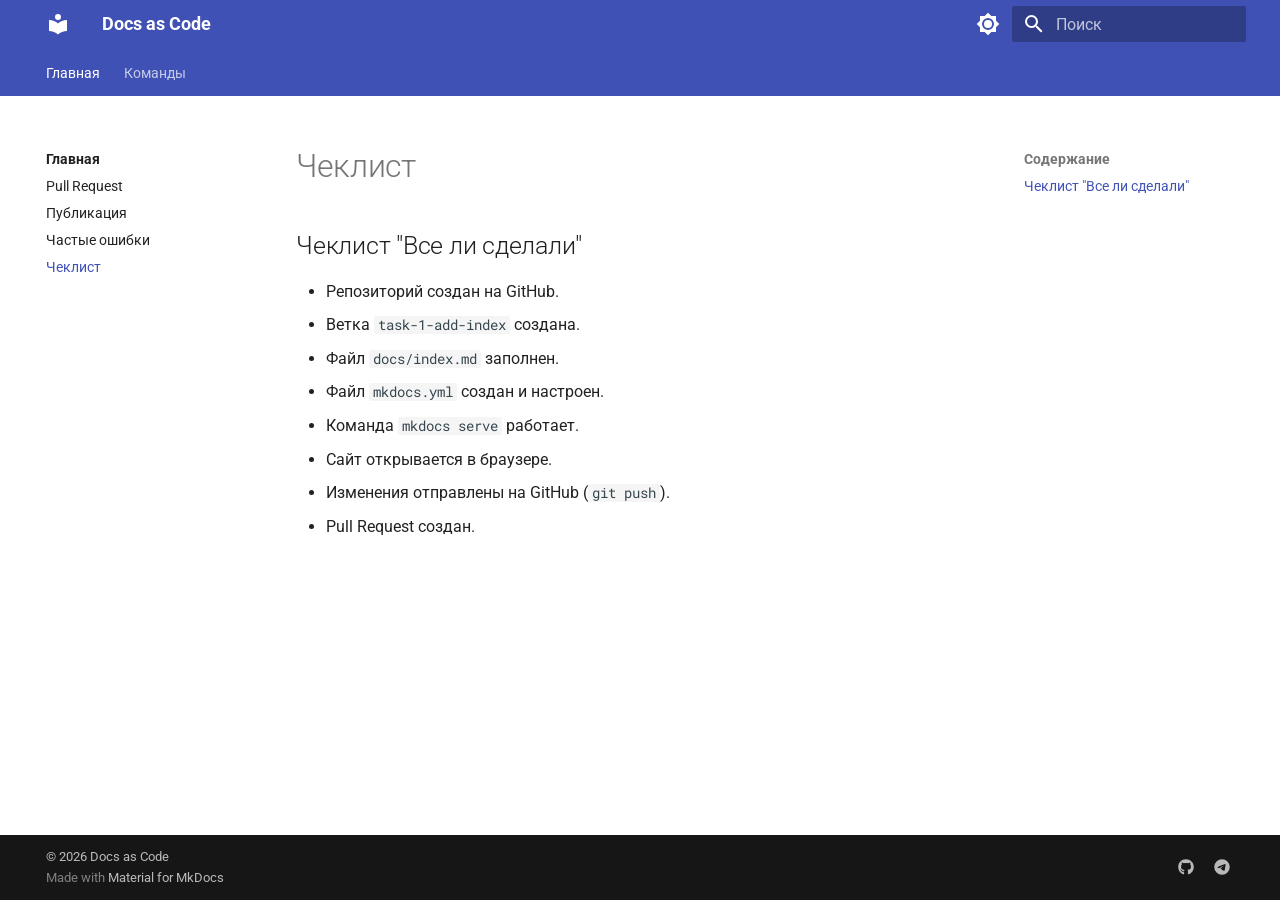
==== commit 1827ad9a: "Доработка" ====
--- a/checklist/index.html
+++ b/checklist/index.html
@@ -11,8 +11,6 @@
       
         <meta name="author" content="Алина">
       
-      
-        <link rel="canonical" href="https://AlinARinAtovNa.github.io/manual/checklist/">
       
       
         <link rel="prev" href="../mistakes/">
@@ -195,18 +193,6 @@
       
     
     
-      <div class="md-header__source">
-        <a href="https://github.com/AlinARinAtovNa/manual" title="Перейти к репозиторию" class="md-source" data-md-component="source">
-  <div class="md-source__icon md-icon">
-    
-    <svg xmlns="http://www.w3.org/2000/svg" viewBox="0 0 448 512"><!--! Font Awesome Free 7.1.0 by @fontawesome - https://fontawesome.com License - https://fontawesome.com/license/free (Icons: CC BY 4.0, Fonts: SIL OFL 1.1, Code: MIT License) Copyright 2025 Fonticons, Inc.--><path d="M439.6 236.1 244 40.5c-5.4-5.5-12.8-8.5-20.4-8.5s-15 3-20.4 8.4L162.5 81l51.5 51.5c27.1-9.1 52.7 16.8 43.4 43.7l49.7 49.7c34.2-11.8 61.2 31 35.5 56.7-26.5 26.5-70.2-2.9-56-37.3L240.3 199v121.9c25.3 12.5 22.3 41.8 9.1 55-6.4 6.4-15.2 10.1-24.3 10.1s-17.8-3.6-24.3-10.1c-17.6-17.6-11.1-46.9 11.2-56v-123c-20.8-8.5-24.6-30.7-18.6-45L142.6 101 8.5 235.1C3 240.6 0 247.9 0 255.5s3 15 8.5 20.4l195.6 195.7c5.4 5.4 12.7 8.4 20.4 8.4s15-3 20.4-8.4l194.7-194.7c5.4-5.4 8.4-12.8 8.4-20.4s-3-15-8.4-20.4"/></svg>
-  </div>
-  <div class="md-source__repository">
-    GitHub
-  </div>
-</a>
-      </div>
-    
   </nav>
   
 </header>
@@ -297,18 +283,6 @@
     </a>
     Docs as Code
   </label>
-  
-    <div class="md-nav__source">
-      <a href="https://github.com/AlinARinAtovNa/manual" title="Перейти к репозиторию" class="md-source" data-md-component="source">
-  <div class="md-source__icon md-icon">
-    
-    <svg xmlns="http://www.w3.org/2000/svg" viewBox="0 0 448 512"><!--! Font Awesome Free 7.1.0 by @fontawesome - https://fontawesome.com License - https://fontawesome.com/license/free (Icons: CC BY 4.0, Fonts: SIL OFL 1.1, Code: MIT License) Copyright 2025 Fonticons, Inc.--><path d="M439.6 236.1 244 40.5c-5.4-5.5-12.8-8.5-20.4-8.5s-15 3-20.4 8.4L162.5 81l51.5 51.5c27.1-9.1 52.7 16.8 43.4 43.7l49.7 49.7c34.2-11.8 61.2 31 35.5 56.7-26.5 26.5-70.2-2.9-56-37.3L240.3 199v121.9c25.3 12.5 22.3 41.8 9.1 55-6.4 6.4-15.2 10.1-24.3 10.1s-17.8-3.6-24.3-10.1c-17.6-17.6-11.1-46.9 11.2-56v-123c-20.8-8.5-24.6-30.7-18.6-45L142.6 101 8.5 235.1C3 240.6 0 247.9 0 255.5s3 15 8.5 20.4l195.6 195.7c5.4 5.4 12.7 8.4 20.4 8.4s15-3 20.4-8.4l194.7-194.7c5.4-5.4 8.4-12.8 8.4-20.4s-3-15-8.4-20.4"/></svg>
-  </div>
-  <div class="md-source__repository">
-    GitHub
-  </div>
-</a>
-    </div>
   
   <ul class="md-nav__list" data-md-scrollfix>
     
@@ -712,9 +686,6 @@
                 
                   
 
-
-  
-  
 
 
   <h1>Чеклист</h1>
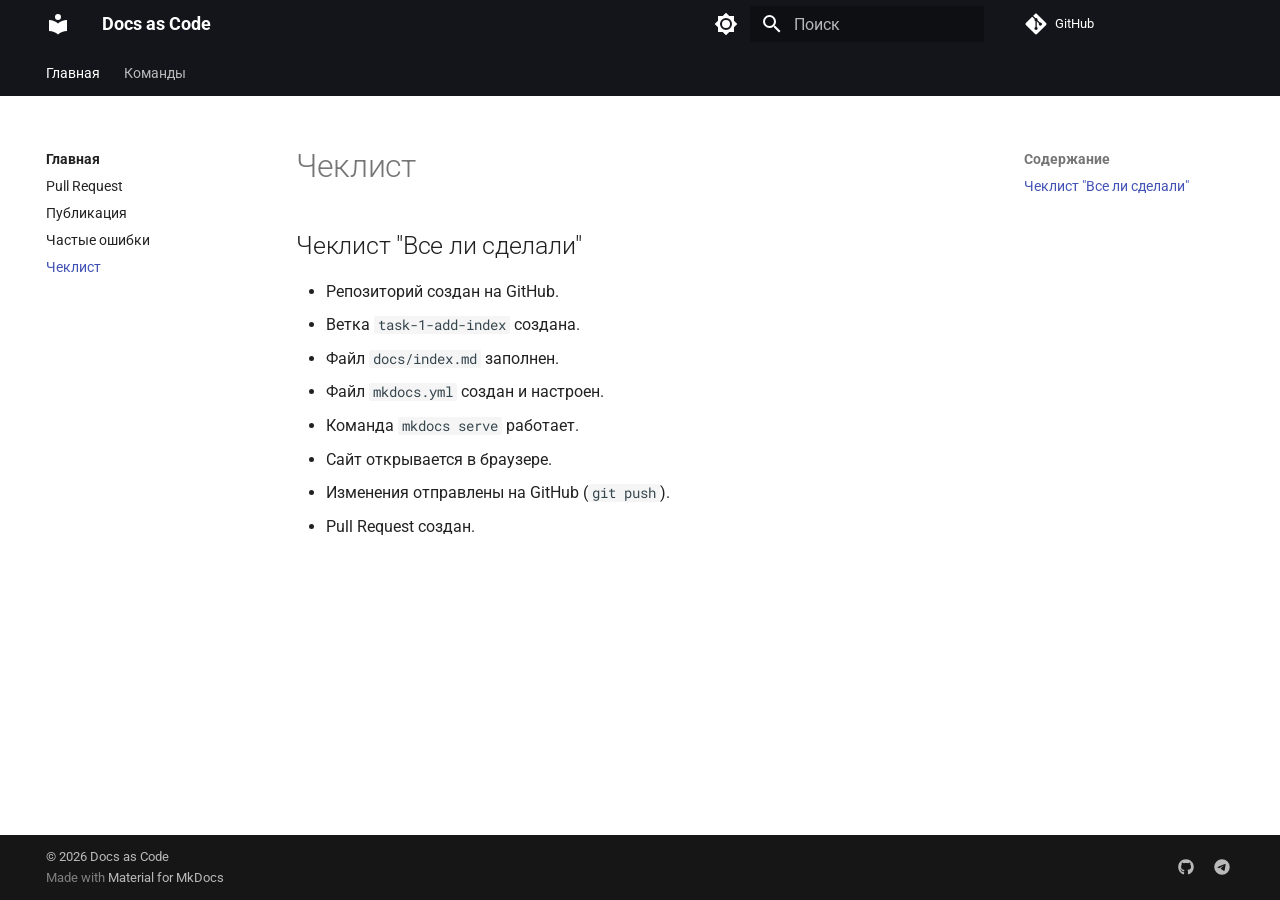
==== commit fce25d3b: "Deployed d5671af with MkDocs version: 1.6.1" ====
--- a/checklist/index.html
+++ b/checklist/index.html
@@ -12,6 +12,8 @@
         <meta name="author" content="Алина">
       
       
+        <link rel="canonical" href="https://AlinARinAtovNa.github.io/manual/checklist/">
+      
       
         <link rel="prev" href="../mistakes/">
       
@@ -69,7 +71,7 @@
     
     
     
-    <body dir="ltr" data-md-color-scheme="default" data-md-color-primary="indigo" data-md-color-accent="deep-purple">
+    <body dir="ltr" data-md-color-scheme="default" data-md-color-primary="black" data-md-color-accent="deep-purple">
   
     
     <input class="md-toggle" data-md-toggle="drawer" type="checkbox" id="__drawer" autocomplete="off">
@@ -125,7 +127,7 @@
     
     
     
-    <input class="md-option" data-md-color-media="" data-md-color-scheme="default" data-md-color-primary="indigo" data-md-color-accent="deep-purple"  aria-label="Переключить на темную тему"  type="radio" name="__palette" id="__palette_0">
+    <input class="md-option" data-md-color-media="" data-md-color-scheme="default" data-md-color-primary="black" data-md-color-accent="deep-purple"  aria-label="Переключить на темную тему"  type="radio" name="__palette" id="__palette_0">
     
       <label class="md-header__button md-icon" title="Переключить на темную тему" for="__palette_1" hidden>
         <svg xmlns="http://www.w3.org/2000/svg" viewBox="0 0 24 24"><path d="M12 8a4 4 0 0 0-4 4 4 4 0 0 0 4 4 4 4 0 0 0 4-4 4 4 0 0 0-4-4m0 10a6 6 0 0 1-6-6 6 6 0 0 1 6-6 6 6 0 0 1 6 6 6 6 0 0 1-6 6m8-9.31V4h-4.69L12 .69 8.69 4H4v4.69L.69 12 4 15.31V20h4.69L12 23.31 15.31 20H20v-4.69L23.31 12z"/></svg>
@@ -135,7 +137,7 @@
     
     
     
-    <input class="md-option" data-md-color-media="" data-md-color-scheme="slate" data-md-color-primary="indigo" data-md-color-accent="deep-purple"  aria-label="Переключить на светлую тему"  type="radio" name="__palette" id="__palette_1">
+    <input class="md-option" data-md-color-media="" data-md-color-scheme="slate" data-md-color-primary="black" data-md-color-accent="deep-purple"  aria-label="Переключить на светлую тему"  type="radio" name="__palette" id="__palette_1">
     
       <label class="md-header__button md-icon" title="Переключить на светлую тему" for="__palette_0" hidden>
         <svg xmlns="http://www.w3.org/2000/svg" viewBox="0 0 24 24"><path d="M12 18c-.89 0-1.74-.2-2.5-.55C11.56 16.5 13 14.42 13 12s-1.44-4.5-3.5-5.45C10.26 6.2 11.11 6 12 6a6 6 0 0 1 6 6 6 6 0 0 1-6 6m8-9.31V4h-4.69L12 .69 8.69 4H4v4.69L.69 12 4 15.31V20h4.69L12 23.31 15.31 20H20v-4.69L23.31 12z"/></svg>
@@ -193,6 +195,18 @@
       
     
     
+      <div class="md-header__source">
+        <a href="https://github.com/AlinARinAtovNa/manual" title="Перейти к репозиторию" class="md-source" data-md-component="source">
+  <div class="md-source__icon md-icon">
+    
+    <svg xmlns="http://www.w3.org/2000/svg" viewBox="0 0 448 512"><!--! Font Awesome Free 7.1.0 by @fontawesome - https://fontawesome.com License - https://fontawesome.com/license/free (Icons: CC BY 4.0, Fonts: SIL OFL 1.1, Code: MIT License) Copyright 2025 Fonticons, Inc.--><path d="M439.6 236.1 244 40.5c-5.4-5.5-12.8-8.5-20.4-8.5s-15 3-20.4 8.4L162.5 81l51.5 51.5c27.1-9.1 52.7 16.8 43.4 43.7l49.7 49.7c34.2-11.8 61.2 31 35.5 56.7-26.5 26.5-70.2-2.9-56-37.3L240.3 199v121.9c25.3 12.5 22.3 41.8 9.1 55-6.4 6.4-15.2 10.1-24.3 10.1s-17.8-3.6-24.3-10.1c-17.6-17.6-11.1-46.9 11.2-56v-123c-20.8-8.5-24.6-30.7-18.6-45L142.6 101 8.5 235.1C3 240.6 0 247.9 0 255.5s3 15 8.5 20.4l195.6 195.7c5.4 5.4 12.7 8.4 20.4 8.4s15-3 20.4-8.4l194.7-194.7c5.4-5.4 8.4-12.8 8.4-20.4s-3-15-8.4-20.4"/></svg>
+  </div>
+  <div class="md-source__repository">
+    GitHub
+  </div>
+</a>
+      </div>
+    
   </nav>
   
 </header>
@@ -283,6 +297,18 @@
     </a>
     Docs as Code
   </label>
+  
+    <div class="md-nav__source">
+      <a href="https://github.com/AlinARinAtovNa/manual" title="Перейти к репозиторию" class="md-source" data-md-component="source">
+  <div class="md-source__icon md-icon">
+    
+    <svg xmlns="http://www.w3.org/2000/svg" viewBox="0 0 448 512"><!--! Font Awesome Free 7.1.0 by @fontawesome - https://fontawesome.com License - https://fontawesome.com/license/free (Icons: CC BY 4.0, Fonts: SIL OFL 1.1, Code: MIT License) Copyright 2025 Fonticons, Inc.--><path d="M439.6 236.1 244 40.5c-5.4-5.5-12.8-8.5-20.4-8.5s-15 3-20.4 8.4L162.5 81l51.5 51.5c27.1-9.1 52.7 16.8 43.4 43.7l49.7 49.7c34.2-11.8 61.2 31 35.5 56.7-26.5 26.5-70.2-2.9-56-37.3L240.3 199v121.9c25.3 12.5 22.3 41.8 9.1 55-6.4 6.4-15.2 10.1-24.3 10.1s-17.8-3.6-24.3-10.1c-17.6-17.6-11.1-46.9 11.2-56v-123c-20.8-8.5-24.6-30.7-18.6-45L142.6 101 8.5 235.1C3 240.6 0 247.9 0 255.5s3 15 8.5 20.4l195.6 195.7c5.4 5.4 12.7 8.4 20.4 8.4s15-3 20.4-8.4l194.7-194.7c5.4-5.4 8.4-12.8 8.4-20.4s-3-15-8.4-20.4"/></svg>
+  </div>
+  <div class="md-source__repository">
+    GitHub
+  </div>
+</a>
+    </div>
   
   <ul class="md-nav__list" data-md-scrollfix>
     
@@ -686,6 +712,9 @@
                 
                   
 
+
+  
+  
 
 
   <h1>Чеклист</h1>
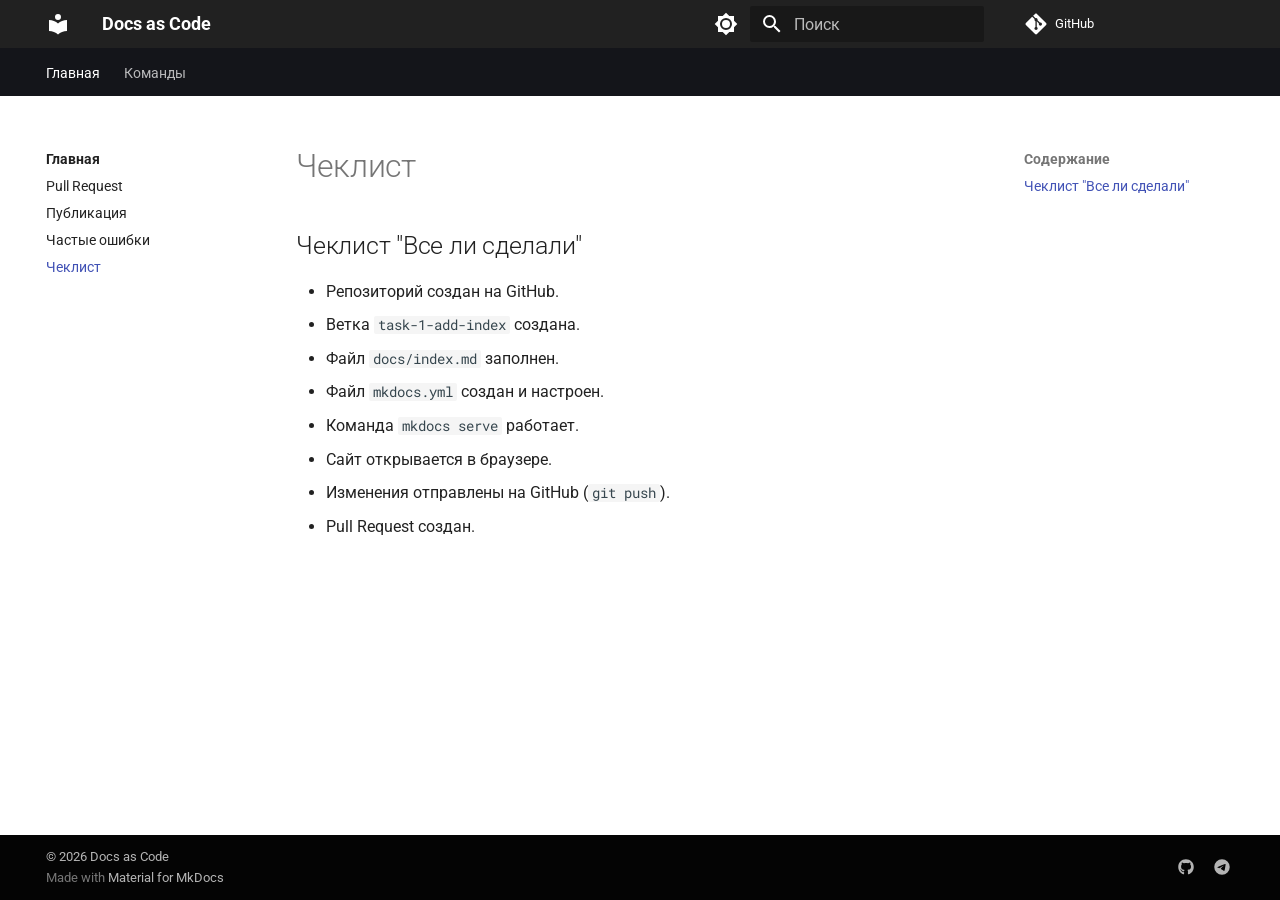
==== commit 9d7f75d8: "Deployed fddcd91 with MkDocs version: 1.6.1" ====
--- a/checklist/index.html
+++ b/checklist/index.html
@@ -54,6 +54,8 @@
         <style>:root{--md-text-font:"Roboto";--md-code-font:"Roboto Mono"}</style>
       
     
+    
+      <link rel="stylesheet" href="../stylesheets/extra.css">
     
     <script>__md_scope=new URL("..",location),__md_hash=e=>[...e].reduce(((e,_)=>(e<<5)-e+_.charCodeAt(0)),0),__md_get=(e,_=localStorage,t=__md_scope)=>JSON.parse(_.getItem(t.pathname+"."+e)),__md_set=(e,_,t=localStorage,a=__md_scope)=>{try{t.setItem(a.pathname+"."+e,JSON.stringify(_))}catch(e){}}</script>
     
--- a/stylesheets/extra.css
+++ b/stylesheets/extra.css
@@ -0,0 +1,19 @@
+/* Шапка в светлой теме */
+[data-md-color-scheme="default"] .md-header {
+    background-color: #000000de !important;
+}
+
+/* Шапка в темной теме */
+[data-md-color-scheme="slate"] .md-header {
+    background-color: #000000de !important;
+}
+
+/* Подвал в светлой теме */
+[data-md-color-scheme="default"] .md-footer-meta {
+    background-color: #000000de !important;
+}
+
+/* Подвал в темной теме */
+[data-md-color-scheme="slate"] .md-footer-meta {
+    background-color: #000000de !important;
+}
